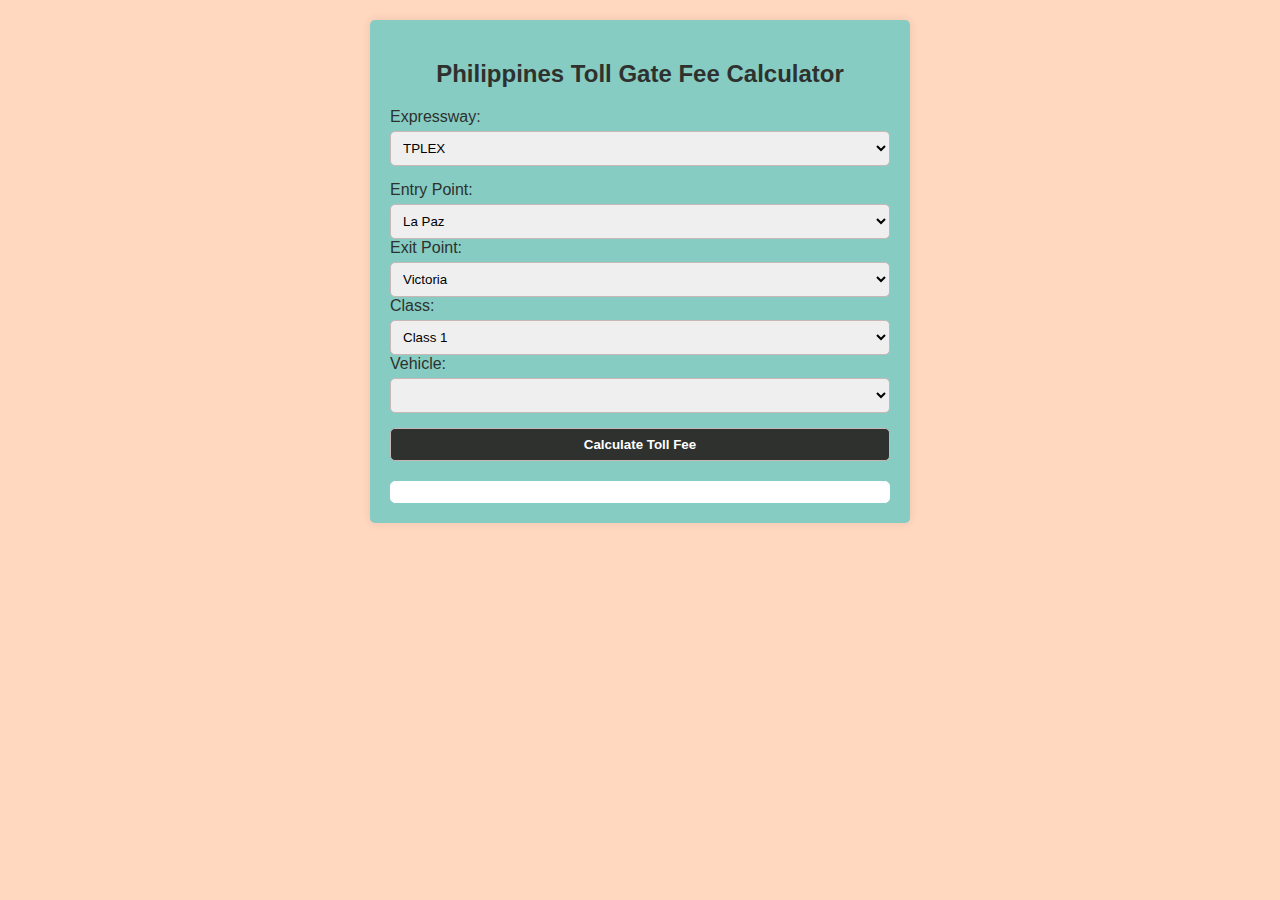
==== PHP TOLL GATE CALC/index.html @ b3de712c "Add files via upload" ====
<!DOCTYPE html>
<html>
<head>
  <title>Philippines Toll Gate Fee Calculator</title>
  <link rel="stylesheet" href="styles.css">
</head>
<body>
  <div class="calculator">
    <h2>Philippines Toll Gate Fee Calculator</h2>
    <form id="tollForm">
      <div class="input-group">
        <label for="expressway">Expressway:</label>
        <select id="expressway" name="expressway" onchange="toggleExpresswayFields()" required>
          <option value="TPLEX">TPLEX</option>
          <option value="NLEX-SCTEX">NLEX-SCTEX</option>
        </select>
      </div>

      <div class="input-group" id="tplexPoints">
        <label for="entry_tplex">Entry Point:</label>
        <select id="entry_tplex" name="entry_tplex" required>
          <option value="La Paz">La Paz</option>
        </select>

        <label for="exit_tplex">Exit Point:</label>
        <select id="exit_tplex" name="exit_tplex" required>
          <option value="Victoria">Victoria</option>
          <option value="Gerona">Gerona</option>
        </select>

        <label for="class_tplex">Class:</label>
        <select id="class_tplex" name="class_tplex" required>
          <option value="class_1">Class 1</option>
          <option value="class_2">Class 2</option>
          <option value="class_3">Class 3</option>
        </select>
        <label for="vehicle_tplex">Vehicle:</label>
        <select id="vehicle_tplex" name="vehicle_tplex" required>
        </select>
      </div>

      <div class="input-group" id="nlexSctexPoints" style="display: none;">
        <label for="entry_nlex_sctex">Entry Point:</label>
        <select id="entry_nlex_sctex" name="entry_nlex_sctex" required>
          <option value="BWK">BWK</option>
          <option value="MIN">MIN</option>
          <option value="KAR">KAR</option>
          <option value="VAL">VAL</option>
          <option value="MEY"> MEY</option>
          <option value="MAR">MAR</option>
          <option value="CDV">CDV</option>
          <option value="BOC">BOC</option>
          <option value="TAM">TAM</option>
          <option value="BAL">BAL</option>
          <option value="STR">STR</option>
          <option value="PUL">PUL</option>
          <option value="SNM">SNM</option>
          <option value="SNF">SNF</option>
          <option value="MXC">MXC</option>
          <option value="ANG">ANG</option>
          <option value="DAU">DAU</option>
          <option value="TIPO/SFEX">TIPO/SFEX</option>
          <option value="DIN">DIN</option>
          <option value="FLOR">FLOR</option>
          <option value="PORAC">PORAC</option>
          <option value="CLARK S">CLARK S</option>
          <option value="MAB">MAB</option>
          <option value="CLARK N">CLARK N</option>
          <option value="DOLORES">DOLORES</option>
          <option value="CONC">CONC</option>
          <option value="S. MIGUEL">S. MIGUEL</option>
          <option value="TARLAC">TARLAC</option>
        </select>

        <label for="exit_nlex_sctex">Exit Point:</label>
        <select id="exit_nlex_sctex" name="exit_nlex_sctex" required>
          <option value="Mindanao Avenue">Mindanao Avenue</option>
          <option value="Karuhatan">Karuhatan</option>
          <option value="Valenzuela">Valenzuela</option>
          <option value="Lawang Bato">Lawang Bato</option>
          <option value="Meycauayan">Meycauayan</option>
          <option value="Marilao">Marilao</option>
          <option value="Ciudad de Victoria">Ciudad de Victoria</option>
          <option value="Bocaue">Bocaue</option>
          <option value="Tambubong">Tambubong</option>
          <option value="Balagtas">Balagtas</option>
          <option value="Tabang">Tabang</option>
          <option value="Sta. Rita">Sta. Rita</option>
          <option value="Pulilan">Pulilan</option>
          <option value="San Simon">San Simon</option>
          <option value="San Fernando">San Fernando</option>
          <option value="Mexico">Mexico</option>
          <option value="Angeles">Angeles</option>
          <option value="Dau">Dau</option>
          <option value="Sta. Ines">Sta. Ines</option>
          <option value="Tipo/SFEX">Tipo/SFEX</option>
          <option value="Dinalupihan">Dinalupihan</option>
          <option value="Floridablanca">Floridablanca</option>
          <option value="Porac">Porac</option>
          <option value="Clark South">Clark South</option>
          <option value="Mabalacat (Mabiga)">Mabalacat (Mabiga)</option>
          <option value="Clark North">Clark North</option>
          <option value="Dolores">Dolores</option>
          <option value="Concepcion">Concepcion</option>
          <option value="San Miguel">San Miguel</option>
          <option value="Tarlac">Tarlac</option>
          
        </select>

        <!-- Class options for NLEX-SCTEX -->
        <label for="class_nlex_sctex">Class:</label>
        <select id="class_nlex_sctex" name="class_nlex_sctex" required>
          <option value="class_1">Class 1</option>
          <option value="class_2">Class 2</option>
          <option value="class_3">Class 3</option>
          <!-- Add more class options for NLEX-SCTEX -->
        </select>

        <!-- Vehicle options for NLEX-SCTEX -->
        <label for="vehicle_nlex_sctex">Vehicle:</label>
        <select id="vehicle_nlex_sctex" name="vehicle_nlex_sctex" required>
          <!-- Vehicle options will be populated dynamically -->
        </select>
      </div>

      <button type="button" onclick="calculateToll()">Calculate Toll Fee</button>
    </form>

    <div id="result" class="result"></div>
  </div>

  <script>
    function toggleExpresswayFields() {
      var selectedExpressway = document.getElementById('expressway').value;
      var tplexFields = document.getElementById('tplexPoints');
      var nlexSctexFields = document.getElementById('nlexSctexPoints');

      if (selectedExpressway === 'TPLEX') {
  tplexFields.style.display = 'block';
  nlexSctexFields.style.display = 'none';
  } else if (selectedExpressway === 'NLEX-SCTEX') {
  tplexFields.style.display = 'none';
  nlexSctexFields.style.display = 'block';
  
  toggleVehicleOptions(document.getElementById("class_nlex_sctex").value);
  }
    }

    
    function toggleVehicleOptions(selectedClass, vehicleDropdownId) {
      const class1Vehicles = ["car", "jeepney", "Van", "pick-up", "Motorcycle"]; // Class 1 vehicles
      const class2Vehicles = ["bus", "truck"]; // Class 2 vehicles
      const class3Vehicles = ["large truck", "large truck with trailer"]; // Class 3 vehicles

      let vehicleOptions = [];

      switch (selectedClass) {
        case "class_1":
          vehicleOptions = class1Vehicles;
          break;
        case "class_2":
          vehicleOptions = class2Vehicles;
          break;
        case "class_3":
          vehicleOptions = class3Vehicles;
          break;
        default:
          break;
      }
      const vehicleDropdown = document.getElementById(vehicleDropdownId);
      // Clear existing options
      vehicleDropdown.innerHTML = "";

      // Add options based on the selected class
      vehicleOptions.forEach((vehicle) => {
        const option = document.createElement("option");
        option.value = vehicle;
        option.text = vehicle.charAt(0).toUpperCase() + vehicle.slice(1);
        vehicleDropdown.appendChild(option);
      });
      
    }
    document.getElementById("class_tplex").addEventListener("change", function () {
      const selectedClass = this.value;
      const selectedExpressway = document.getElementById('expressway').value;

      if (selectedExpressway === 'TPLEX') {
        toggleVehicleOptions(selectedClass, "vehicle_tplex");
      }
    });

    document.getElementById("class_nlex_sctex").addEventListener("change", function () {
      const selectedClass = this.value;
      const selectedExpressway = document.getElementById('expressway').value;

      if (selectedExpressway === 'NLEX-SCTEX') {
        toggleVehicleOptions(selectedClass, "vehicle_nlex_sctex");
      }
    });

    function calculateToll() {
  const selectedExpressway = document.getElementById('expressway').value;
  let entryPoint, exitPoint, selectedClass, selectedVehicle;

  if (selectedExpressway === 'TPLEX') {
    entryPoint = document.getElementById('entry_tplex').value;
    exitPoint = document.getElementById('exit_tplex').value;
    selectedClass = document.getElementById('class_tplex').value;
    selectedVehicle = document.getElementById('vehicle_tplex').value;
  } else if (selectedExpressway === 'NLEX-SCTEX') {
    entryPoint = document.getElementById('entry_nlex_sctex').value;
    exitPoint = document.getElementById('exit_nlex_sctex').value;
    selectedClass = document.getElementById('class_nlex_sctex').value;
    selectedVehicle = document.getElementById('vehicle_nlex_sctex').value;
  }

  
  let tollFee = calculateTollFee(selectedExpressway, entryPoint, exitPoint, selectedClass, selectedVehicle);

  
  displayTollFee(tollFee);
}

function calculateTollFee(expressway, entryPoint, exitPoint, vehicleClass, vehicleType) {
    const tollFeeStructure = {
      TPLEX: {
        'La Paz - Victoria': {
          class_1_car: 30.00,
          class_2_bus: 76.00,
          class_3_large_truck: 91.00,
          class_3_large_truck_with_trailer: 91.00,
        },
        },
      'NLEX-SCTEX': {
        'BWK - Mindanao Avenue': {
         class_1_car: 69.00,
         class_1_jeepney: 69.00,
         class_1_Van: 69.00,
         class_1_pick_up: 69.00,
         class_1_Motorcycle: 69.00,
         class_2_bus: 172.00,
         class_2_truck: 172.00,
         class_3_large_truck: 206.00,
         class_3_large_truck_with_trailer: 206.00,
        },
        'BWK - Karuhatan': {
         class_1_car: 69.00,
         class_1_jeepney: 69.00,
         class_1_Van: 69.00,
         class_1_pick_up: 69.00,
         class_1_Motorcycle: 69.00,
         class_2_bus: 172.00,
         class_2_truck: 172.00,
         class_3_large_truck: 206.00,
         class_3_large_truck_with_trailer: 206.00,
      },
      'BWK - Valenzuela': {
         class_1_car: 69.00,
         class_1_jeepney: 69.00,
         class_1_Van: 69.00,
         class_1_pick_up: 69.00,
         class_1_Motorcycle: 69.00,
         class_2_bus: 172.00,
         class_2_truck: 172.00,
         class_3_large_truck: 206.00,
         class_3_large_truck_with_trailer: 206.00,
      },
      'BWK - Lawang Bato': {
         class_1_car: 69.00,
         class_1_jeepney: 69.00,
         class_1_Van: 69.00,
         class_1_pick_up: 69.00,
         class_1_Motorcycle: 69.00,
         class_2_bus: 172.00,
         class_2_truck: 172.00,
         class_3_large_truck: 206.00,
         class_3_large_truck_with_trailer: 206.00,
      },
      'BWK - Meycauayan': {
         class_1_car: 69.00,
         class_1_jeepney: 69.00,
         class_1_Van: 69.00,
         class_1_pick_up: 69.00,
         class_1_Motorcycle: 69.00,
         class_2_bus: 172.00,
         class_2_truck: 172.00,
         class_3_large_truck: 206.00,
         class_3_large_truck_with_trailer: 206.00,
      },
      'BWK - Marilao': {
         class_1_car: 69.00,
         class_1_jeepney: 69.00,
         class_1_Van: 69.00,
         class_1_pick_up: 69.00,
         class_1_Motorcycle: 69.00,
         class_2_bus: 172.00,
         class_2_truck: 172.00,
         class_3_large_truck: 206.00,
         class_3_large_truck_with_trailer: 206.00,
      },
      'BWK - Ciudad de Victoria': {
         class_1_car: 77.00,
         class_1_jeepney: 77.00,
         class_1_Van: 77.00,
         class_1_pick_up: 77.00,
         class_1_Motorcycle: 77.00,
         class_2_bus: 193.00,
         class_2_truck: 193.00,
         class_3_large_truck: 232.00,
         class_3_large_truck_with_trailer: 232.00,
      },
      'BWK - Bocaue': {
         class_1_car: 84.00,
         class_1_jeepney: 84.00,
         class_1_Van: 84.00,
         class_1_pick_up: 84.00,
         class_1_Motorcycle: 84.00,
         class_2_bus: 210.00,
         class_2_truck: 210.00,
         class_3_large_truck: 252.00,
         class_3_large_truck_with_trailer: 252.00,
      },
      'BWK - Tambubong': {
         class_1_car: 88.00,
         class_1_jeepney: 88.00,
         class_1_Van: 88.00,
         class_1_pick_up: 88.00,
         class_1_Motorcycle: 88.00,
         class_2_bus: 219.00,
         class_2_truck: 219.00,
         class_3_large_truck: 263.00,
         class_3_large_truck_with_trailer: 263.00,
      },
      'BWK - Balagtas': {
         class_1_car: 69.00,
         class_1_jeepney: 69.00,
         class_1_Van: 69.00,
         class_1_pick_up: 69.00,
         class_1_Motorcycle: 69.00,
         class_2_bus: 172.00,
         class_2_truck: 172.00,
         class_3_large_truck: 206.00,
         class_3_large_truck_with_trailer: 206.00,
      },
      'BWK - Tabang': {
         class_1_car: 69.00,
         class_1_jeepney: 69.00,
         class_1_Van: 69.00,
         class_1_pick_up: 69.00,
         class_1_Motorcycle: 69.00,
         class_2_bus: 172.00,
         class_2_truck: 172.00,
         class_3_large_truck: 206.00,
         class_3_large_truck_with_trailer: 206.00,
      },
      'BWK - Sta. Rita': {
         class_1_car: 69.00,
         class_1_jeepney: 69.00,
         class_1_Van: 69.00,
         class_1_pick_up: 69.00,
         class_1_Motorcycle: 69.00,
         class_2_bus: 172.00,
         class_2_truck: 172.00,
         class_3_large_truck: 206.00,
         class_3_large_truck_with_trailer: 206.00,
      },
      'BWK - Pulilan': {
         class_1_car: 69.00,
         class_1_jeepney: 69.00,
         class_1_Van: 69.00,
         class_1_pick_up: 69.00,
         class_1_Motorcycle: 69.00,
         class_2_bus: 172.00,
         class_2_truck: 172.00,
         class_3_large_truck: 206.00,
         class_3_large_truck_with_trailer: 206.00,
      },
      'BWK - San Simon': {
         class_1_car: 69.00,
         class_1_jeepney: 69.00,
         class_1_Van: 69.00,
         class_1_pick_up: 69.00,
         class_1_Motorcycle: 69.00,
         class_2_bus: 172.00,
         class_2_truck: 172.00,
         class_3_large_truck: 206.00,
         class_3_large_truck_with_trailer: 206.00,
      },
      'BWK - San Fernando': {
         class_1_car: 69.00,
         class_1_jeepney: 69.00,
         class_1_Van: 69.00,
         class_1_pick_up: 69.00,
         class_1_Motorcycle: 69.00,
         class_2_bus: 172.00,
         class_2_truck: 172.00,
         class_3_large_truck: 206.00,
         class_3_large_truck_with_trailer: 206.00,
      },
      'BWK - Mexico': {
         class_1_car: 69.00,
         class_1_jeepney: 69.00,
         class_1_Van: 69.00,
         class_1_pick_up: 69.00,
         class_1_Motorcycle: 69.00,
         class_2_bus: 172.00,
         class_2_truck: 172.00,
         class_3_large_truck: 206.00,
         class_3_large_truck_with_trailer: 206.00,
      },
      'BWK - Angeles': {
         class_1_car: 69.00,
         class_1_jeepney: 69.00,
         class_1_Van: 69.00,
         class_1_pick_up: 69.00,
         class_1_Motorcycle: 69.00,
         class_2_bus: 172.00,
         class_2_truck: 172.00,
         class_3_large_truck: 206.00,
         class_3_large_truck_with_trailer: 206.00,
      },
      'BWK - Dau': {
         class_1_car: 69.00,
         class_1_jeepney: 69.00,
         class_1_Van: 69.00,
         class_1_pick_up: 69.00,
         class_1_Motorcycle: 69.00,
         class_2_bus: 172.00,
         class_2_truck: 172.00,
         class_3_large_truck: 206.00,
         class_3_large_truck_with_trailer: 206.00,
      },
      'BWK - Sta. Ines': {
         class_1_car: 69.00,
         class_1_jeepney: 69.00,
         class_1_Van: 69.00,
         class_1_pick_up: 69.00,
         class_1_Motorcycle: 69.00,
         class_2_bus: 172.00,
         class_2_truck: 172.00,
         class_3_large_truck: 206.00,
         class_3_large_truck_with_trailer: 206.00,
      },
      'BWK - Tipo/SFEX': {
         class_1_car: 69.00,
         class_1_jeepney: 69.00,
         class_1_Van: 69.00,
         class_1_pick_up: 69.00,
         class_1_Motorcycle: 69.00,
         class_2_bus: 172.00,
         class_2_truck: 172.00,
         class_3_large_truck: 206.00,
         class_3_large_truck_with_trailer: 206.00,
      },
      'BWK - Dinalupihan': {
         class_1_car: 69.00,
         class_1_jeepney: 69.00,
         class_1_Van: 69.00,
         class_1_pick_up: 69.00,
         class_1_Motorcycle: 69.00,
         class_2_bus: 172.00,
         class_2_truck: 172.00,
         class_3_large_truck: 206.00,
         class_3_large_truck_with_trailer: 206.00,
      },
      'BWK - Floridablanca': {
         class_1_car: 69.00,
         class_1_jeepney: 69.00,
         class_1_Van: 69.00,
         class_1_pick_up: 69.00,
         class_1_Motorcycle: 69.00,
         class_2_bus: 172.00,
         class_2_truck: 172.00,
         class_3_large_truck: 206.00,
         class_3_large_truck_with_trailer: 206.00,
      },
      'BWK - Porac': {
         class_1_car: 69.00,
         class_1_jeepney: 69.00,
         class_1_Van: 69.00,
         class_1_pick_up: 69.00,
         class_1_Motorcycle: 69.00,
         class_2_bus: 172.00,
         class_2_truck: 172.00,
         class_3_large_truck: 206.00,
         class_3_large_truck_with_trailer: 206.00,
      },
      'BWK - Clark South': {
         class_1_car: 69.00,
         class_1_jeepney: 69.00,
         class_1_Van: 69.00,
         class_1_pick_up: 69.00,
         class_1_Motorcycle: 69.00,
         class_2_bus: 172.00,
         class_2_truck: 172.00,
         class_3_large_truck: 206.00,
         class_3_large_truck_with_trailer: 206.00,
      },
      'BWK - Mabalacat (Mabiga)': {
         class_1_car: 69.00,
         class_1_jeepney: 69.00,
         class_1_Van: 69.00,
         class_1_pick_up: 69.00,
         class_1_Motorcycle: 69.00,
         class_2_bus: 172.00,
         class_2_truck: 172.00,
         class_3_large_truck: 206.00,
         class_3_large_truck_with_trailer: 206.00,
      },
      'BWK - Clark North': {
         class_1_car: 69.00,
         class_1_jeepney: 69.00,
         class_1_Van: 69.00,
         class_1_pick_up: 69.00,
         class_1_Motorcycle: 69.00,
         class_2_bus: 172.00,
         class_2_truck: 172.00,
         class_3_large_truck: 206.00,
         class_3_large_truck_with_trailer: 206.00,
      },
      'BWK - Dolores': {
         class_1_car: 69.00,
         class_1_jeepney: 69.00,
         class_1_Van: 69.00,
         class_1_pick_up: 69.00,
         class_1_Motorcycle: 69.00,
         class_2_bus: 172.00,
         class_2_truck: 172.00,
         class_3_large_truck: 206.00,
         class_3_large_truck_with_trailer: 206.00,
      },

      'BWK - Concepcion': {
         class_1_car: 69.00,
         class_1_jeepney: 69.00,
         class_1_Van: 69.00,
         class_1_pick_up: 69.00,
         class_1_Motorcycle: 69.00,
         class_2_bus: 172.00,
         class_2_truck: 172.00,
         class_3_large_truck: 206.00,
         class_3_large_truck_with_trailer: 206.00,
      },
      'BWK - San Miguel': {
         class_1_car: 69.00,
         class_1_jeepney: 69.00,
         class_1_Van: 69.00,
         class_1_pick_up: 69.00,
         class_1_Motorcycle: 69.00,
         class_2_bus: 172.00,
         class_2_truck: 172.00,
         class_3_large_truck: 206.00,
         class_3_large_truck_with_trailer: 206.00,
      },
      'BWK - Tarlac': {
         class_1_car: 69.00,
         class_1_jeepney: 69.00,
         class_1_Van: 69.00,
         class_1_pick_up: 69.00,
         class_1_Motorcycle: 69.00,
         class_2_bus: 172.00,
         class_2_truck: 172.00,
         class_3_large_truck: 206.00,
         class_3_large_truck_with_trailer: 206.00,
      },

        'MIN - Karuhatan': {
         class_1_car: 69.00,
         class_1_jeepney: 69.00,
         class_1_Van: 69.00,
         class_1_pick_up: 69.00,
         class_1_Motorcycle: 69.00,
         class_2_bus: 172.00,
         class_2_truck: 172.00,
         class_3_large_truck: 206.00,
         class_3_large_truck_with_trailer: 206.00,
        }}
  

  }
    const class1Fee = tollFeeStructure[expressway]?.[`${entryPoint} - ${exitPoint}`]?.[`class_1_${vehicleType}`] || 0;
    const class2Fee = tollFeeStructure[expressway]?.[`${entryPoint} - ${exitPoint}`]?.[`class_2_${vehicleType}`] || 0;
    const class3Fee = tollFeeStructure[expressway]?.[`${entryPoint} - ${exitPoint}`]?.[`class_3_${vehicleType}`] || 0;

    
    const totalFee = class1Fee + class2Fee + class3Fee;

    return totalFee;
  }

  function displayTollFee(fee) {
    const resultDiv = document.getElementById('result');
    resultDiv.innerHTML = `Total Toll Fee: ₱ ${fee}`; 
  }
</script>
</body>
</html>
---- PHP TOLL GATE CALC/styles.css ----
body {
  font-family: Arial, sans-serif;
  margin: 20px;
  background-color: #ffd8bf;
}

.calculator {
  max-width: 500px;
  margin: 0 auto;
  background-color: #86ccc3;
  padding: 20px;
  border-radius: 5px;
  box-shadow: 0 0 10px rgba(73, 1, 63, 0.1);
}

h2 {
  text-align: center;
  font-size: 1.5em;
  color: #2e312e;
  margin-bottom: 20px;
}

.input-group {
  margin-bottom: 15px;
}

label {
  display: block;
  margin-bottom: 5px;
  color: #2e312e;
}

select,
button {
  width: 100%;
  padding: 8px;
  border-radius: 5px;
  border: 1px solid #c9b7b7;
  box-sizing: border-box;
}

button {
  background-color: #2e312e;
  color: white;
  font-weight: bold;
  cursor: pointer;
  transition: all 0.2s ease-in-out;
}

button:hover {
  background-color: #020202;
}

.result {
  margin-top: 20px;
  border: 1px solid #ffffff;
  padding: 10px;
  border-radius: 5px;
  background-color: #ffffff;
  display: flex;
  justify-content: center;
  align-items: center;
}

#result-box p {
  margin: 0;
  font-weight: bold;
  color: #2e312e;
}
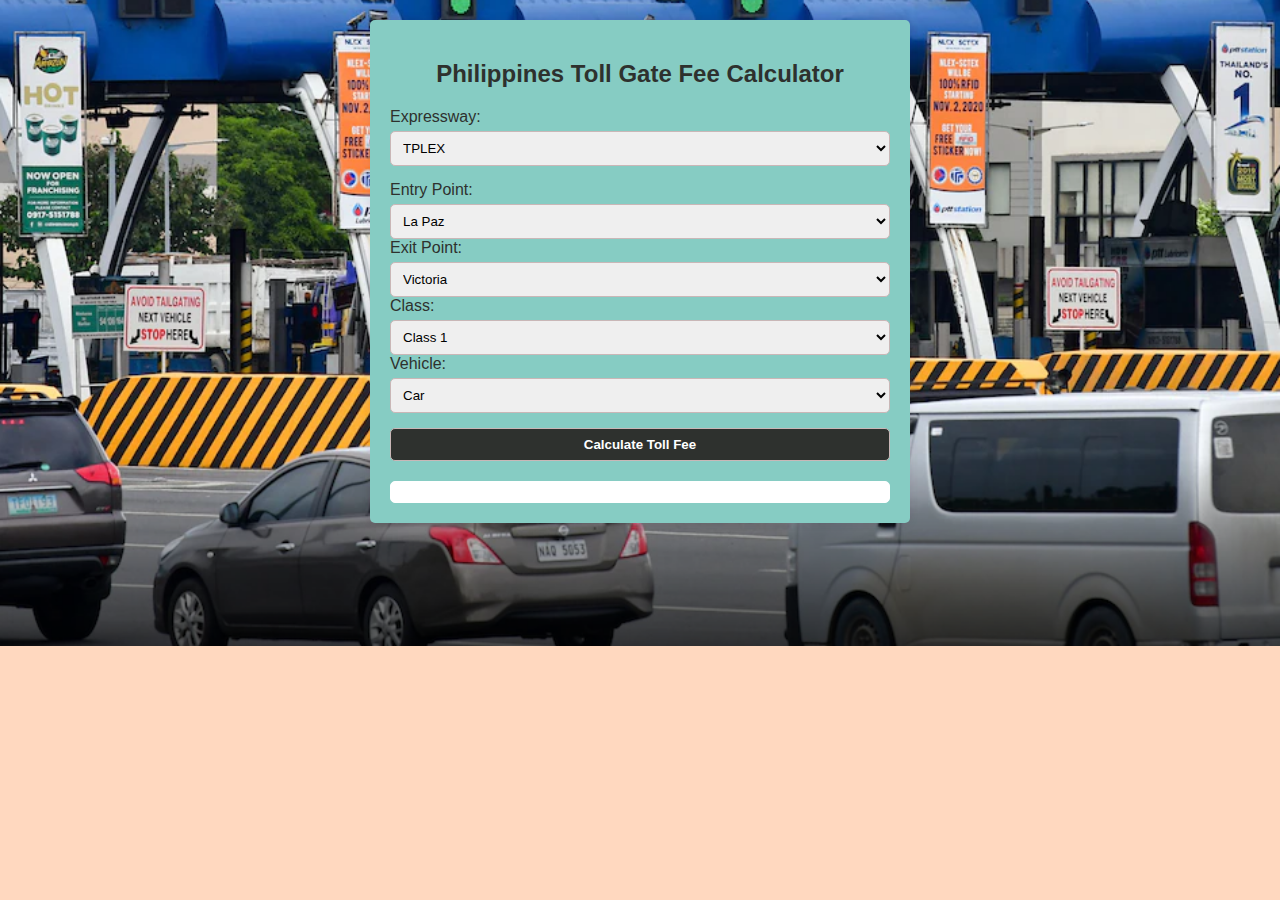
==== commit 87f020cc: "Add files via upload" ====
--- a/PHP TOLL GATE CALC/index.html
+++ b/PHP TOLL GATE CALC/index.html
@@ -36,6 +36,15 @@
         </select>
         <label for="vehicle_tplex">Vehicle:</label>
         <select id="vehicle_tplex" name="vehicle_tplex" required>
+        <option value="class_1_car">Car</option>
+        <option value="class_1_jeepney">Jeepney</option>
+        <option value="class_1_Van">Van</option>
+        <option value="class_1_pickup">Pick-Up</option>
+        <option value="class_1_Motorcycle">Motorcycle</option> 
+        <option value="class_2_bus">Bus</option> 
+        <option value="class_2_truck">Truck</option> 
+        <option value="class_3_largetruck">Large Truck</option> 
+        <option value="class_3_largetruckwithtrailer">Large Truck with Trailer</option> 
         </select>
       </div>
 
@@ -107,19 +116,25 @@
           
         </select>
 
-        <!-- Class options for NLEX-SCTEX -->
+       
         <label for="class_nlex_sctex">Class:</label>
         <select id="class_nlex_sctex" name="class_nlex_sctex" required>
           <option value="class_1">Class 1</option>
           <option value="class_2">Class 2</option>
           <option value="class_3">Class 3</option>
-          <!-- Add more class options for NLEX-SCTEX -->
-        </select>
-
-        <!-- Vehicle options for NLEX-SCTEX -->
+        </select>    
+        
         <label for="vehicle_nlex_sctex">Vehicle:</label>
         <select id="vehicle_nlex_sctex" name="vehicle_nlex_sctex" required>
-          <!-- Vehicle options will be populated dynamically -->
+        <option value="class_1_car">Car</option>
+        <option value="class_1_jeepney">Jeepney</option>
+        <option value="class_1_Van">Van</option>
+        <option value="class_1_pickup">Pick-up</option>
+        <option value="class_1_Motorcycle">Motorcycle</option> 
+        <option value="class_2_bus">Bus</option> 
+        <option value="class_2_truck">Truck</option> 
+        <option value="class_3_largetruck">Large Truck</option> 
+        <option value="class_3_largetruckwithtrailer">Large Truck with Trailer</option> 
         </select>
       </div>
 
@@ -131,72 +146,76 @@
 
   <script>
     function toggleExpresswayFields() {
-      var selectedExpressway = document.getElementById('expressway').value;
-      var tplexFields = document.getElementById('tplexPoints');
-      var nlexSctexFields = document.getElementById('nlexSctexPoints');
+  var selectedExpressway = document.getElementById('expressway').value;
+  var tplexFields = document.getElementById('tplexPoints');
+  var nlexSctexFields = document.getElementById('nlexSctexPoints');
 
-      if (selectedExpressway === 'TPLEX') {
-  tplexFields.style.display = 'block';
-  nlexSctexFields.style.display = 'none';
+  if (selectedExpressway === 'TPLEX') {
+    tplexFields.style.display = 'block';
+    nlexSctexFields.style.display = 'none';
   } else if (selectedExpressway === 'NLEX-SCTEX') {
-  tplexFields.style.display = 'none';
-  nlexSctexFields.style.display = 'block';
-  
-  toggleVehicleOptions(document.getElementById("class_nlex_sctex").value);
+    tplexFields.style.display = 'none';
+    nlexSctexFields.style.display = 'block';
+
+    // Pass the ID 'vehicle_nlex_sctex' as the second argument
+    toggleVehicleOptions(document.getElementById("class_nlex_sctex","class_tplex").value, 'vehicle_nlex_sctex','vehicle_tplex');
   }
-    }
+}
 
-    
-    function toggleVehicleOptions(selectedClass, vehicleDropdownId) {
-      const class1Vehicles = ["car", "jeepney", "Van", "pick-up", "Motorcycle"]; // Class 1 vehicles
-      const class2Vehicles = ["bus", "truck"]; // Class 2 vehicles
-      const class3Vehicles = ["large truck", "large truck with trailer"]; // Class 3 vehicles
+function toggleVehicleOptions(selectedClass, vehicleDropdownId) {
+  const class1Vehicles = ["car", "jeepney", "Van", "pickup", "Motorcycle"];
+  const class2Vehicles = ["bus", "truck"];
+  const class3Vehicles = ["largetruck", "largetruckwithtrailer"];
 
-      let vehicleOptions = [];
+  let vehicleOptions = [];
 
-      switch (selectedClass) {
-        case "class_1":
-          vehicleOptions = class1Vehicles;
-          break;
-        case "class_2":
-          vehicleOptions = class2Vehicles;
-          break;
-        case "class_3":
-          vehicleOptions = class3Vehicles;
-          break;
-        default:
-          break;
-      }
-      const vehicleDropdown = document.getElementById(vehicleDropdownId);
-      // Clear existing options
-      vehicleDropdown.innerHTML = "";
+  switch (selectedClass) {
+    case "class_1":
+      vehicleOptions = class1Vehicles;
+      break;
+    case "class_2":
+      vehicleOptions = class2Vehicles;
+      break;
+    case "class_3":
+      vehicleOptions = class3Vehicles;
+      break;
+    default:
+      break;
+  }
 
-      // Add options based on the selected class
-      vehicleOptions.forEach((vehicle) => {
-        const option = document.createElement("option");
-        option.value = vehicle;
-        option.text = vehicle.charAt(0).toUpperCase() + vehicle.slice(1);
-        vehicleDropdown.appendChild(option);
-      });
-      
-    }
-    document.getElementById("class_tplex").addEventListener("change", function () {
-      const selectedClass = this.value;
-      const selectedExpressway = document.getElementById('expressway').value;
+  const vehicleDropdown = document.getElementById(vehicleDropdownId);
 
-      if (selectedExpressway === 'TPLEX') {
-        toggleVehicleOptions(selectedClass, "vehicle_tplex");
-      }
+  if (vehicleDropdown) {
+    vehicleDropdown.innerHTML = "";
+
+    vehicleOptions.forEach((vehicle) => {
+      const option = document.createElement("option");
+      option.value = vehicle;
+      option.text = vehicle.charAt(0).toUpperCase() + vehicle.slice(1);
+      vehicleDropdown.appendChild(option);
     });
+  } else {
+    console.error("Dropdown element not found or ID is incorrect:", vehicleDropdownId);
+  }
+}
 
-    document.getElementById("class_nlex_sctex").addEventListener("change", function () {
-      const selectedClass = this.value;
-      const selectedExpressway = document.getElementById('expressway').value;
+document.getElementById("class_nlex_sctex").addEventListener("change", function () {
+  const selectedClass = this.value;
+  const selectedExpressway = document.getElementById('expressway').value;
 
-      if (selectedExpressway === 'NLEX-SCTEX') {
-        toggleVehicleOptions(selectedClass, "vehicle_nlex_sctex");
-      }
-    });
+  if (selectedExpressway === 'NLEX-SCTEX') {
+    toggleVehicleOptions(selectedClass, "vehicle_nlex_sctex");
+  }
+});
+
+document.getElementById("class_tplex").addEventListener("change", function () {
+  const selectedClass = this.value;
+  const selectedExpressway = document.getElementById('expressway').value;
+
+  if (selectedExpressway === 'TPLEX') {
+    toggleVehicleOptions(selectedClass, "vehicle_tplex");
+  }
+});
 
     function calculateToll() {
   const selectedExpressway = document.getElementById('expressway').value;
@@ -214,9 +233,7 @@
     selectedVehicle = document.getElementById('vehicle_nlex_sctex').value;
   }
 
-  
   let tollFee = calculateTollFee(selectedExpressway, entryPoint, exitPoint, selectedClass, selectedVehicle);
-
   
   displayTollFee(tollFee);
 }
@@ -227,8 +244,8 @@
         'La Paz - Victoria': {
           class_1_car: 30.00,
           class_2_bus: 76.00,
-          class_3_large_truck: 91.00,
-          class_3_large_truck_with_trailer: 91.00,
+          class_3_largetruck: 91.00,
+          class_3_largetruckwithtrailer: 91.00,
         },
         },
       'NLEX-SCTEX': {
@@ -236,346 +253,3131 @@
          class_1_car: 69.00,
          class_1_jeepney: 69.00,
          class_1_Van: 69.00,
-         class_1_pick_up: 69.00,
+         class_1_pickup: 69.00,
          class_1_Motorcycle: 69.00,
          class_2_bus: 172.00,
          class_2_truck: 172.00,
-         class_3_large_truck: 206.00,
-         class_3_large_truck_with_trailer: 206.00,
+         class_3_largetruck: 206.00,
+         class_3_largetruckwithtrailer: 206.00,
         },
         'BWK - Karuhatan': {
          class_1_car: 69.00,
          class_1_jeepney: 69.00,
          class_1_Van: 69.00,
-         class_1_pick_up: 69.00,
+         class_1_pickup: 69.00,
          class_1_Motorcycle: 69.00,
          class_2_bus: 172.00,
          class_2_truck: 172.00,
-         class_3_large_truck: 206.00,
-         class_3_large_truck_with_trailer: 206.00,
+         class_3_largetruck: 206.00,
+         class_3_largetruckwithtrailer: 206.00,
       },
       'BWK - Valenzuela': {
          class_1_car: 69.00,
          class_1_jeepney: 69.00,
          class_1_Van: 69.00,
-         class_1_pick_up: 69.00,
+         class_1_pickup: 69.00,
          class_1_Motorcycle: 69.00,
          class_2_bus: 172.00,
          class_2_truck: 172.00,
-         class_3_large_truck: 206.00,
-         class_3_large_truck_with_trailer: 206.00,
+         class_3_largetruck: 206.00,
+         class_3_largetruckwithtrailer: 206.00,
       },
       'BWK - Lawang Bato': {
          class_1_car: 69.00,
          class_1_jeepney: 69.00,
          class_1_Van: 69.00,
-         class_1_pick_up: 69.00,
+         class_1_pickup: 69.00,
          class_1_Motorcycle: 69.00,
          class_2_bus: 172.00,
          class_2_truck: 172.00,
-         class_3_large_truck: 206.00,
-         class_3_large_truck_with_trailer: 206.00,
+         class_3_largetruck: 206.00,
+         class_3_largetruckwithtrailer: 206.00,
       },
       'BWK - Meycauayan': {
          class_1_car: 69.00,
          class_1_jeepney: 69.00,
          class_1_Van: 69.00,
-         class_1_pick_up: 69.00,
+         class_1_pickup: 69.00,
          class_1_Motorcycle: 69.00,
          class_2_bus: 172.00,
          class_2_truck: 172.00,
-         class_3_large_truck: 206.00,
-         class_3_large_truck_with_trailer: 206.00,
+         class_3_largetruck: 206.00,
+         class_3_largetruckwithtrailer: 206.00,
       },
       'BWK - Marilao': {
          class_1_car: 69.00,
          class_1_jeepney: 69.00,
          class_1_Van: 69.00,
-         class_1_pick_up: 69.00,
+         class_1_pickup: 69.00,
          class_1_Motorcycle: 69.00,
          class_2_bus: 172.00,
          class_2_truck: 172.00,
-         class_3_large_truck: 206.00,
-         class_3_large_truck_with_trailer: 206.00,
+         class_3_largetruck: 206.00,
+         class_3_largetruckwithtrailer: 206.00,
       },
       'BWK - Ciudad de Victoria': {
          class_1_car: 77.00,
          class_1_jeepney: 77.00,
          class_1_Van: 77.00,
-         class_1_pick_up: 77.00,
+         class_1_pickup: 77.00,
          class_1_Motorcycle: 77.00,
          class_2_bus: 193.00,
          class_2_truck: 193.00,
-         class_3_large_truck: 232.00,
-         class_3_large_truck_with_trailer: 232.00,
+         class_3_largetruck: 232.00,
+         class_3_largetruckwithtrailer: 232.00,
       },
       'BWK - Bocaue': {
          class_1_car: 84.00,
          class_1_jeepney: 84.00,
          class_1_Van: 84.00,
-         class_1_pick_up: 84.00,
+         class_1_pickup: 84.00,
          class_1_Motorcycle: 84.00,
          class_2_bus: 210.00,
          class_2_truck: 210.00,
-         class_3_large_truck: 252.00,
-         class_3_large_truck_with_trailer: 252.00,
+         class_3_largetruck: 252.00,
+         class_3_largetruckwithtrailer: 252.00,
       },
       'BWK - Tambubong': {
          class_1_car: 88.00,
          class_1_jeepney: 88.00,
          class_1_Van: 88.00,
-         class_1_pick_up: 88.00,
+         class_1_pickup: 88.00,
          class_1_Motorcycle: 88.00,
          class_2_bus: 219.00,
          class_2_truck: 219.00,
-         class_3_large_truck: 263.00,
-         class_3_large_truck_with_trailer: 263.00,
+         class_3_largetruck: 263.00,
+         class_3_largetruckwithtrailer: 263.00,
       },
       'BWK - Balagtas': {
-         class_1_car: 69.00,
-         class_1_jeepney: 69.00,
-         class_1_Van: 69.00,
-         class_1_pick_up: 69.00,
-         class_1_Motorcycle: 69.00,
-         class_2_bus: 172.00,
-         class_2_truck: 172.00,
-         class_3_large_truck: 206.00,
-         class_3_large_truck_with_trailer: 206.00,
+         class_1_car: 107.00,
+         class_1_jeepney: 107.00,
+         class_1_Van: 107.00,
+         class_1_pickup: 107.00,
+         class_1_Motorcycle: 107.00,
+         class_2_bus: 267.00,
+         class_2_truck: 267.00,
+         class_3_largetruck: 321.00,
+         class_3_largetruckwithtrailer: 321.00,
       },
       'BWK - Tabang': {
-         class_1_car: 69.00,
-         class_1_jeepney: 69.00,
-         class_1_Van: 69.00,
-         class_1_pick_up: 69.00,
-         class_1_Motorcycle: 69.00,
-         class_2_bus: 172.00,
-         class_2_truck: 172.00,
-         class_3_large_truck: 206.00,
-         class_3_large_truck_with_trailer: 206.00,
+         class_1_car: 122.00,
+         class_1_jeepney: 122.00,
+         class_1_Van: 122.00,
+         class_1_pickup: 122.00,
+         class_1_Motorcycle: 122.00,
+         class_2_bus: 306.00,
+         class_2_truck: 306.00,
+         class_3_largetruck: 367.00,
+         class_3_largetruckwithtrailer: 367.00,
       },
       'BWK - Sta. Rita': {
-         class_1_car: 69.00,
-         class_1_jeepney: 69.00,
-         class_1_Van: 69.00,
-         class_1_pick_up: 69.00,
-         class_1_Motorcycle: 69.00,
-         class_2_bus: 172.00,
-         class_2_truck: 172.00,
-         class_3_large_truck: 206.00,
-         class_3_large_truck_with_trailer: 206.00,
+         class_1_car: 128.00,
+         class_1_jeepney: 128.00,
+         class_1_Van: 128.00,
+         class_1_pickup: 128.00,
+         class_1_Motorcycle: 128.00,
+         class_2_bus: 320.00,
+         class_2_truck: 320.00,
+         class_3_largetruck: 383.00,
+         class_3_largetruckwithtrailer: 383.00,
       },
       'BWK - Pulilan': {
-         class_1_car: 69.00,
-         class_1_jeepney: 69.00,
-         class_1_Van: 69.00,
-         class_1_pick_up: 69.00,
-         class_1_Motorcycle: 69.00,
-         class_2_bus: 172.00,
-         class_2_truck: 172.00,
-         class_3_large_truck: 206.00,
-         class_3_large_truck_with_trailer: 206.00,
+         class_1_car: 156.00,
+         class_1_jeepney: 156.00,
+         class_1_Van: 156.00,
+         class_1_pickup: 156.00,
+         class_1_Motorcycle: 156.00,
+         class_2_bus: 389.00,
+         class_2_truck: 389.00,
+         class_3_largetruck: 467.00,
+         class_3_largetruckwithtrailer: 467.00,
       },
       'BWK - San Simon': {
-         class_1_car: 69.00,
-         class_1_jeepney: 69.00,
-         class_1_Van: 69.00,
-         class_1_pick_up: 69.00,
-         class_1_Motorcycle: 69.00,
-         class_2_bus: 172.00,
-         class_2_truck: 172.00,
-         class_3_large_truck: 206.00,
-         class_3_large_truck_with_trailer: 206.00,
+         class_1_car: 203.00,
+         class_1_jeepney: 203.00,
+         class_1_Van: 203.00,
+         class_1_pickup: 203.00,
+         class_1_Motorcycle: 203.00,
+         class_2_bus: 507.00,
+         class_2_truck: 507.00,
+         class_3_largetruck: 609.00,
+         class_3_largetruckwithtrailer: 609.00,
       },
       'BWK - San Fernando': {
-         class_1_car: 69.00,
-         class_1_jeepney: 69.00,
-         class_1_Van: 69.00,
-         class_1_pick_up: 69.00,
-         class_1_Motorcycle: 69.00,
-         class_2_bus: 172.00,
-         class_2_truck: 172.00,
-         class_3_large_truck: 206.00,
-         class_3_large_truck_with_trailer: 206.00,
+         class_1_car: 239.00,
+         class_1_jeepney: 239.00,
+         class_1_Van: 239.00,
+         class_1_pickup: 239.00,
+         class_1_Motorcycle: 239.00,
+         class_2_bus: 597.00,
+         class_2_truck: 597.00,
+         class_3_largetruck: 717.00,
+         class_3_largetruckwithtrailer: 717.00,
       },
       'BWK - Mexico': {
-         class_1_car: 69.00,
-         class_1_jeepney: 69.00,
-         class_1_Van: 69.00,
-         class_1_pick_up: 69.00,
-         class_1_Motorcycle: 69.00,
-         class_2_bus: 172.00,
-         class_2_truck: 172.00,
-         class_3_large_truck: 206.00,
-         class_3_large_truck_with_trailer: 206.00,
+         class_1_car: 268.00,
+         class_1_jeepney: 268.00,
+         class_1_Van: 268.00,
+         class_1_pickup: 268.00,
+         class_1_Motorcycle: 268.00,
+         class_2_bus: 669.00,
+         class_2_truck: 669.00,
+         class_3_largetruck: 803.00,
+         class_3_largetruckwithtrailer: 803.00,
       },
       'BWK - Angeles': {
-         class_1_car: 69.00,
-         class_1_jeepney: 69.00,
-         class_1_Van: 69.00,
-         class_1_pick_up: 69.00,
-         class_1_Motorcycle: 69.00,
-         class_2_bus: 172.00,
-         class_2_truck: 172.00,
-         class_3_large_truck: 206.00,
-         class_3_large_truck_with_trailer: 206.00,
+         class_1_car: 302.00,
+         class_1_jeepney: 302.00,
+         class_1_Van: 302.00,
+         class_1_pickup: 302.00,
+         class_1_Motorcycle: 302.00,
+         class_2_bus: 755.00,
+         class_2_truck: 755.00,
+         class_3_largetruck: 905.00,
+         class_3_largetruckwithtrailer: 905.00,
       },
       'BWK - Dau': {
-         class_1_car: 69.00,
-         class_1_jeepney: 69.00,
-         class_1_Van: 69.00,
-         class_1_pick_up: 69.00,
-         class_1_Motorcycle: 69.00,
-         class_2_bus: 172.00,
-         class_2_truck: 172.00,
-         class_3_large_truck: 206.00,
-         class_3_large_truck_with_trailer: 206.00,
+         class_1_car: 310.00,
+         class_1_jeepney: 310.00,
+         class_1_Van: 310.00,
+         class_1_pickup: 310.00,
+         class_1_Motorcycle: 310.00,
+         class_2_bus: 775.00,
+         class_2_truck: 775.00,
+         class_3_largetruck: 930.00,
+         class_3_largetruckwithtrailer: 930.00,
       },
       'BWK - Sta. Ines': {
-         class_1_car: 69.00,
-         class_1_jeepney: 69.00,
-         class_1_Van: 69.00,
-         class_1_pick_up: 69.00,
-         class_1_Motorcycle: 69.00,
-         class_2_bus: 172.00,
-         class_2_truck: 172.00,
-         class_3_large_truck: 206.00,
-         class_3_large_truck_with_trailer: 206.00,
+         class_1_car: 332.00,
+         class_1_jeepney: 322.00,
+         class_1_Van: 322.00,
+         class_1_pickup: 322.00,
+         class_1_Motorcycle: 322.00,
+         class_2_bus: 829.00,
+         class_2_truck: 829.00,
+         class_3_largetruck: 995.00,
+         class_3_largetruckwithtrailer: 995.00,
       },
       'BWK - Tipo/SFEX': {
-         class_1_car: 69.00,
-         class_1_jeepney: 69.00,
-         class_1_Van: 69.00,
-         class_1_pick_up: 69.00,
-         class_1_Motorcycle: 69.00,
-         class_2_bus: 172.00,
-         class_2_truck: 172.00,
-         class_3_large_truck: 206.00,
-         class_3_large_truck_with_trailer: 206.00,
+         class_1_car: 656.00,
+         class_1_jeepney: 656.00,
+         class_1_Van: 656.00,
+         class_1_pickup: 656.00,
+         class_1_Motorcycle: 656.00,
+         class_2_bus: 1494.00,
+         class_2_truck: 1494.00,
+         class_3_largetruck: 1967.00,
+         class_3_largetruckwithtrailer: 1967.00,
       },
       'BWK - Dinalupihan': {
-         class_1_car: 69.00,
-         class_1_jeepney: 69.00,
-         class_1_Van: 69.00,
-         class_1_pick_up: 69.00,
-         class_1_Motorcycle: 69.00,
-         class_2_bus: 172.00,
-         class_2_truck: 172.00,
-         class_3_large_truck: 206.00,
-         class_3_large_truck_with_trailer: 206.00,
+         class_1_car: 560.00,
+         class_1_jeepney: 560.00,
+         class_1_Van: 560.00,
+         class_1_pickup: 560.00,
+         class_1_Motorcycle: 560.00,
+         class_2_bus: 1284.00,
+         class_2_truck: 1284.00,
+         class_3_largetruck: 1678.00,
+         class_3_largetruckwithtrailer: 1678.00,
       },
       'BWK - Floridablanca': {
-         class_1_car: 69.00,
-         class_1_jeepney: 69.00,
-         class_1_Van: 69.00,
-         class_1_pick_up: 69.00,
-         class_1_Motorcycle: 69.00,
-         class_2_bus: 172.00,
-         class_2_truck: 172.00,
-         class_3_large_truck: 206.00,
-         class_3_large_truck_with_trailer: 206.00,
+         class_1_car: 464.00,
+         class_1_jeepney: 464.00,
+         class_1_Van: 464.00,
+         class_1_pickup: 464.00,
+         class_1_Motorcycle: 464.00,
+         class_2_bus: 1092.00,
+         class_2_truck: 1092.00,
+         class_3_largetruck: 1390.00,
+         class_3_largetruckwithtrailer: 1390.00,
       },
       'BWK - Porac': {
-         class_1_car: 69.00,
-         class_1_jeepney: 69.00,
-         class_1_Van: 69.00,
-         class_1_pick_up: 69.00,
-         class_1_Motorcycle: 69.00,
-         class_2_bus: 172.00,
-         class_2_truck: 172.00,
-         class_3_large_truck: 206.00,
-         class_3_large_truck_with_trailer: 206.00,
+         class_1_car: 393.00,
+         class_1_jeepney: 393.00,
+         class_1_Van: 393.00,
+         class_1_pickup: 393.00,
+         class_1_Motorcycle: 393.00,
+         class_2_bus: 952.00,
+         class_2_truck: 952.00,
+         class_3_largetruck: 1179.00,
+         class_3_largetruckwithtrailer: 1179.00,
       },
       'BWK - Clark South': {
-         class_1_car: 69.00,
-         class_1_jeepney: 69.00,
-         class_1_Van: 69.00,
-         class_1_pick_up: 69.00,
-         class_1_Motorcycle: 69.00,
-         class_2_bus: 172.00,
-         class_2_truck: 172.00,
-         class_3_large_truck: 206.00,
-         class_3_large_truck_with_trailer: 206.00,
+         class_1_car: 341.00,
+         class_1_jeepney: 341.00,
+         class_1_Van: 341.00,
+         class_1_pickup: 341.00,
+         class_1_Motorcycle: 341.00,
+         class_2_bus: 846.00,
+         class_2_truck: 846.00,
+         class_3_largetruck: 1021.00,
+         class_3_largetruckwithtrailer: 1021.00,
       },
       'BWK - Mabalacat (Mabiga)': {
-         class_1_car: 69.00,
-         class_1_jeepney: 69.00,
-         class_1_Van: 69.00,
-         class_1_pick_up: 69.00,
-         class_1_Motorcycle: 69.00,
-         class_2_bus: 172.00,
-         class_2_truck: 172.00,
-         class_3_large_truck: 206.00,
-         class_3_large_truck_with_trailer: 206.00,
+         class_1_car: 332.00,
+         class_1_jeepney: 332.00,
+         class_1_Van: 332.00,
+         class_1_pickup: 332.00,
+         class_1_Motorcycle: 332.00,
+         class_2_bus: 829.00,
+         class_2_truck: 829.00,
+         class_3_largetruck: 995.00,
+         class_3_largetruckwithtrailer: 995.00,
       },
       'BWK - Clark North': {
-         class_1_car: 69.00,
-         class_1_jeepney: 69.00,
-         class_1_Van: 69.00,
-         class_1_pick_up: 69.00,
-         class_1_Motorcycle: 69.00,
-         class_2_bus: 172.00,
-         class_2_truck: 172.00,
-         class_3_large_truck: 206.00,
-         class_3_large_truck_with_trailer: 206.00,
+         class_1_car: 353.00,
+         class_1_jeepney: 353.00,
+         class_1_Van: 353.00,
+         class_1_pickup: 353.00,
+         class_1_Motorcycle: 353.00,
+         class_2_bus: 871.00,
+         class_2_truck: 871.00,
+         class_3_largetruck: 1059.00,
+         class_3_largetruckwithtrailer: 1059.00,
       },
       'BWK - Dolores': {
-         class_1_car: 69.00,
-         class_1_jeepney: 69.00,
-         class_1_Van: 69.00,
-         class_1_pick_up: 69.00,
-         class_1_Motorcycle: 69.00,
-         class_2_bus: 172.00,
-         class_2_truck: 172.00,
-         class_3_large_truck: 206.00,
-         class_3_large_truck_with_trailer: 206.00,
-      },
-
+         class_1_car: 361.00,
+         class_1_jeepney: 361.00,
+         class_1_Van: 361.00,
+         class_1_pickup: 361.00,
+         class_1_Motorcycle: 361.00,
+         class_2_bus: 887.00,
+         class_2_truck: 887.00,
+         class_3_largetruck: 1082.00,
+         class_3_largetruckwithtrailer: 1082.00,
+      },
       'BWK - Concepcion': {
-         class_1_car: 69.00,
-         class_1_jeepney: 69.00,
-         class_1_Van: 69.00,
-         class_1_pick_up: 69.00,
-         class_1_Motorcycle: 69.00,
-         class_2_bus: 172.00,
-         class_2_truck: 172.00,
-         class_3_large_truck: 206.00,
-         class_3_large_truck_with_trailer: 206.00,
+         class_1_car: 414.00,
+         class_1_jeepney: 414.00,
+         class_1_Van: 414.00,
+         class_1_pickup: 414.00,
+         class_1_Motorcycle: 414.00,
+         class_2_bus: 994.00,
+         class_2_truck: 994.00,
+         class_3_largetruck: 1242.00,
+         class_3_largetruckwithtrailer: 1242.00,
       },
       'BWK - San Miguel': {
-         class_1_car: 69.00,
-         class_1_jeepney: 69.00,
-         class_1_Van: 69.00,
-         class_1_pick_up: 69.00,
-         class_1_Motorcycle: 69.00,
-         class_2_bus: 172.00,
-         class_2_truck: 172.00,
-         class_3_large_truck: 206.00,
-         class_3_large_truck_with_trailer: 206.00,
+         class_1_car: 487.00,
+         class_1_jeepney: 487.00,
+         class_1_Van: 487.00,
+         class_1_pickup: 487.00,
+         class_1_Motorcycle: 487.00,
+         class_2_bus: 1138.00,
+         class_2_truck: 1138.00,
+         class_3_largetruck: 1459.00,
+         class_3_largetruckwithtrailer: 1459.00,
       },
       'BWK - Tarlac': {
-         class_1_car: 69.00,
-         class_1_jeepney: 69.00,
-         class_1_Van: 69.00,
-         class_1_pick_up: 69.00,
-         class_1_Motorcycle: 69.00,
-         class_2_bus: 172.00,
-         class_2_truck: 172.00,
-         class_3_large_truck: 206.00,
-         class_3_large_truck_with_trailer: 206.00,
-      },
-
+         class_1_car: 512.00,
+         class_1_jeepney: 512.00,
+         class_1_Van: 512.00,
+         class_1_pickup: 512.00,
+         class_1_Motorcycle: 512.00,
+         class_2_bus: 1188.00,
+         class_2_truck: 1188.00,
+         class_3_largetruck: 1534.00,
+         class_3_largetruckwithtrailer: 1534.00,
+      },
         'MIN - Karuhatan': {
          class_1_car: 69.00,
          class_1_jeepney: 69.00,
          class_1_Van: 69.00,
-         class_1_pick_up: 69.00,
+         class_1_pickup: 69.00,
          class_1_Motorcycle: 69.00,
          class_2_bus: 172.00,
          class_2_truck: 172.00,
-         class_3_large_truck: 206.00,
-         class_3_large_truck_with_trailer: 206.00,
-        }}
-  
+         class_3_largetruck: 206.00,
+         class_3_largetruckwithtrailer: 206.00,
+        },  
+         'MIN - Valenzuela': {
+         class_1_car: 69.00,
+         class_1_jeepney: 69.00,
+         class_1_Van: 69.00,
+         class_1_pickup: 69.00,
+         class_1_Motorcycle: 69.00,
+         class_2_bus: 172.00,
+         class_2_truck: 172.00,
+         class_3_largetruck: 206.00,
+         class_3_largetruckwithtrailer: 206.00,
+      },
+      'MIN - Lawang Bato': {
+         class_1_car: 69.00,
+         class_1_jeepney: 69.00,
+         class_1_Van: 69.00,
+         class_1_pickup: 69.00,
+         class_1_Motorcycle: 69.00,
+         class_2_bus: 172.00,
+         class_2_truck: 172.00,
+         class_3_largetruck: 206.00,
+         class_3_largetruckwithtrailer: 206.00,
+      },
+      'MIN - Meycauayan': {
+         class_1_car: 69.00,
+         class_1_jeepney: 69.00,
+         class_1_Van: 69.00,
+         class_1_pickup: 69.00,
+         class_1_Motorcycle: 69.00,
+         class_2_bus: 172.00,
+         class_2_truck: 172.00,
+         class_3_largetruck: 206.00,
+         class_3_largetruckwithtrailer: 206.00,
+      },
+      'MIN - Marilao': {
+         class_1_car: 69.00,
+         class_1_jeepney: 69.00,
+         class_1_Van: 69.00,
+         class_1_pickup: 69.00,
+         class_1_Motorcycle: 69.00,
+         class_2_bus: 172.00,
+         class_2_truck: 172.00,
+         class_3_largetruck: 206.00,
+         class_3_largetruckwithtrailer: 206.00,
+      },
+      'MIN - Ciudad de Victoria': {
+         class_1_car: 77.00,
+         class_1_jeepney: 77.00,
+         class_1_Van: 77.00,
+         class_1_pickup: 77.00,
+         class_1_Motorcycle: 77.00,
+         class_2_bus: 193.00,
+         class_2_truck: 193.00,
+         class_3_largetruck: 232.00,
+         class_3_largetruckwithtrailer: 232.00,
+      },
+      'MIN - Bocaue': {
+         class_1_car: 84.00,
+         class_1_jeepney: 84.00,
+         class_1_Van: 84.00,
+         class_1_pickup: 84.00,
+         class_1_Motorcycle: 84.00,
+         class_2_bus: 210.00,
+         class_2_truck: 210.00,
+         class_3_largetruck: 252.00,
+         class_3_largetruckwithtrailer: 252.00,
+      },
+      'MIN - Tambubong': {
+         class_1_car: 88.00,
+         class_1_jeepney: 88.00,
+         class_1_Van: 88.00,
+         class_1_pickup: 88.00,
+         class_1_Motorcycle: 88.00,
+         class_2_bus: 219.00,
+         class_2_truck: 219.00,
+         class_3_largetruck: 263.00,
+         class_3_largetruckwithtrailer: 263.00,
+      },
+      'MIN - Balagtas': {
+         class_1_car: 107.00,
+         class_1_jeepney: 107.00,
+         class_1_Van: 107.00,
+         class_1_pickup: 107.00,
+         class_1_Motorcycle: 107.00,
+         class_2_bus: 267.00,
+         class_2_truck: 267.00,
+         class_3_largetruck: 321.00,
+         class_3_largetruckwithtrailer: 321.00,
+      },
+      'MIN - Tabang': {
+         class_1_car: 122.00,
+         class_1_jeepney: 122.00,
+         class_1_Van: 122.00,
+         class_1_pickup: 122.00,
+         class_1_Motorcycle: 122.00,
+         class_2_bus: 306.00,
+         class_2_truck: 306.00,
+         class_3_largetruck: 367.00,
+         class_3_largetruckwithtrailer: 367.00,
+      },
+      'MIN - Sta. Rita': {
+         class_1_car: 128.00,
+         class_1_jeepney: 128.00,
+         class_1_Van: 128.00,
+         class_1_pickup: 128.00,
+         class_1_Motorcycle: 128.00,
+         class_2_bus: 320.00,
+         class_2_truck: 320.00,
+         class_3_largetruck: 383.00,
+         class_3_largetruckwithtrailer: 383.00,
+      },
+      'MIN - Pulilan': {
+         class_1_car: 156.00,
+         class_1_jeepney: 156.00,
+         class_1_Van: 156.00,
+         class_1_pickup: 156.00,
+         class_1_Motorcycle: 156.00,
+         class_2_bus: 389.00,
+         class_2_truck: 389.00,
+         class_3_largetruck: 467.00,
+         class_3_largetruckwithtrailer: 467.00,
+      },
+      'MIN - San Simon': {
+         class_1_car: 203.00,
+         class_1_jeepney: 203.00,
+         class_1_Van: 203.00,
+         class_1_pickup: 203.00,
+         class_1_Motorcycle: 203.00,
+         class_2_bus: 507.00,
+         class_2_truck: 507.00,
+         class_3_largetruck: 609.00,
+         class_3_largetruckwithtrailer: 609.00,
+      },
+      'MIN - San Fernando': {
+         class_1_car: 239.00,
+         class_1_jeepney: 239.00,
+         class_1_Van: 239.00,
+         class_1_pickup: 239.00,
+         class_1_Motorcycle: 239.00,
+         class_2_bus: 597.00,
+         class_2_truck: 597.00,
+         class_3_largetruck: 717.00,
+         class_3_largetruckwithtrailer: 717.00,
+      },
+      'MIN - Mexico': {
+         class_1_car: 268.00,
+         class_1_jeepney: 268.00,
+         class_1_Van: 268.00,
+         class_1_pickup: 268.00,
+         class_1_Motorcycle: 268.00,
+         class_2_bus: 669.00,
+         class_2_truck: 669.00,
+         class_3_largetruck: 803.00,
+         class_3_largetruckwithtrailer: 803.00,
+      },
+      'MIN - Angeles': {
+         class_1_car: 302.00,
+         class_1_jeepney: 302.00,
+         class_1_Van: 302.00,
+         class_1_pickup: 302.00,
+         class_1_Motorcycle: 302.00,
+         class_2_bus: 755.00,
+         class_2_truck: 755.00,
+         class_3_largetruck: 905.00,
+         class_3_largetruckwithtrailer: 905.00,
+      },
+      'MIN - Dau': {
+         class_1_car: 310.00,
+         class_1_jeepney: 310.00,
+         class_1_Van: 310.00,
+         class_1_pickup: 310.00,
+         class_1_Motorcycle: 310.00,
+         class_2_bus: 775.00,
+         class_2_truck: 775.00,
+         class_3_largetruck: 930.00,
+         class_3_largetruckwithtrailer: 930.00,
+      },
+      'MIN - Sta. Ines': {
+         class_1_car: 332.00,
+         class_1_jeepney: 322.00,
+         class_1_Van: 322.00,
+         class_1_pickup: 322.00,
+         class_1_Motorcycle: 322.00,
+         class_2_bus: 829.00,
+         class_2_truck: 829.00,
+         class_3_largetruck: 995.00,
+         class_3_largetruckwithtrailer: 995.00,
+      },
+      'MIN - Tipo/SFEX': {
+         class_1_car: 656.00,
+         class_1_jeepney: 656.00,
+         class_1_Van: 656.00,
+         class_1_pickup: 656.00,
+         class_1_Motorcycle: 656.00,
+         class_2_bus: 1494.00,
+         class_2_truck: 1494.00,
+         class_3_largetruck: 1967.00,
+         class_3_largetruckwithtrailer: 1967.00,
+      },
+      'MIN - Dinalupihan': {
+         class_1_car: 560.00,
+         class_1_jeepney: 560.00,
+         class_1_Van: 560.00,
+         class_1_pickup: 560.00,
+         class_1_Motorcycle: 560.00,
+         class_2_bus: 1284.00,
+         class_2_truck: 1284.00,
+         class_3_largetruck: 1678.00,
+         class_3_largetruckwithtrailer: 1678.00,
+      },
+      'MIN - Floridablanca': {
+         class_1_car: 464.00,
+         class_1_jeepney: 464.00,
+         class_1_Van: 464.00,
+         class_1_pickup: 464.00,
+         class_1_Motorcycle: 464.00,
+         class_2_bus: 1092.00,
+         class_2_truck: 1092.00,
+         class_3_largetruck: 1390.00,
+         class_3_largetruckwithtrailer: 1390.00,
+      },
+      'MIN - Porac': {
+         class_1_car: 393.00,
+         class_1_jeepney: 393.00,
+         class_1_Van: 393.00,
+         class_1_pickup: 393.00,
+         class_1_Motorcycle: 393.00,
+         class_2_bus: 952.00,
+         class_2_truck: 952.00,
+         class_3_largetruck: 1179.00,
+         class_3_largetruckwithtrailer: 1179.00,
+      },
+      'MIN - Clark South': {
+         class_1_car: 341.00,
+         class_1_jeepney: 341.00,
+         class_1_Van: 341.00,
+         class_1_pickup: 341.00,
+         class_1_Motorcycle: 341.00,
+         class_2_bus: 846.00,
+         class_2_truck: 846.00,
+         class_3_largetruck: 1021.00,
+         class_3_largetruckwithtrailer: 1021.00,
+      },
+      'MIN - Mabalacat (Mabiga)': {
+         class_1_car: 332.00,
+         class_1_jeepney: 332.00,
+         class_1_Van: 332.00,
+         class_1_pickup: 332.00,
+         class_1_Motorcycle: 332.00,
+         class_2_bus: 829.00,
+         class_2_truck: 829.00,
+         class_3_largetruck: 995.00,
+         class_3_largetruckwithtrailer: 995.00,
+      },
+      'MIN - Clark North': {
+         class_1_car: 353.00,
+         class_1_jeepney: 353.00,
+         class_1_Van: 353.00,
+         class_1_pickup: 353.00,
+         class_1_Motorcycle: 353.00,
+         class_2_bus: 871.00,
+         class_2_truck: 871.00,
+         class_3_largetruck: 1059.00,
+         class_3_largetruckwithtrailer: 1059.00,
+      },
+      'MIN - Dolores': {
+         class_1_car: 361.00,
+         class_1_jeepney: 361.00,
+         class_1_Van: 361.00,
+         class_1_pickup: 361.00,
+         class_1_Motorcycle: 361.00,
+         class_2_bus: 887.00,
+         class_2_truck: 887.00,
+         class_3_largetruck: 1082.00,
+         class_3_largetruckwithtrailer: 1082.00,
+      },
+
+      'MIN - Concepcion': {
+         class_1_car: 414.00,
+         class_1_jeepney: 414.00,
+         class_1_Van: 414.00,
+         class_1_pickup: 414.00,
+         class_1_Motorcycle: 414.00,
+         class_2_bus: 994.00,
+         class_2_truck: 994.00,
+         class_3_largetruck: 1242.00,
+         class_3_largetruckwithtrailer: 1242.00,
+      },
+      'MIN - San Miguel': {
+         class_1_car: 487.00,
+         class_1_jeepney: 487.00,
+         class_1_Van: 487.00,
+         class_1_pickup: 487.00,
+         class_1_Motorcycle: 487.00,
+         class_2_bus: 1138.00,
+         class_2_truck: 1138.00,
+         class_3_largetruck: 1459.00,
+         class_3_largetruckwithtrailer: 1459.00,
+      },
+      'MIN - Tarlac': {
+         class_1_car: 512.00,
+         class_1_jeepney: 512.00,
+         class_1_Van: 512.00,
+         class_1_pickup: 512.00,
+         class_1_Motorcycle: 512.00,
+         class_2_bus: 1188.00,
+         class_2_truck: 1188.00,
+         class_3_largetruck: 1534.00,
+         class_3_largetruckwithtrailer: 1534.00,
+        },  
+         'KAR - Valenzuela': {
+         class_1_car: 69.00,
+         class_1_jeepney: 69.00,
+         class_1_Van: 69.00,
+         class_1_pickup: 69.00,
+         class_1_Motorcycle: 69.00,
+         class_2_bus: 172.00,
+         class_2_truck: 172.00,
+         class_3_largetruck: 206.00,
+         class_3_largetruckwithtrailer: 206.00,
+      },
+      'KAR - Lawang Bato': {
+         class_1_car: 69.00,
+         class_1_jeepney: 69.00,
+         class_1_Van: 69.00,
+         class_1_pickup: 69.00,
+         class_1_Motorcycle: 69.00,
+         class_2_bus: 172.00,
+         class_2_truck: 172.00,
+         class_3_largetruck: 206.00,
+         class_3_largetruckwithtrailer: 206.00,
+      },
+      'KAR - Meycauayan': {
+         class_1_car: 69.00,
+         class_1_jeepney: 69.00,
+         class_1_Van: 69.00,
+         class_1_pickup: 69.00,
+         class_1_Motorcycle: 69.00,
+         class_2_bus: 172.00,
+         class_2_truck: 172.00,
+         class_3_largetruck: 206.00,
+         class_3_largetruckwithtrailer: 206.00,
+      },
+      'KAR - Marilao': {
+         class_1_car: 69.00,
+         class_1_jeepney: 69.00,
+         class_1_Van: 69.00,
+         class_1_pickup: 69.00,
+         class_1_Motorcycle: 69.00,
+         class_2_bus: 172.00,
+         class_2_truck: 172.00,
+         class_3_largetruck: 206.00,
+         class_3_largetruckwithtrailer: 206.00,
+      },
+      'KAR - Ciudad de Victoria': {
+         class_1_car: 77.00,
+         class_1_jeepney: 77.00,
+         class_1_Van: 77.00,
+         class_1_pickup: 77.00,
+         class_1_Motorcycle: 77.00,
+         class_2_bus: 193.00,
+         class_2_truck: 193.00,
+         class_3_largetruck: 232.00,
+         class_3_largetruckwithtrailer: 232.00,
+      },
+      'KAR - Bocaue': {
+         class_1_car: 84.00,
+         class_1_jeepney: 84.00,
+         class_1_Van: 84.00,
+         class_1_pickup: 84.00,
+         class_1_Motorcycle: 84.00,
+         class_2_bus: 210.00,
+         class_2_truck: 210.00,
+         class_3_largetruck: 252.00,
+         class_3_largetruckwithtrailer: 252.00,
+      },
+      'KAR - Tambubong': {
+         class_1_car: 88.00,
+         class_1_jeepney: 88.00,
+         class_1_Van: 88.00,
+         class_1_pickup: 88.00,
+         class_1_Motorcycle: 88.00,
+         class_2_bus: 219.00,
+         class_2_truck: 219.00,
+         class_3_largetruck: 263.00,
+         class_3_largetruckwithtrailer: 263.00,
+      },
+      'KAR - Balagtas': {
+         class_1_car: 107.00,
+         class_1_jeepney: 107.00,
+         class_1_Van: 107.00,
+         class_1_pickup: 107.00,
+         class_1_Motorcycle: 107.00,
+         class_2_bus: 267.00,
+         class_2_truck: 267.00,
+         class_3_largetruck: 321.00,
+         class_3_largetruckwithtrailer: 321.00,
+      },
+      'KAR - Tabang': {
+         class_1_car: 122.00,
+         class_1_jeepney: 122.00,
+         class_1_Van: 122.00,
+         class_1_pickup: 122.00,
+         class_1_Motorcycle: 122.00,
+         class_2_bus: 306.00,
+         class_2_truck: 306.00,
+         class_3_largetruck: 367.00,
+         class_3_largetruckwithtrailer: 367.00,
+      },
+      'KAR - Sta. Rita': {
+         class_1_car: 128.00,
+         class_1_jeepney: 128.00,
+         class_1_Van: 128.00,
+         class_1_pickup: 128.00,
+         class_1_Motorcycle: 128.00,
+         class_2_bus: 320.00,
+         class_2_truck: 320.00,
+         class_3_largetruck: 383.00,
+         class_3_largetruckwithtrailer: 383.00,
+      },
+      'KAR - Pulilan': {
+         class_1_car: 156.00,
+         class_1_jeepney: 156.00,
+         class_1_Van: 156.00,
+         class_1_pickup: 156.00,
+         class_1_Motorcycle: 156.00,
+         class_2_bus: 389.00,
+         class_2_truck: 389.00,
+         class_3_largetruck: 467.00,
+         class_3_largetruckwithtrailer: 467.00,
+      },
+      'KAR - San Simon': {
+         class_1_car: 203.00,
+         class_1_jeepney: 203.00,
+         class_1_Van: 203.00,
+         class_1_pickup: 203.00,
+         class_1_Motorcycle: 203.00,
+         class_2_bus: 507.00,
+         class_2_truck: 507.00,
+         class_3_largetruck: 609.00,
+         class_3_largetruckwithtrailer: 609.00,
+      },
+      'KAR - San Fernando': {
+         class_1_car: 239.00,
+         class_1_jeepney: 239.00,
+         class_1_Van: 239.00,
+         class_1_pickup: 239.00,
+         class_1_Motorcycle: 239.00,
+         class_2_bus: 597.00,
+         class_2_truck: 597.00,
+         class_3_largetruck: 717.00,
+         class_3_largetruckwithtrailer: 717.00,
+      },
+      'KAR - Mexico': {
+         class_1_car: 268.00,
+         class_1_jeepney: 268.00,
+         class_1_Van: 268.00,
+         class_1_pickup: 268.00,
+         class_1_Motorcycle: 268.00,
+         class_2_bus: 669.00,
+         class_2_truck: 669.00,
+         class_3_largetruck: 803.00,
+         class_3_largetruckwithtrailer: 803.00,
+      },
+      'KAR - Angeles': {
+         class_1_car: 302.00,
+         class_1_jeepney: 302.00,
+         class_1_Van: 302.00,
+         class_1_pickup: 302.00,
+         class_1_Motorcycle: 302.00,
+         class_2_bus: 755.00,
+         class_2_truck: 755.00,
+         class_3_largetruck: 905.00,
+         class_3_largetruckwithtrailer: 905.00,
+      },
+      'KAR - Dau': {
+         class_1_car: 310.00,
+         class_1_jeepney: 310.00,
+         class_1_Van: 310.00,
+         class_1_pickup: 310.00,
+         class_1_Motorcycle: 310.00,
+         class_2_bus: 775.00,
+         class_2_truck: 775.00,
+         class_3_largetruck: 930.00,
+         class_3_largetruckwithtrailer: 930.00,
+      },
+      'KAR - Sta. Ines': {
+         class_1_car: 332.00,
+         class_1_jeepney: 322.00,
+         class_1_Van: 322.00,
+         class_1_pickup: 322.00,
+         class_1_Motorcycle: 322.00,
+         class_2_bus: 829.00,
+         class_2_truck: 829.00,
+         class_3_largetruck: 995.00,
+         class_3_largetruckwithtrailer: 995.00,
+      },
+      'KAR - Tipo/SFEX': {
+         class_1_car: 656.00,
+         class_1_jeepney: 656.00,
+         class_1_Van: 656.00,
+         class_1_pickup: 656.00,
+         class_1_Motorcycle: 656.00,
+         class_2_bus: 1494.00,
+         class_2_truck: 1494.00,
+         class_3_largetruck: 1967.00,
+         class_3_largetruckwithtrailer: 1967.00,
+      },
+      'KAR - Dinalupihan': {
+         class_1_car: 560.00,
+         class_1_jeepney: 560.00,
+         class_1_Van: 560.00,
+         class_1_pickup: 560.00,
+         class_1_Motorcycle: 560.00,
+         class_2_bus: 1284.00,
+         class_2_truck: 1284.00,
+         class_3_largetruck: 1678.00,
+         class_3_largetruckwithtrailer: 1678.00,
+      },
+      'KAR - Floridablanca': {
+         class_1_car: 464.00,
+         class_1_jeepney: 464.00,
+         class_1_Van: 464.00,
+         class_1_pickup: 464.00,
+         class_1_Motorcycle: 464.00,
+         class_2_bus: 1092.00,
+         class_2_truck: 1092.00,
+         class_3_largetruck: 1390.00,
+         class_3_largetruckwithtrailer: 1390.00,
+      },
+      'KAR - Porac': {
+         class_1_car: 393.00,
+         class_1_jeepney: 393.00,
+         class_1_Van: 393.00,
+         class_1_pickup: 393.00,
+         class_1_Motorcycle: 393.00,
+         class_2_bus: 952.00,
+         class_2_truck: 952.00,
+         class_3_largetruck: 1179.00,
+         class_3_largetruckwithtrailer: 1179.00,
+      },
+      'KAR - Clark South': {
+         class_1_car: 341.00,
+         class_1_jeepney: 341.00,
+         class_1_Van: 341.00,
+         class_1_pickup: 341.00,
+         class_1_Motorcycle: 341.00,
+         class_2_bus: 846.00,
+         class_2_truck: 846.00,
+         class_3_largetruck: 1021.00,
+         class_3_largetruckwithtrailer: 1021.00,
+      },
+      'KAR - Mabalacat (Mabiga)': {
+         class_1_car: 332.00,
+         class_1_jeepney: 332.00,
+         class_1_Van: 332.00,
+         class_1_pickup: 332.00,
+         class_1_Motorcycle: 332.00,
+         class_2_bus: 829.00,
+         class_2_truck: 829.00,
+         class_3_largetruck: 995.00,
+         class_3_largetruckwithtrailer: 995.00,
+      },
+      'KAR - Clark North': {
+         class_1_car: 353.00,
+         class_1_jeepney: 353.00,
+         class_1_Van: 353.00,
+         class_1_pickup: 353.00,
+         class_1_Motorcycle: 353.00,
+         class_2_bus: 871.00,
+         class_2_truck: 871.00,
+         class_3_largetruck: 1059.00,
+         class_3_largetruckwithtrailer: 1059.00,
+      },
+      'KAR - Dolores': {
+         class_1_car: 361.00,
+         class_1_jeepney: 361.00,
+         class_1_Van: 361.00,
+         class_1_pickup: 361.00,
+         class_1_Motorcycle: 361.00,
+         class_2_bus: 887.00,
+         class_2_truck: 887.00,
+         class_3_largetruck: 1082.00,
+         class_3_largetruckwithtrailer: 1082.00,
+      },
+      'KAR - Concepcion': {
+         class_1_car: 414.00,
+         class_1_jeepney: 414.00,
+         class_1_Van: 414.00,
+         class_1_pickup: 414.00,
+         class_1_Motorcycle: 414.00,
+         class_2_bus: 994.00,
+         class_2_truck: 994.00,
+         class_3_largetruck: 1242.00,
+         class_3_largetruckwithtrailer: 1242.00,
+      },
+      'KAR - San Miguel': {
+         class_1_car: 487.00,
+         class_1_jeepney: 487.00,
+         class_1_Van: 487.00,
+         class_1_pickup: 487.00,
+         class_1_Motorcycle: 487.00,
+         class_2_bus: 1138.00,
+         class_2_truck: 1138.00,
+         class_3_largetruck: 1459.00,
+         class_3_largetruckwithtrailer: 1459.00,
+      },
+      'KAR - Tarlac': {
+         class_1_car: 512.00,
+         class_1_jeepney: 512.00,
+         class_1_Van: 512.00,
+         class_1_pickup: 512.00,
+         class_1_Motorcycle: 512.00,
+         class_2_bus: 1188.00,
+         class_2_truck: 1188.00,
+         class_3_largetruck: 1534.00,
+         class_3_largetruckwithtrailer: 1534.00,
+     },
+      'VAL - Lawang Bato': {
+         class_1_car: 69.00,
+         class_1_jeepney: 69.00,
+         class_1_Van: 69.00,
+         class_1_pickup: 69.00,
+         class_1_Motorcycle: 69.00,
+         class_2_bus: 172.00,
+         class_2_truck: 172.00,
+         class_3_largetruck: 206.00,
+         class_3_largetruckwithtrailer: 206.00,
+      },
+      'VAL - Meycauayan': {
+         class_1_car: 69.00,
+         class_1_jeepney: 69.00,
+         class_1_Van: 69.00,
+         class_1_pickup: 69.00,
+         class_1_Motorcycle: 69.00,
+         class_2_bus: 172.00,
+         class_2_truck: 172.00,
+         class_3_largetruck: 206.00,
+         class_3_largetruckwithtrailer: 206.00,
+      },
+      'VAL - Marilao': {
+         class_1_car: 69.00,
+         class_1_jeepney: 69.00,
+         class_1_Van: 69.00,
+         class_1_pickup: 69.00,
+         class_1_Motorcycle: 69.00,
+         class_2_bus: 172.00,
+         class_2_truck: 172.00,
+         class_3_largetruck: 206.00,
+         class_3_largetruckwithtrailer: 206.00,
+      },
+      'VAL - Ciudad de Victoria': {
+         class_1_car: 77.00,
+         class_1_jeepney: 77.00,
+         class_1_Van: 77.00,
+         class_1_pickup: 77.00,
+         class_1_Motorcycle: 77.00,
+         class_2_bus: 193.00,
+         class_2_truck: 193.00,
+         class_3_largetruck: 232.00,
+         class_3_largetruckwithtrailer: 232.00,
+      },
+      'VAL - Bocaue': {
+         class_1_car: 84.00,
+         class_1_jeepney: 84.00,
+         class_1_Van: 84.00,
+         class_1_pickup: 84.00,
+         class_1_Motorcycle: 84.00,
+         class_2_bus: 210.00,
+         class_2_truck: 210.00,
+         class_3_largetruck: 252.00,
+         class_3_largetruckwithtrailer: 252.00,
+      },
+      'VAL - Tambubong': {
+         class_1_car: 88.00,
+         class_1_jeepney: 88.00,
+         class_1_Van: 88.00,
+         class_1_pickup: 88.00,
+         class_1_Motorcycle: 88.00,
+         class_2_bus: 219.00,
+         class_2_truck: 219.00,
+         class_3_largetruck: 263.00,
+         class_3_largetruckwithtrailer: 263.00,
+      },
+      'VAL - Balagtas': {
+         class_1_car: 107.00,
+         class_1_jeepney: 107.00,
+         class_1_Van: 107.00,
+         class_1_pickup: 107.00,
+         class_1_Motorcycle: 107.00,
+         class_2_bus: 267.00,
+         class_2_truck: 267.00,
+         class_3_largetruck: 321.00,
+         class_3_largetruckwithtrailer: 321.00,
+      },
+      'VAL - Tabang': {
+         class_1_car: 122.00,
+         class_1_jeepney: 122.00,
+         class_1_Van: 122.00,
+         class_1_pickup: 122.00,
+         class_1_Motorcycle: 122.00,
+         class_2_bus: 306.00,
+         class_2_truck: 306.00,
+         class_3_largetruck: 367.00,
+         class_3_largetruckwithtrailer: 367.00,
+      },
+      'VAL - Sta. Rita': {
+         class_1_car: 128.00,
+         class_1_jeepney: 128.00,
+         class_1_Van: 128.00,
+         class_1_pickup: 128.00,
+         class_1_Motorcycle: 128.00,
+         class_2_bus: 320.00,
+         class_2_truck: 320.00,
+         class_3_largetruck: 383.00,
+         class_3_largetruckwithtrailer: 383.00,
+      },
+      'VAL - Pulilan': {
+         class_1_car: 156.00,
+         class_1_jeepney: 156.00,
+         class_1_Van: 156.00,
+         class_1_pickup: 156.00,
+         class_1_Motorcycle: 156.00,
+         class_2_bus: 389.00,
+         class_2_truck: 389.00,
+         class_3_largetruck: 467.00,
+         class_3_largetruckwithtrailer: 467.00,
+      },
+      'VAL - San Simon': {
+         class_1_car: 203.00,
+         class_1_jeepney: 203.00,
+         class_1_Van: 203.00,
+         class_1_pickup: 203.00,
+         class_1_Motorcycle: 203.00,
+         class_2_bus: 507.00,
+         class_2_truck: 507.00,
+         class_3_largetruck: 609.00,
+         class_3_largetruckwithtrailer: 609.00,
+      },
+      'VAL - San Fernando': {
+         class_1_car: 239.00,
+         class_1_jeepney: 239.00,
+         class_1_Van: 239.00,
+         class_1_pickup: 239.00,
+         class_1_Motorcycle: 239.00,
+         class_2_bus: 597.00,
+         class_2_truck: 597.00,
+         class_3_largetruck: 717.00,
+         class_3_largetruckwithtrailer: 717.00,
+      },
+      'VAL - Mexico': {
+         class_1_car: 268.00,
+         class_1_jeepney: 268.00,
+         class_1_Van: 268.00,
+         class_1_pickup: 268.00,
+         class_1_Motorcycle: 268.00,
+         class_2_bus: 669.00,
+         class_2_truck: 669.00,
+         class_3_largetruck: 803.00,
+         class_3_largetruckwithtrailer: 803.00,
+      },
+      'VAL - Angeles': {
+         class_1_car: 302.00,
+         class_1_jeepney: 302.00,
+         class_1_Van: 302.00,
+         class_1_pickup: 302.00,
+         class_1_Motorcycle: 302.00,
+         class_2_bus: 755.00,
+         class_2_truck: 755.00,
+         class_3_largetruck: 905.00,
+         class_3_largetruckwithtrailer: 905.00,
+      },
+      'VAL - Dau': {
+         class_1_car: 310.00,
+         class_1_jeepney: 310.00,
+         class_1_Van: 310.00,
+         class_1_pickup: 310.00,
+         class_1_Motorcycle: 310.00,
+         class_2_bus: 775.00,
+         class_2_truck: 775.00,
+         class_3_largetruck: 930.00,
+         class_3_largetruckwithtrailer: 930.00,
+      },
+      'VAL - Sta. Ines': {
+         class_1_car: 332.00,
+         class_1_jeepney: 322.00,
+         class_1_Van: 322.00,
+         class_1_pickup: 322.00,
+         class_1_Motorcycle: 322.00,
+         class_2_bus: 829.00,
+         class_2_truck: 829.00,
+         class_3_largetruck: 995.00,
+         class_3_largetruckwithtrailer: 995.00,
+      },
+      'VAL - Tipo/SFEX': {
+         class_1_car: 656.00,
+         class_1_jeepney: 656.00,
+         class_1_Van: 656.00,
+         class_1_pickup: 656.00,
+         class_1_Motorcycle: 656.00,
+         class_2_bus: 1494.00,
+         class_2_truck: 1494.00,
+         class_3_largetruck: 1967.00,
+         class_3_largetruckwithtrailer: 1967.00,
+      },
+      'VAL - Dinalupihan': {
+         class_1_car: 560.00,
+         class_1_jeepney: 560.00,
+         class_1_Van: 560.00,
+         class_1_pickup: 560.00,
+         class_1_Motorcycle: 560.00,
+         class_2_bus: 1284.00,
+         class_2_truck: 1284.00,
+         class_3_largetruck: 1678.00,
+         class_3_largetruckwithtrailer: 1678.00,
+      },
+      'VAL - Floridablanca': {
+         class_1_car: 464.00,
+         class_1_jeepney: 464.00,
+         class_1_Van: 464.00,
+         class_1_pickup: 464.00,
+         class_1_Motorcycle: 464.00,
+         class_2_bus: 1092.00,
+         class_2_truck: 1092.00,
+         class_3_largetruck: 1390.00,
+         class_3_largetruckwithtrailer: 1390.00,
+      },
+      'VAL - Porac': {
+         class_1_car: 393.00,
+         class_1_jeepney: 393.00,
+         class_1_Van: 393.00,
+         class_1_pickup: 393.00,
+         class_1_Motorcycle: 393.00,
+         class_2_bus: 952.00,
+         class_2_truck: 952.00,
+         class_3_largetruck: 1179.00,
+         class_3_largetruckwithtrailer: 1179.00,
+      },
+      'VAL - Clark South': {
+         class_1_car: 341.00,
+         class_1_jeepney: 341.00,
+         class_1_Van: 341.00,
+         class_1_pickup: 341.00,
+         class_1_Motorcycle: 341.00,
+         class_2_bus: 846.00,
+         class_2_truck: 846.00,
+         class_3_largetruck: 1021.00,
+         class_3_largetruckwithtrailer: 1021.00,
+      },
+      'VAL - Mabalacat (Mabiga)': {
+         class_1_car: 332.00,
+         class_1_jeepney: 332.00,
+         class_1_Van: 332.00,
+         class_1_pickup: 332.00,
+         class_1_Motorcycle: 332.00,
+         class_2_bus: 829.00,
+         class_2_truck: 829.00,
+         class_3_largetruck: 995.00,
+         class_3_largetruckwithtrailer: 995.00,
+      },
+      'VAL - Clark North': {
+         class_1_car: 353.00,
+         class_1_jeepney: 353.00,
+         class_1_Van: 353.00,
+         class_1_pickup: 353.00,
+         class_1_Motorcycle: 353.00,
+         class_2_bus: 871.00,
+         class_2_truck: 871.00,
+         class_3_largetruck: 1059.00,
+         class_3_largetruckwithtrailer: 1059.00,
+      },
+      'VAL - Dolores': {
+         class_1_car: 361.00,
+         class_1_jeepney: 361.00,
+         class_1_Van: 361.00,
+         class_1_pickup: 361.00,
+         class_1_Motorcycle: 361.00,
+         class_2_bus: 887.00,
+         class_2_truck: 887.00,
+         class_3_largetruck: 1082.00,
+         class_3_largetruckwithtrailer: 1082.00,
+      },
+      'VAL - Concepcion': {
+         class_1_car: 414.00,
+         class_1_jeepney: 414.00,
+         class_1_Van: 414.00,
+         class_1_pickup: 414.00,
+         class_1_Motorcycle: 414.00,
+         class_2_bus: 994.00,
+         class_2_truck: 994.00,
+         class_3_largetruck: 1242.00,
+         class_3_largetruckwithtrailer: 1242.00,
+      },
+      'VAL - San Miguel': {
+         class_1_car: 487.00,
+         class_1_jeepney: 487.00,
+         class_1_Van: 487.00,
+         class_1_pickup: 487.00,
+         class_1_Motorcycle: 487.00,
+         class_2_bus: 1138.00,
+         class_2_truck: 1138.00,
+         class_3_largetruck: 1459.00,
+         class_3_largetruckwithtrailer: 1459.00,
+      },
+      'VAL - Tarlac': {
+         class_1_car: 512.00,
+         class_1_jeepney: 512.00,
+         class_1_Van: 512.00,
+         class_1_pickup: 512.00,
+         class_1_Motorcycle: 512.00,
+         class_2_bus: 1188.00,
+         class_2_truck: 1188.00,
+         class_3_largetruck: 1534.00,
+         class_3_largetruckwithtrailer: 1534.00,
+        },
+      'MEY - Marilao': {
+         class_1_car: 69.00,
+         class_1_jeepney: 69.00,
+         class_1_Van: 69.00,
+         class_1_pickup: 69.00,
+         class_1_Motorcycle: 69.00,
+         class_2_bus: 172.00,
+         class_2_truck: 172.00,
+         class_3_largetruck: 206.00,
+         class_3_largetruckwithtrailer: 206.00,
+      },
+      'MEY - Ciudad de Victoria': {
+         class_1_car: 77.00,
+         class_1_jeepney: 77.00,
+         class_1_Van: 77.00,
+         class_1_pickup: 77.00,
+         class_1_Motorcycle: 77.00,
+         class_2_bus: 193.00,
+         class_2_truck: 193.00,
+         class_3_largetruck: 232.00,
+         class_3_largetruckwithtrailer: 232.00,
+      },
+      'MEY - Bocaue': {
+         class_1_car: 84.00,
+         class_1_jeepney: 84.00,
+         class_1_Van: 84.00,
+         class_1_pickup: 84.00,
+         class_1_Motorcycle: 84.00,
+         class_2_bus: 210.00,
+         class_2_truck: 210.00,
+         class_3_largetruck: 252.00,
+         class_3_largetruckwithtrailer: 252.00,
+      },
+      'MEY - Tambubong': {
+         class_1_car: 88.00,
+         class_1_jeepney: 88.00,
+         class_1_Van: 88.00,
+         class_1_pickup: 88.00,
+         class_1_Motorcycle: 88.00,
+         class_2_bus: 219.00,
+         class_2_truck: 219.00,
+         class_3_largetruck: 263.00,
+         class_3_largetruckwithtrailer: 263.00,
+      },
+      'MEY - Balagtas': {
+         class_1_car: 107.00,
+         class_1_jeepney: 107.00,
+         class_1_Van: 107.00,
+         class_1_pickup: 107.00,
+         class_1_Motorcycle: 107.00,
+         class_2_bus: 267.00,
+         class_2_truck: 267.00,
+         class_3_largetruck: 321.00,
+         class_3_largetruckwithtrailer: 321.00,
+      },
+      'MEY - Tabang': {
+         class_1_car: 122.00,
+         class_1_jeepney: 122.00,
+         class_1_Van: 122.00,
+         class_1_pickup: 122.00,
+         class_1_Motorcycle: 122.00,
+         class_2_bus: 306.00,
+         class_2_truck: 306.00,
+         class_3_largetruck: 367.00,
+         class_3_largetruckwithtrailer: 367.00,
+      },
+      'MEY - Sta. Rita': {
+         class_1_car: 128.00,
+         class_1_jeepney: 128.00,
+         class_1_Van: 128.00,
+         class_1_pickup: 128.00,
+         class_1_Motorcycle: 128.00,
+         class_2_bus: 320.00,
+         class_2_truck: 320.00,
+         class_3_largetruck: 383.00,
+         class_3_largetruckwithtrailer: 383.00,
+      },
+      'MEY - Pulilan': {
+         class_1_car: 156.00,
+         class_1_jeepney: 156.00,
+         class_1_Van: 156.00,
+         class_1_pickup: 156.00,
+         class_1_Motorcycle: 156.00,
+         class_2_bus: 389.00,
+         class_2_truck: 389.00,
+         class_3_largetruck: 467.00,
+         class_3_largetruckwithtrailer: 467.00,
+      },
+      'MEY - San Simon': {
+         class_1_car: 203.00,
+         class_1_jeepney: 203.00,
+         class_1_Van: 203.00,
+         class_1_pickup: 203.00,
+         class_1_Motorcycle: 203.00,
+         class_2_bus: 507.00,
+         class_2_truck: 507.00,
+         class_3_largetruck: 609.00,
+         class_3_largetruckwithtrailer: 609.00,
+      },
+      'MEY - San Fernando': {
+         class_1_car: 239.00,
+         class_1_jeepney: 239.00,
+         class_1_Van: 239.00,
+         class_1_pickup: 239.00,
+         class_1_Motorcycle: 239.00,
+         class_2_bus: 597.00,
+         class_2_truck: 597.00,
+         class_3_largetruck: 717.00,
+         class_3_largetruckwithtrailer: 717.00,
+      },
+      'MEY - Mexico': {
+         class_1_car: 268.00,
+         class_1_jeepney: 268.00,
+         class_1_Van: 268.00,
+         class_1_pickup: 268.00,
+         class_1_Motorcycle: 268.00,
+         class_2_bus: 669.00,
+         class_2_truck: 669.00,
+         class_3_largetruck: 803.00,
+         class_3_largetruckwithtrailer: 803.00,
+      },
+      'MEY - Angeles': {
+         class_1_car: 302.00,
+         class_1_jeepney: 302.00,
+         class_1_Van: 302.00,
+         class_1_pickup: 302.00,
+         class_1_Motorcycle: 302.00,
+         class_2_bus: 755.00,
+         class_2_truck: 755.00,
+         class_3_largetruck: 905.00,
+         class_3_largetruckwithtrailer: 905.00,
+      },
+      'MEY - Dau': {
+         class_1_car: 310.00,
+         class_1_jeepney: 310.00,
+         class_1_Van: 310.00,
+         class_1_pickup: 310.00,
+         class_1_Motorcycle: 310.00,
+         class_2_bus: 775.00,
+         class_2_truck: 775.00,
+         class_3_largetruck: 930.00,
+         class_3_largetruckwithtrailer: 930.00,
+      },
+      'MEY - Sta. Ines': {
+         class_1_car: 332.00,
+         class_1_jeepney: 322.00,
+         class_1_Van: 322.00,
+         class_1_pickup: 322.00,
+         class_1_Motorcycle: 322.00,
+         class_2_bus: 829.00,
+         class_2_truck: 829.00,
+         class_3_largetruck: 995.00,
+         class_3_largetruckwithtrailer: 995.00,
+      },
+      'MEY - Tipo/SFEX': {
+         class_1_car: 656.00,
+         class_1_jeepney: 656.00,
+         class_1_Van: 656.00,
+         class_1_pickup: 656.00,
+         class_1_Motorcycle: 656.00,
+         class_2_bus: 1494.00,
+         class_2_truck: 1494.00,
+         class_3_largetruck: 1967.00,
+         class_3_largetruckwithtrailer: 1967.00,
+      },
+      'MEY - Dinalupihan': {
+         class_1_car: 560.00,
+         class_1_jeepney: 560.00,
+         class_1_Van: 560.00,
+         class_1_pickup: 560.00,
+         class_1_Motorcycle: 560.00,
+         class_2_bus: 1284.00,
+         class_2_truck: 1284.00,
+         class_3_largetruck: 1678.00,
+         class_3_largetruckwithtrailer: 1678.00,
+      },
+      'MEY - Floridablanca': {
+         class_1_car: 464.00,
+         class_1_jeepney: 464.00,
+         class_1_Van: 464.00,
+         class_1_pickup: 464.00,
+         class_1_Motorcycle: 464.00,
+         class_2_bus: 1092.00,
+         class_2_truck: 1092.00,
+         class_3_largetruck: 1390.00,
+         class_3_largetruckwithtrailer: 1390.00,
+      },
+      'MEY - Porac': {
+         class_1_car: 393.00,
+         class_1_jeepney: 393.00,
+         class_1_Van: 393.00,
+         class_1_pickup: 393.00,
+         class_1_Motorcycle: 393.00,
+         class_2_bus: 952.00,
+         class_2_truck: 952.00,
+         class_3_largetruck: 1179.00,
+         class_3_largetruckwithtrailer: 1179.00,
+      },
+      'MEY - Clark South': {
+         class_1_car: 341.00,
+         class_1_jeepney: 341.00,
+         class_1_Van: 341.00,
+         class_1_pickup: 341.00,
+         class_1_Motorcycle: 341.00,
+         class_2_bus: 846.00,
+         class_2_truck: 846.00,
+         class_3_largetruck: 1021.00,
+         class_3_largetruckwithtrailer: 1021.00,
+      },
+      'MEY - Mabalacat (Mabiga)': {
+         class_1_car: 332.00,
+         class_1_jeepney: 332.00,
+         class_1_Van: 332.00,
+         class_1_pickup: 332.00,
+         class_1_Motorcycle: 332.00,
+         class_2_bus: 829.00,
+         class_2_truck: 829.00,
+         class_3_largetruck: 995.00,
+         class_3_largetruckwithtrailer: 995.00,
+      },
+      'MEY - Clark North': {
+         class_1_car: 353.00,
+         class_1_jeepney: 353.00,
+         class_1_Van: 353.00,
+         class_1_pickup: 353.00,
+         class_1_Motorcycle: 353.00,
+         class_2_bus: 871.00,
+         class_2_truck: 871.00,
+         class_3_largetruck: 1059.00,
+         class_3_largetruckwithtrailer: 1059.00,
+      },
+      'MEY - Dolores': {
+         class_1_car: 361.00,
+         class_1_jeepney: 361.00,
+         class_1_Van: 361.00,
+         class_1_pickup: 361.00,
+         class_1_Motorcycle: 361.00,
+         class_2_bus: 887.00,
+         class_2_truck: 887.00,
+         class_3_largetruck: 1082.00,
+         class_3_largetruckwithtrailer: 1082.00,
+      },
+
+      'MEY - Concepcion': {
+         class_1_car: 414.00,
+         class_1_jeepney: 414.00,
+         class_1_Van: 414.00,
+         class_1_pickup: 414.00,
+         class_1_Motorcycle: 414.00,
+         class_2_bus: 994.00,
+         class_2_truck: 994.00,
+         class_3_largetruck: 1242.00,
+         class_3_largetruckwithtrailer: 1242.00,
+      },
+      'MEY - San Miguel': {
+         class_1_car: 487.00,
+         class_1_jeepney: 487.00,
+         class_1_Van: 487.00,
+         class_1_pickup: 487.00,
+         class_1_Motorcycle: 487.00,
+         class_2_bus: 1138.00,
+         class_2_truck: 1138.00,
+         class_3_largetruck: 1459.00,
+         class_3_largetruckwithtrailer: 1459.00,
+      },
+      'MEY - Tarlac': {
+         class_1_car: 512.00,
+         class_1_jeepney: 512.00,
+         class_1_Van: 512.00,
+         class_1_pickup: 512.00,
+         class_1_Motorcycle: 512.00,
+         class_2_bus: 1188.00,
+         class_2_truck: 1188.00,
+         class_3_largetruck: 1534.00,
+         class_3_largetruckwithtrailer: 1534.00,
+        },
+      'MAR - Ciudad de Victoria': {
+         class_1_car: 77.00,
+         class_1_jeepney: 77.00,
+         class_1_Van: 77.00,
+         class_1_pickup: 77.00,
+         class_1_Motorcycle: 77.00,
+         class_2_bus: 193.00,
+         class_2_truck: 193.00,
+         class_3_largetruck: 232.00,
+         class_3_largetruckwithtrailer: 232.00,
+      },
+      'MAR - Bocaue': {
+         class_1_car: 84.00,
+         class_1_jeepney: 84.00,
+         class_1_Van: 84.00,
+         class_1_pickup: 84.00,
+         class_1_Motorcycle: 84.00,
+         class_2_bus: 210.00,
+         class_2_truck: 210.00,
+         class_3_largetruck: 252.00,
+         class_3_largetruckwithtrailer: 252.00,
+      },
+      'MAR - Tambubong': {
+         class_1_car: 88.00,
+         class_1_jeepney: 88.00,
+         class_1_Van: 88.00,
+         class_1_pickup: 88.00,
+         class_1_Motorcycle: 88.00,
+         class_2_bus: 219.00,
+         class_2_truck: 219.00,
+         class_3_largetruck: 263.00,
+         class_3_largetruckwithtrailer: 263.00,
+      },
+      'MAR - Balagtas': {
+         class_1_car: 107.00,
+         class_1_jeepney: 107.00,
+         class_1_Van: 107.00,
+         class_1_pickup: 107.00,
+         class_1_Motorcycle: 107.00,
+         class_2_bus: 267.00,
+         class_2_truck: 267.00,
+         class_3_largetruck: 321.00,
+         class_3_largetruckwithtrailer: 321.00,
+      },
+      'MAR - Tabang': {
+         class_1_car: 122.00,
+         class_1_jeepney: 122.00,
+         class_1_Van: 122.00,
+         class_1_pickup: 122.00,
+         class_1_Motorcycle: 122.00,
+         class_2_bus: 306.00,
+         class_2_truck: 306.00,
+         class_3_largetruck: 367.00,
+         class_3_largetruckwithtrailer: 367.00,
+      },
+      'MAR - Sta. Rita': {
+         class_1_car: 128.00,
+         class_1_jeepney: 128.00,
+         class_1_Van: 128.00,
+         class_1_pickup: 128.00,
+         class_1_Motorcycle: 128.00,
+         class_2_bus: 320.00,
+         class_2_truck: 320.00,
+         class_3_largetruck: 383.00,
+         class_3_largetruckwithtrailer: 383.00,
+      },
+      'MAR - Pulilan': {
+         class_1_car: 156.00,
+         class_1_jeepney: 156.00,
+         class_1_Van: 156.00,
+         class_1_pickup: 156.00,
+         class_1_Motorcycle: 156.00,
+         class_2_bus: 389.00,
+         class_2_truck: 389.00,
+         class_3_largetruck: 467.00,
+         class_3_largetruckwithtrailer: 467.00,
+      },
+      'MAR - San Simon': {
+         class_1_car: 203.00,
+         class_1_jeepney: 203.00,
+         class_1_Van: 203.00,
+         class_1_pickup: 203.00,
+         class_1_Motorcycle: 203.00,
+         class_2_bus: 507.00,
+         class_2_truck: 507.00,
+         class_3_largetruck: 609.00,
+         class_3_largetruckwithtrailer: 609.00,
+      },
+      'MAR - San Fernando': {
+         class_1_car: 239.00,
+         class_1_jeepney: 239.00,
+         class_1_Van: 239.00,
+         class_1_pickup: 239.00,
+         class_1_Motorcycle: 239.00,
+         class_2_bus: 597.00,
+         class_2_truck: 597.00,
+         class_3_largetruck: 717.00,
+         class_3_largetruckwithtrailer: 717.00,
+      },
+      'MAR - Mexico': {
+         class_1_car: 268.00,
+         class_1_jeepney: 268.00,
+         class_1_Van: 268.00,
+         class_1_pickup: 268.00,
+         class_1_Motorcycle: 268.00,
+         class_2_bus: 669.00,
+         class_2_truck: 669.00,
+         class_3_largetruck: 803.00,
+         class_3_largetruckwithtrailer: 803.00,
+      },
+      'MAR - Angeles': {
+         class_1_car: 302.00,
+         class_1_jeepney: 302.00,
+         class_1_Van: 302.00,
+         class_1_pickup: 302.00,
+         class_1_Motorcycle: 302.00,
+         class_2_bus: 755.00,
+         class_2_truck: 755.00,
+         class_3_largetruck: 905.00,
+         class_3_largetruckwithtrailer: 905.00,
+      },
+      'MAR - Dau': {
+         class_1_car: 310.00,
+         class_1_jeepney: 310.00,
+         class_1_Van: 310.00,
+         class_1_pickup: 310.00,
+         class_1_Motorcycle: 310.00,
+         class_2_bus: 775.00,
+         class_2_truck: 775.00,
+         class_3_largetruck: 930.00,
+         class_3_largetruckwithtrailer: 930.00,
+      },
+      'MAR - Sta. Ines': {
+         class_1_car: 332.00,
+         class_1_jeepney: 322.00,
+         class_1_Van: 322.00,
+         class_1_pickup: 322.00,
+         class_1_Motorcycle: 322.00,
+         class_2_bus: 829.00,
+         class_2_truck: 829.00,
+         class_3_largetruck: 995.00,
+         class_3_largetruckwithtrailer: 995.00,
+      },
+      'MAR - Tipo/SFEX': {
+         class_1_car: 656.00,
+         class_1_jeepney: 656.00,
+         class_1_Van: 656.00,
+         class_1_pickup: 656.00,
+         class_1_Motorcycle: 656.00,
+         class_2_bus: 1494.00,
+         class_2_truck: 1494.00,
+         class_3_largetruck: 1967.00,
+         class_3_largetruckwithtrailer: 1967.00,
+      },
+      'MAR - Dinalupihan': {
+         class_1_car: 560.00,
+         class_1_jeepney: 560.00,
+         class_1_Van: 560.00,
+         class_1_pickup: 560.00,
+         class_1_Motorcycle: 560.00,
+         class_2_bus: 1284.00,
+         class_2_truck: 1284.00,
+         class_3_largetruck: 1678.00,
+         class_3_largetruckwithtrailer: 1678.00,
+      },
+      'MAR - Floridablanca': {
+         class_1_car: 464.00,
+         class_1_jeepney: 464.00,
+         class_1_Van: 464.00,
+         class_1_pickup: 464.00,
+         class_1_Motorcycle: 464.00,
+         class_2_bus: 1092.00,
+         class_2_truck: 1092.00,
+         class_3_largetruck: 1390.00,
+         class_3_largetruckwithtrailer: 1390.00,
+      },
+      'MAR - Porac': {
+         class_1_car: 393.00,
+         class_1_jeepney: 393.00,
+         class_1_Van: 393.00,
+         class_1_pickup: 393.00,
+         class_1_Motorcycle: 393.00,
+         class_2_bus: 952.00,
+         class_2_truck: 952.00,
+         class_3_largetruck: 1179.00,
+         class_3_largetruckwithtrailer: 1179.00,
+      },
+      'MAR - Clark South': {
+         class_1_car: 341.00,
+         class_1_jeepney: 341.00,
+         class_1_Van: 341.00,
+         class_1_pickup: 341.00,
+         class_1_Motorcycle: 341.00,
+         class_2_bus: 846.00,
+         class_2_truck: 846.00,
+         class_3_largetruck: 1021.00,
+         class_3_largetruckwithtrailer: 1021.00,
+      },
+      'MAR - Mabalacat (Mabiga)': {
+         class_1_car: 332.00,
+         class_1_jeepney: 332.00,
+         class_1_Van: 332.00,
+         class_1_pickup: 332.00,
+         class_1_Motorcycle: 332.00,
+         class_2_bus: 829.00,
+         class_2_truck: 829.00,
+         class_3_largetruck: 995.00,
+         class_3_largetruckwithtrailer: 995.00,
+      },
+      'MAR - Clark North': {
+         class_1_car: 353.00,
+         class_1_jeepney: 353.00,
+         class_1_Van: 353.00,
+         class_1_pickup: 353.00,
+         class_1_Motorcycle: 353.00,
+         class_2_bus: 871.00,
+         class_2_truck: 871.00,
+         class_3_largetruck: 1059.00,
+         class_3_largetruckwithtrailer: 1059.00,
+      },
+      'MAR - Dolores': {
+         class_1_car: 361.00,
+         class_1_jeepney: 361.00,
+         class_1_Van: 361.00,
+         class_1_pickup: 361.00,
+         class_1_Motorcycle: 361.00,
+         class_2_bus: 887.00,
+         class_2_truck: 887.00,
+         class_3_largetruck: 1082.00,
+         class_3_largetruckwithtrailer: 1082.00,
+      },
+
+      'MAR - Concepcion': {
+         class_1_car: 414.00,
+         class_1_jeepney: 414.00,
+         class_1_Van: 414.00,
+         class_1_pickup: 414.00,
+         class_1_Motorcycle: 414.00,
+         class_2_bus: 994.00,
+         class_2_truck: 994.00,
+         class_3_largetruck: 1242.00,
+         class_3_largetruckwithtrailer: 1242.00,
+      },
+      'MAR - San Miguel': {
+         class_1_car: 487.00,
+         class_1_jeepney: 487.00,
+         class_1_Van: 487.00,
+         class_1_pickup: 487.00,
+         class_1_Motorcycle: 487.00,
+         class_2_bus: 1138.00,
+         class_2_truck: 1138.00,
+         class_3_largetruck: 1459.00,
+         class_3_largetruckwithtrailer: 1459.00,
+      },
+      'MAR - Tarlac': {
+         class_1_car: 512.00,
+         class_1_jeepney: 512.00,
+         class_1_Van: 512.00,
+         class_1_pickup: 512.00,
+         class_1_Motorcycle: 512.00,
+         class_2_bus: 1188.00,
+         class_2_truck: 1188.00,
+         class_3_largetruck: 1534.00,
+         class_3_largetruckwithtrailer: 1534.00,
+        },
+      'CDV - Bocaue': {
+         class_1_car: 7.00,
+         class_1_jeepney: 7.00,
+         class_1_Van: 7.00,
+         class_1_pickup: 7.00,
+         class_1_Motorcycle: 7.00,
+         class_2_bus: 17.00,
+         class_2_truck: 17.00,
+         class_3_largetruck: 20.00,
+         class_3_largetruckwithtrailer: 20.00,
+      },
+      'CDV - Tambubong': {
+         class_1_car: 10.00,
+         class_1_jeepney: 10.00,
+         class_1_Van: 10.00,
+         class_1_pickup: 10.00,
+         class_1_Motorcycle: 10.00,
+         class_2_bus: 26.00,
+         class_2_truck: 26.00,
+         class_3_largetruck: 31.00,
+         class_3_largetruckwithtrailer: 31.00,
+      },
+      'CDV - Balagtas': {
+         class_1_car: 30.00,
+         class_1_jeepney: 30.00,
+         class_1_Van: 30.00,
+         class_1_pickup: 30.00,
+         class_1_Motorcycle: 30.00,
+         class_2_bus: 74.00,
+         class_2_truck: 74.00,
+         class_3_largetruck: 89.00,
+         class_3_largetruckwithtrailer: 89.00,
+      },
+      'CDV - Tabang': {
+         class_1_car: 45.00,
+         class_1_jeepney: 45.00,
+         class_1_Van: 45.00,
+         class_1_pickup: 45.00,
+         class_1_Motorcycle: 45.00,
+         class_2_bus: 113.00,
+         class_2_truck: 113.00,
+         class_3_largetruck: 135.00,
+         class_3_largetruckwithtrailer: 135.00,
+      },
+      'CDV - Sta. Rita': {
+         class_1_car: 51.00,
+         class_1_jeepney: 51.00,
+         class_1_Van: 51.00,
+         class_1_pickup: 51.00,
+         class_1_Motorcycle: 51.00,
+         class_2_bus: 126.00,
+         class_2_truck: 126.00,
+         class_3_largetruck: 152.00,
+         class_3_largetruckwithtrailer: 152.00,
+      },
+      'CDV - Pulilan': {
+         class_1_car: 78.00,
+         class_1_jeepney: 78.00,
+         class_1_Van: 78.00,
+         class_1_pickup: 78.00,
+         class_1_Motorcycle: 78.00,
+         class_2_bus: 196.00,
+         class_2_truck: 196.00,
+         class_3_largetruck: 235.00,
+         class_3_largetruckwithtrailer: 235.00,
+      },
+      'CDV - San Simon': {
+         class_1_car: 126.00,
+         class_1_jeepney: 126.00,
+         class_1_Van: 126.00,
+         class_1_pickup: 126.00,
+         class_1_Motorcycle: 126.00,
+         class_2_bus: 314.00,
+         class_2_truck: 314.00,
+         class_3_largetruck: 377.00,
+         class_3_largetruckwithtrailer: 377.00,
+      },
+      'CDV - San Fernando': {
+         class_1_car: 162.00,
+         class_1_jeepney: 162.00,
+         class_1_Van: 162.00,
+         class_1_pickup: 162.00,
+         class_1_Motorcycle: 162.00,
+         class_2_bus: 404.00,
+         class_2_truck: 404.00,
+         class_3_largetruck: 485.00,
+         class_3_largetruckwithtrailer: 485.00,
+      },
+      'CDV - Mexico': {
+         class_1_car: 190.00,
+         class_1_jeepney: 190.00,
+         class_1_Van: 190.00,
+         class_1_pickup: 190.00,
+         class_1_Motorcycle: 190.00,
+         class_2_bus: 476.00,
+         class_2_truck: 476.00,
+         class_3_largetruck: 571.00,
+         class_3_largetruckwithtrailer: 571.00,
+      },
+      'CDV - Angeles': {
+         class_1_car: 225.00,
+         class_1_jeepney: 225.00,
+         class_1_Van: 225.00,
+         class_1_pickup: 225.00,
+         class_1_Motorcycle: 225.00,
+         class_2_bus: 561.00,
+         class_2_truck: 561.00,
+         class_3_largetruck: 674.00,
+         class_3_largetruckwithtrailer: 674.00,
+      },
+      'CDV - Dau': {
+         class_1_car: 233.00,
+         class_1_jeepney: 233.00,
+         class_1_Van: 233.00,
+         class_1_pickup: 233.00,
+         class_1_Motorcycle: 233.00,
+         class_2_bus: 582.00,
+         class_2_truck: 582.00,
+         class_3_largetruck: 699.00,
+         class_3_largetruckwithtrailer: 699.00,
+      },
+      'CDV - Sta. Ines': {
+         class_1_car: 254.00,
+         class_1_jeepney: 254.00,
+         class_1_Van: 254.00,
+         class_1_pickup: 254.00,
+         class_1_Motorcycle: 254.00,
+         class_2_bus: 636.00,
+         class_2_truck: 636.00,
+         class_3_largetruck: 763.00,
+         class_3_largetruckwithtrailer: 763.00,
+      },
+      'CDV - Tipo/SFEX': {
+         class_1_car: 578.00,
+         class_1_jeepney: 578.00,
+         class_1_Van: 578.00,
+         class_1_pickup: 578.00,
+         class_1_Motorcycle: 578.00,
+         class_2_bus: 1301.00,
+         class_2_truck: 1301.00,
+         class_3_largetruck: 1735.00,
+         class_3_largetruckwithtrailer: 1735.00,
+      },
+      'CDV - Dinalupihan': {
+         class_1_car: 482.00,
+         class_1_jeepney: 482.00,
+         class_1_Van: 482.00,
+         class_1_pickup: 482.00,
+         class_1_Motorcycle: 482.00,
+         class_2_bus: 1091.00,
+         class_2_truck: 1091.00,
+         class_3_largetruck: 1446.00,
+         class_3_largetruckwithtrailer: 1446.00,
+      },
+      'CDV - Floridablanca': {
+         class_1_car: 386.00,
+         class_1_jeepney: 386.00,
+         class_1_Van: 386.00,
+         class_1_pickup: 386.00,
+         class_1_Motorcycle: 386.00,
+         class_2_bus: 899.00,
+         class_2_truck: 899.00,
+         class_3_largetruck: 1158.00,
+         class_3_largetruckwithtrailer: 1158.00,
+      },
+      'CDV - Porac': {
+         class_1_car: 315.00,
+         class_1_jeepney: 315.00,
+         class_1_Van: 315.00,
+         class_1_pickup: 315.00,
+         class_1_Motorcycle: 315.00,
+         class_2_bus: 759.00,
+         class_2_truck: 759.00,
+         class_3_largetruck: 947.00,
+         class_3_largetruckwithtrailer: 947.00,
+      },
+      'CDV - Clark South': {
+         class_1_car: 263.00,
+         class_1_jeepney: 263.00,
+         class_1_Van: 263.00,
+         class_1_pickup: 263.00,
+         class_1_Motorcycle: 263.00,
+         class_2_bus: 653.00,
+         class_2_truck: 653.00,
+         class_3_largetruck: 789.00,
+         class_3_largetruckwithtrailer: 789.00,
+      },
+      'CDV - Mabalacat (Mabiga)': {
+         class_1_car: 254.00,
+         class_1_jeepney: 254.00,
+         class_1_Van: 254.00,
+         class_1_pickup: 254.00,
+         class_1_Motorcycle: 254.00,
+         class_2_bus: 636.00,
+         class_2_truck: 636.00,
+         class_3_largetruck: 763.00,
+         class_3_largetruckwithtrailer: 763.00,
+      },
+      'CDV - Clark North': {
+         class_1_car: 275.00,
+         class_1_jeepney: 275.00,
+         class_1_Van: 275.00,
+         class_1_pickup: 275.00,
+         class_1_Motorcycle: 275.00,
+         class_2_bus: 678.00,
+         class_2_truck: 678.00,
+         class_3_largetruck: 827.00,
+         class_3_largetruckwithtrailer: 827.00,
+      },
+      'CDV - Dolores': {
+         class_1_car: 283.00,
+         class_1_jeepney: 283.00,
+         class_1_Van: 283.00,
+         class_1_pickup: 283.00,
+         class_1_Motorcycle: 283.00,
+         class_2_bus: 694.00,
+         class_2_truck: 694.00,
+         class_3_largetruck: 850.00,
+         class_3_largetruckwithtrailer: 850.00,
+      },
+
+      'CDV - Concepcion': {
+         class_1_car: 336.00,
+         class_1_jeepney: 336.00,
+         class_1_Van: 336.00,
+         class_1_pickup: 336.00,
+         class_1_Motorcycle: 336.00,
+         class_2_bus: 801.00,
+         class_2_truck: 801.00,
+         class_3_largetruck: 1010.00,
+         class_3_largetruckwithtrailer: 1010.00,
+      },
+      'CDV - San Miguel': {
+         class_1_car: 409.00,
+         class_1_jeepney: 409.00,
+         class_1_Van: 409.00,
+         class_1_pickup: 409.00,
+         class_1_Motorcycle: 409.00,
+         class_2_bus: 945.00,
+         class_2_truck: 945.00,
+         class_3_largetruck: 1227.00,
+         class_3_largetruckwithtrailer: 1227.00,
+      },
+      'CDV - Tarlac': {
+         class_1_car: 434.00,
+         class_1_jeepney: 434.00,
+         class_1_Van: 434.00,
+         class_1_pickup: 434.00,
+         class_1_Motorcycle: 434.00,
+         class_2_bus: 995.00,
+         class_2_truck: 995.00,
+         class_3_largetruck: 1302.00,
+         class_3_largetruckwithtrailer: 1302.00,
+        },
+         'BOC - Tambubong': {
+         class_1_car: 4.00,
+         class_1_jeepney: 4.00,
+         class_1_Van: 4.00,
+         class_1_pickup: 4.00,
+         class_1_Motorcycle: 4.00,
+         class_2_bus: 9.00,
+         class_2_truck: 9.00,
+         class_3_largetruck: 11.00,
+         class_3_largetruckwithtrailer: 11.00,
+      },
+      'BOC - Balagtas': {
+         class_1_car: 23.00,
+         class_1_jeepney: 23.00,
+         class_1_Van: 23.00,
+         class_1_pickup: 23.00,
+         class_1_Motorcycle: 23.00,
+         class_2_bus: 57.00,
+         class_2_truck: 57.00,
+         class_3_largetruck: 68.00,
+         class_3_largetruckwithtrailer: 68.00,
+      },
+      'BOC - Tabang': {
+         class_1_car: 38.00,
+         class_1_jeepney: 38.00,
+         class_1_Van: 38.00,
+         class_1_pickup: 38.00,
+         class_1_Motorcycle: 38.00,
+         class_2_bus: 96.00,
+         class_2_truck: 96.00,
+         class_3_largetruck: 115.00,
+         class_3_largetruckwithtrailer: 115.00,
+      },
+      'BOC - Sta. Rita': {
+         class_1_car: 44.00,
+         class_1_jeepney: 44.00,
+         class_1_Van: 44.00,
+         class_1_pickup: 44.00,
+         class_1_Motorcycle: 44.00,
+         class_2_bus: 109.00,
+         class_2_truck: 109.00,
+         class_3_largetruck: 131.00,
+         class_3_largetruckwithtrailer: 131.00,
+      },
+      'BOC - Pulilan': {
+         class_1_car: 71.00,
+         class_1_jeepney: 71.00,
+         class_1_Van: 71.00,
+         class_1_pickup: 71.00,
+         class_1_Motorcycle: 71.00,
+         class_2_bus: 179.00,
+         class_2_truck: 179.00,
+         class_3_largetruck: 214.00,
+         class_3_largetruckwithtrailer: 214.00,
+      },
+      'BOC - San Simon': {
+         class_1_car: 119.00,
+         class_1_jeepney: 119.00,
+         class_1_Van: 119.00,
+         class_1_pickup: 119.00,
+         class_1_Motorcycle: 119.00,
+         class_2_bus: 297.00,
+         class_2_truck: 297.00,
+         class_3_largetruck: 356.00,
+         class_3_largetruckwithtrailer: 356.00,
+      },
+      'BOC - San Fernando': {
+         class_1_car: 155.00,
+         class_1_jeepney: 155.00,
+         class_1_Van: 155.00,
+         class_1_pickup: 155.00,
+         class_1_Motorcycle: 155.00,
+         class_2_bus: 387.00,
+         class_2_truck: 387.00,
+         class_3_largetruck: 464.00,
+         class_3_largetruckwithtrailer: 464.00,
+      },
+      'BOC - Mexico': {
+         class_1_car: 184.00,
+         class_1_jeepney: 184.00,
+         class_1_Van: 184.00,
+         class_1_pickup: 184.00,
+         class_1_Motorcycle: 184.00,
+         class_2_bus: 459.00,
+         class_2_truck: 459.00,
+         class_3_largetruck: 551.00,
+         class_3_largetruckwithtrailer: 551.00,
+      },
+      'BOC - Angeles': {
+         class_1_car: 218.00,
+         class_1_jeepney: 218.00,
+         class_1_Van: 218.00,
+         class_1_pickup: 218.00,
+         class_1_Motorcycle: 218.00,
+         class_2_bus: 544.00,
+         class_2_truck: 544.00,
+         class_3_largetruck: 653.00,
+         class_3_largetruckwithtrailer: 653.00,
+      },
+      'BOC - Dau': {
+         class_1_car: 226.00,
+         class_1_jeepney: 226.00,
+         class_1_Van: 226.00,
+         class_1_pickup: 226.00,
+         class_1_Motorcycle: 226.00,
+         class_2_bus: 565.00,
+         class_2_truck: 565.00,
+         class_3_largetruck: 678.00,
+         class_3_largetruckwithtrailer: 678.00,
+      },
+      'BOC - Sta. Ines': {
+         class_1_car: 248.00,
+         class_1_jeepney: 248.00,
+         class_1_Van: 248.00,
+         class_1_pickup: 248.00,
+         class_1_Motorcycle: 248.00,
+         class_2_bus: 619.00,
+         class_2_truck: 619.00,
+         class_3_largetruck: 743.00,
+         class_3_largetruckwithtrailer: 743.00,
+      },
+      'BOC - Tipo/SFEX': {
+         class_1_car: 572.00,
+         class_1_jeepney: 572.00,
+         class_1_Van: 572.00,
+         class_1_pickup: 572.00,
+         class_1_Motorcycle: 572.00,
+         class_2_bus: 1284.00,
+         class_2_truck: 1284.00,
+         class_3_largetruck: 1715.00,
+         class_3_largetruckwithtrailer: 1715.00,
+      },
+      'BOC - Dinalupihan': {
+         class_1_car: 476.00,
+         class_1_jeepney: 476.00,
+         class_1_Van: 476.00,
+         class_1_pickup: 476.00,
+         class_1_Motorcycle: 476.00,
+         class_2_bus: 1074.00,
+         class_2_truck: 1091.00,
+         class_3_largetruck: 1074.00,
+         class_3_largetruckwithtrailer: 1426.00,
+      },
+      'BOC - Floridablanca': {
+         class_1_car: 380.00,
+         class_1_jeepney: 380.00,
+         class_1_Van: 380.00,
+         class_1_pickup: 380.00,
+         class_1_Motorcycle: 380.00,
+         class_2_bus: 882.00,
+         class_2_truck: 882.00,
+         class_3_largetruck: 1138.00,
+         class_3_largetruckwithtrailer: 1138.00,
+      },
+      'BOC - Porac': {
+         class_1_car: 309.00,
+         class_1_jeepney: 309.00,
+         class_1_Van: 309.00,
+         class_1_pickup: 309.00,
+         class_1_Motorcycle: 309.00,
+         class_2_bus: 742.00,
+         class_2_truck: 742.00,
+         class_3_largetruck: 927.00,
+         class_3_largetruckwithtrailer: 927.00,
+      },
+      'BOC - Clark South': {
+         class_1_car: 257.00,
+         class_1_jeepney: 257.00,
+         class_1_Van: 257.00,
+         class_1_pickup: 257.00,
+         class_1_Motorcycle: 257.00,
+         class_2_bus: 636.00,
+         class_2_truck: 636.00,
+         class_3_largetruck: 769.00,
+         class_3_largetruckwithtrailer: 769.00,
+      },
+      'BOC - Mabalacat (Mabiga)': {
+         class_1_car: 248.00,
+         class_1_jeepney: 248.00,
+         class_1_Van: 248.00,
+         class_1_pickup: 248.00,
+         class_1_Motorcycle: 248.00,
+         class_2_bus: 636.00,
+         class_2_truck: 636.00,
+         class_3_largetruck: 763.00,
+         class_3_largetruckwithtrailer: 763.00,
+      },
+      'BOC - Clark North': {
+         class_1_car: 269.00,
+         class_1_jeepney: 269.00,
+         class_1_Van: 269.00,
+         class_1_pickup: 269.00,
+         class_1_Motorcycle: 269.00,
+         class_2_bus: 661.00,
+         class_2_truck: 661.00,
+         class_3_largetruck: 807.00,
+         class_3_largetruckwithtrailer: 807.00,
+      },
+      'BOC - Dolores': {
+         class_1_car: 277.00,
+         class_1_jeepney: 277.00,
+         class_1_Van: 277.00,
+         class_1_pickup: 277.00,
+         class_1_Motorcycle: 277.00,
+         class_2_bus: 677.00,
+         class_2_truck: 677.00,
+         class_3_largetruck: 830.00,
+         class_3_largetruckwithtrailer: 830.00,
+      },
+
+      'BOC - Concepcion': {
+         class_1_car: 330.00,
+         class_1_jeepney: 330.00,
+         class_1_Van: 330.00,
+         class_1_pickup: 330.00,
+         class_1_Motorcycle: 330.00,
+         class_2_bus: 784.00,
+         class_2_truck: 784.00,
+         class_3_largetruck: 990.00,
+         class_3_largetruckwithtrailer: 990.00,
+      },
+      'BOC - San Miguel': {
+         class_1_car: 403.00,
+         class_1_jeepney: 403.00,
+         class_1_Van: 403.00,
+         class_1_pickup: 403.00,
+         class_1_Motorcycle: 403.00,
+         class_2_bus: 928.00,
+         class_2_truck: 928.00,
+         class_3_largetruck: 1207.00,
+         class_3_largetruckwithtrailer: 1207.00,
+      },
+      'BOC - Tarlac': {
+         class_1_car: 428.00,
+         class_1_jeepney: 428.00,
+         class_1_Van: 428.00,
+         class_1_pickup: 428.00,
+         class_1_Motorcycle: 428.00,
+         class_2_bus: 978.00,
+         class_2_truck: 978.00,
+         class_3_largetruck: 1282.00,
+         class_3_largetruckwithtrailer: 1282.00,
+        },
+      'TAM - Balagtas': {
+         class_1_car: 19.00,
+         class_1_jeepney: 19.00,
+         class_1_Van: 19.00,
+         class_1_pickup: 19.00,
+         class_1_Motorcycle: 19.00,
+         class_2_bus: 48.00,
+         class_2_truck: 48.00,
+         class_3_largetruck: 57.00,
+         class_3_largetruckwithtrailer: 57.00,
+      },
+      'TAM - Tabang': {
+         class_1_car: 35.00,
+         class_1_jeepney: 35.00,
+         class_1_Van: 35.00,
+         class_1_pickup: 35.00,
+         class_1_Motorcycle: 35.00,
+         class_2_bus: 87.00,
+         class_2_truck: 87.00,
+         class_3_largetruck: 104.00,
+         class_3_largetruckwithtrailer: 104.00,
+      },
+      'TAM - Sta. Rita': {
+         class_1_car: 40.00,
+         class_1_jeepney: 40.00,
+         class_1_Van: 40.00,
+         class_1_pickup: 40.00,
+         class_1_Motorcycle: 40.00,
+         class_2_bus: 100.00,
+         class_2_truck: 100.00,
+         class_3_largetruck: 120.00,
+         class_3_largetruckwithtrailer: 120.00,
+      },
+      'TAM - Pulilan': {
+         class_1_car: 68.00,
+         class_1_jeepney: 68.00,
+         class_1_Van: 68.00,
+         class_1_pickup: 68.00,
+         class_1_Motorcycle: 68.00,
+         class_2_bus: 170.00,
+         class_2_truck: 170.00,
+         class_3_largetruck: 203.00,
+         class_3_largetruckwithtrailer: 203.00,
+      },
+      'TAM - San Simon': {
+         class_1_car: 115.00,
+         class_1_jeepney: 115.00,
+         class_1_Van: 115.00,
+         class_1_pickup: 115.00,
+         class_1_Motorcycle: 115.00,
+         class_2_bus: 288.00,
+         class_2_truck: 288.00,
+         class_3_largetruck: 345.00,
+         class_3_largetruckwithtrailer: 345.00,
+      },
+      'TAM - San Fernando': {
+         class_1_car: 151.00,
+         class_1_jeepney: 151.00,
+         class_1_Van: 151.00,
+         class_1_pickup: 151.00,
+         class_1_Motorcycle: 151.00,
+         class_2_bus: 378.00,
+         class_2_truck: 378.00,
+         class_3_largetruck: 453.00,
+         class_3_largetruckwithtrailer: 453.00,
+      },
+      'TAM - Mexico': {
+         class_1_car: 180.00,
+         class_1_jeepney: 180.00,
+         class_1_Van: 180.00,
+         class_1_pickup: 180.00,
+         class_1_Motorcycle: 180.00,
+         class_2_bus: 450.00,
+         class_2_truck: 450.00,
+         class_3_largetruck: 540.00,
+         class_3_largetruckwithtrailer: 540.00,
+      },
+      'TAM - Angeles': {
+         class_1_car: 214.00,
+         class_1_jeepney: 214.00,
+         class_1_Van: 214.00,
+         class_1_pickup: 214.00,
+         class_1_Motorcycle: 214.00,
+         class_2_bus: 535.00,
+         class_2_truck: 535.00,
+         class_3_largetruck: 642.00,
+         class_3_largetruckwithtrailer: 642.00,
+      },
+      'TAM - Dau': {
+         class_1_car: 222.00,
+         class_1_jeepney: 222.00,
+         class_1_Van: 222.00,
+         class_1_pickup: 222.00,
+         class_1_Motorcycle: 222.00,
+         class_2_bus: 556.00,
+         class_2_truck: 556.00,
+         class_3_largetruck: 667.00,
+         class_3_largetruckwithtrailer: 667.00,
+      },
+      'TAM - Sta. Ines': {
+         class_1_car: 244.00,
+         class_1_jeepney: 244.00,
+         class_1_Van: 244.00,
+         class_1_pickup: 244.00,
+         class_1_Motorcycle: 244.00,
+         class_2_bus: 610.00,
+         class_2_truck: 610.00,
+         class_3_largetruck: 732.00,
+         class_3_largetruckwithtrailer: 732.00,
+      },
+      'TAM - Tipo/SFEX': {
+         class_1_car: 568.00,
+         class_1_jeepney: 568.00,
+         class_1_Van: 568.00,
+         class_1_pickup: 568.00,
+         class_1_Motorcycle: 568.00,
+         class_2_bus: 1275.00,
+         class_2_truck: 1275.00,
+         class_3_largetruck: 1704.00,
+         class_3_largetruckwithtrailer: 1704.00,
+      },
+      'TAM - Dinalupihan': {
+         class_1_car: 472.00,
+         class_1_jeepney: 472.00,
+         class_1_Van: 472.00,
+         class_1_pickup: 472.00,
+         class_1_Motorcycle: 472.00,
+         class_2_bus: 1065.00,
+         class_2_truck: 1065.00,
+         class_3_largetruck: 1415.00,
+         class_3_largetruckwithtrailer: 1415.00,
+      },
+      'TAM - Floridablanca': {
+         class_1_car: 376.00,
+         class_1_jeepney: 376.00,
+         class_1_Van: 376.00,
+         class_1_pickup: 376.00,
+         class_1_Motorcycle: 376.00,
+         class_2_bus: 873.00,
+         class_2_truck: 873.00,
+         class_3_largetruck: 1127.00,
+         class_3_largetruckwithtrailer: 1127.00,
+      },
+      'TAM - Porac': {
+         class_1_car: 305.00,
+         class_1_jeepney: 305.00,
+         class_1_Van: 305.00,
+         class_1_pickup: 305.00,
+         class_1_Motorcycle: 305.00,
+         class_2_bus: 733.00,
+         class_2_truck: 733.00,
+         class_3_largetruck: 916.00,
+         class_3_largetruckwithtrailer: 916.00,
+      },
+      'TAM - Clark South': {
+         class_1_car: 253.00,
+         class_1_jeepney: 253.00,
+         class_1_Van: 253.00,
+         class_1_pickup: 253.00,
+         class_1_Motorcycle: 253.00,
+         class_2_bus: 627.00,
+         class_2_truck: 627.00,
+         class_3_largetruck: 758.00,
+         class_3_largetruckwithtrailer: 758.00,
+      },
+      'TAM - Mabalacat (Mabiga)': {
+         class_1_car: 244.00,
+         class_1_jeepney: 244.00,
+         class_1_Van: 244.00,
+         class_1_pickup: 244.00,
+         class_1_Motorcycle: 244.00,
+         class_2_bus: 610.00,
+         class_2_truck: 610.00,
+         class_3_largetruck: 732.00,
+         class_3_largetruckwithtrailer: 732.00,
+      },
+      'TAM - Clark North': {
+         class_1_car: 265.00,
+         class_1_jeepney: 265.00,
+         class_1_Van: 265.00,
+         class_1_pickup: 265.00,
+         class_1_Motorcycle: 265.00,
+         class_2_bus: 652.00,
+         class_2_truck: 652.00,
+         class_3_largetruck: 796.00,
+         class_3_largetruckwithtrailer: 796.00,
+      },
+      'TAM - Dolores': {
+         class_1_car: 273.00,
+         class_1_jeepney: 273.00,
+         class_1_Van: 273.00,
+         class_1_pickup: 273.00,
+         class_1_Motorcycle: 273.00,
+         class_2_bus: 668.00,
+         class_2_truck: 668.00,
+         class_3_largetruck: 819.00,
+         class_3_largetruckwithtrailer: 819.00,
+      },
+      'TAM - Concepcion': {
+         class_1_car: 326.00,
+         class_1_jeepney: 326.00,
+         class_1_Van: 326.00,
+         class_1_pickup: 326.00,
+         class_1_Motorcycle: 326.00,
+         class_2_bus: 775.00,
+         class_2_truck: 775.00,
+         class_3_largetruck: 979.00,
+         class_3_largetruckwithtrailer: 979.00,
+      },
+      'TAM - San Miguel': {
+         class_1_car: 399.00,
+         class_1_jeepney: 399.00,
+         class_1_Van: 399.00,
+         class_1_pickup: 399.00,
+         class_1_Motorcycle: 399.00,
+         class_2_bus: 919.00,
+         class_2_truck: 919.00,
+         class_3_largetruck: 1196.00,
+         class_3_largetruckwithtrailer: 1196.00,
+      },
+      'TAM - Tarlac': {
+         class_1_car: 424.00,
+         class_1_jeepney: 424.00,
+         class_1_Van: 424.00,
+         class_1_pickup: 424.00,
+         class_1_Motorcycle: 424.00,
+         class_2_bus: 969.00,
+         class_2_truck: 969.00,
+         class_3_largetruck: 1271.00,
+         class_3_largetruckwithtrailer: 1271.00,
+        },
+      'BAL - Tabang': {
+         class_1_car: 15.00,
+         class_1_jeepney: 15.00,
+         class_1_Van: 15.00,
+         class_1_pickup: 15.00,
+         class_1_Motorcycle: 15.00,
+         class_2_bus: 39.00,
+         class_2_truck: 39.00,
+         class_3_largetruck: 46.00,
+         class_3_largetruckwithtrailer: 46.00,
+      },
+      'BAL - Sta. Rita': {
+         class_1_car: 21.00,
+         class_1_jeepney: 21.00,
+         class_1_Van: 21.00,
+         class_1_pickup: 21.00,
+         class_1_Motorcycle: 21.00,
+         class_2_bus: 52.00,
+         class_2_truck: 52.00,
+         class_3_largetruck: 63.00,
+         class_3_largetruckwithtrailer: 63.00,
+      },
+      'BAL - Pulilan': {
+         class_1_car: 49.00,
+         class_1_jeepney: 49.00,
+         class_1_Van: 49.00,
+         class_1_pickup: 49.00,
+         class_1_Motorcycle: 49.00,
+         class_2_bus: 122.00,
+         class_2_truck: 122.00,
+         class_3_largetruck: 146.00,
+         class_3_largetruckwithtrailer: 146.00,
+      },
+      'BAL - San Simon': {
+         class_1_car: 96.00,
+         class_1_jeepney: 96.00,
+         class_1_Van: 96.00,
+         class_1_pickup: 96.00,
+         class_1_Motorcycle: 96.00,
+         class_2_bus: 240.00,
+         class_2_truck: 240.00,
+         class_3_largetruck: 288.00,
+         class_3_largetruckwithtrailer: 288.00,
+      },
+      'BAL - San Fernando': {
+         class_1_car: 132.00,
+         class_1_jeepney: 132.00,
+         class_1_Van: 132.00,
+         class_1_pickup: 132.00,
+         class_1_Motorcycle: 132.00,
+         class_2_bus: 330.00,
+         class_2_truck: 330.00,
+         class_3_largetruck: 396.00,
+         class_3_largetruckwithtrailer: 396.00,
+      },
+      'BAL - Mexico': {
+         class_1_car: 161.00,
+         class_1_jeepney: 161.00,
+         class_1_Van: 161.00,
+         class_1_pickup: 161.00,
+         class_1_Motorcycle: 161.00,
+         class_2_bus: 402.00,
+         class_2_truck: 402.00,
+         class_3_largetruck: 482.00,
+         class_3_largetruckwithtrailer: 482.00,
+      },
+      'BAL - Angeles': {
+         class_1_car: 195.00,
+         class_1_jeepney: 195.00,
+         class_1_Van: 195.00,
+         class_1_pickup: 195.00,
+         class_1_Motorcycle: 195.00,
+         class_2_bus: 487.00,
+         class_2_truck: 487.00,
+         class_3_largetruck: 585.00,
+         class_3_largetruckwithtrailer: 585.00,
+      },
+      'BAL - Dau': {
+         class_1_car: 203.00,
+         class_1_jeepney: 203.00,
+         class_1_Van: 203.00,
+         class_1_pickup: 203.00,
+         class_1_Motorcycle: 203.00,
+         class_2_bus: 508.00,
+         class_2_truck: 508.00,
+         class_3_largetruck: 610.00,
+         class_3_largetruckwithtrailer: 610.00,
+      },
+      'BAL - Sta. Ines': {
+         class_1_car: 225.00,
+         class_1_jeepney: 225.00,
+         class_1_Van: 225.00,
+         class_1_pickup: 225.00,
+         class_1_Motorcycle: 225.00,
+         class_2_bus: 562.00,
+         class_2_truck: 562.00,
+         class_3_largetruck: 674.00,
+         class_3_largetruckwithtrailer: 674.00,
+      },
+      'BAL - Tipo/SFEX': {
+         class_1_car: 549.00,
+         class_1_jeepney: 549.00,
+         class_1_Van: 549.00,
+         class_1_pickup: 549.00,
+         class_1_Motorcycle: 549.00,
+         class_2_bus: 1227.00,
+         class_2_truck: 1227.00,
+         class_3_largetruck: 1646.00,
+         class_3_largetruckwithtrailer: 1646.00,
+      },
+      'BAL - Dinalupihan': {
+         class_1_car: 453.00,
+         class_1_jeepney: 453.00,
+         class_1_Van: 453.00,
+         class_1_pickup: 453.00,
+         class_1_Motorcycle: 453.00,
+         class_2_bus: 1017.00,
+         class_2_truck: 1017.00,
+         class_3_largetruck: 1357.00,
+         class_3_largetruckwithtrailer: 1357.00,
+      },
+      'BAL - Floridablanca': {
+         class_1_car: 357.00,
+         class_1_jeepney: 357.00,
+         class_1_Van: 357.00,
+         class_1_pickup: 357.00,
+         class_1_Motorcycle: 357.00,
+         class_2_bus: 825.00,
+         class_2_truck: 825.00,
+         class_3_largetruck: 1069.00,
+         class_3_largetruckwithtrailer: 1069.00,
+      },
+      'BAL - Porac': {
+         class_1_car: 286.00,
+         class_1_jeepney: 286.00,
+         class_1_Van: 286.00,
+         class_1_pickup: 286.00,
+         class_1_Motorcycle: 286.00,
+         class_2_bus: 685.00,
+         class_2_truck: 685.00,
+         class_3_largetruck: 858.00,
+         class_3_largetruckwithtrailer: 858.00,
+      },
+      'BAL - Clark South': {
+         class_1_car: 234.00,
+         class_1_jeepney: 234.00,
+         class_1_Van: 234.00,
+         class_1_pickup: 234.00,
+         class_1_Motorcycle: 234.00,
+         class_2_bus: 579.00,
+         class_2_truck: 579.00,
+         class_3_largetruck: 700.00,
+         class_3_largetruckwithtrailer: 700.00,
+      },
+      'BAL - Mabalacat (Mabiga)': {
+         class_1_car: 225.00,
+         class_1_jeepney: 225.00,
+         class_1_Van: 225.00,
+         class_1_pickup: 225.00,
+         class_1_Motorcycle: 225.00,
+         class_2_bus: 562.00,
+         class_2_truck: 562.00,
+         class_3_largetruck: 674.00,
+         class_3_largetruckwithtrailer: 674.00,
+      },
+      'BAL - Clark North': {
+         class_1_car: 246.00,
+         class_1_jeepney: 246.00,
+         class_1_Van: 246.00,
+         class_1_pickup: 246.00,
+         class_1_Motorcycle: 246.00,
+         class_2_bus: 604.00,
+         class_2_truck: 604.00,
+         class_3_largetruck: 738.00,
+         class_3_largetruckwithtrailer: 738.00,
+      },
+      'BAL - Dolores': {
+         class_1_car: 254.00,
+         class_1_jeepney: 254.00,
+         class_1_Van: 254.00,
+         class_1_pickup: 254.00,
+         class_1_Motorcycle: 254.00,
+         class_2_bus: 620.00,
+         class_2_truck: 620.00,
+         class_3_largetruck: 761.00,
+         class_3_largetruckwithtrailer: 761.00,
+      },
+      'BAL - Concepcion': {
+         class_1_car: 307.00,
+         class_1_jeepney: 307.00,
+         class_1_Van: 307.00,
+         class_1_pickup: 307.00,
+         class_1_Motorcycle: 307.00,
+         class_2_bus: 727.00,
+         class_2_truck: 727.00,
+         class_3_largetruck: 921.00,
+         class_3_largetruckwithtrailer: 921.00,
+      },
+      'BAL - San Miguel': {
+         class_1_car: 380.00,
+         class_1_jeepney: 380.00,
+         class_1_Van: 380.00,
+         class_1_pickup: 380.00,
+         class_1_Motorcycle: 380.00,
+         class_2_bus: 871.00,
+         class_2_truck: 871.00,
+         class_3_largetruck: 1138.00,
+         class_3_largetruckwithtrailer: 1138.00,
+      },
+      'BAL - Tarlac': {
+         class_1_car: 405.00,
+         class_1_jeepney: 405.00,
+         class_1_Van: 405.00,
+         class_1_pickup: 405.00,
+         class_1_Motorcycle: 405.00,
+         class_2_bus: 921.00,
+         class_2_truck: 921.00,
+         class_3_largetruck: 1213.00,
+         class_3_largetruckwithtrailer: 1213.00,
+        },
+      'STR - Pulilan': {
+         class_1_car: 28.00,
+         class_1_jeepney: 28.00,
+         class_1_Van: 28.00,
+         class_1_pickup: 28.00,
+         class_1_Motorcycle: 28.00,
+         class_2_bus: 69.00,
+         class_2_truck: 69.00,
+         class_3_largetruck: 83.00,
+         class_3_largetruckwithtrailer: 83.00,
+      },
+      'STR - San Simon': {
+         class_1_car: 75.00,
+         class_1_jeepney: 75.00,
+         class_1_Van: 75.00,
+         class_1_pickup: 75.00,
+         class_1_Motorcycle: 75.00,
+         class_2_bus: 188.00,
+         class_2_truck: 188.00,
+         class_3_largetruck: 225.00,
+         class_3_largetruckwithtrailer: 225.00,
+      },
+      'STR - San Fernando': {
+         class_1_car: 111.00,
+         class_1_jeepney: 111.00,
+         class_1_Van: 111.00,
+         class_1_pickup: 111.00,
+         class_1_Motorcycle: 111.00,
+         class_2_bus: 278.00,
+         class_2_truck: 278.00,
+         class_3_largetruck: 333.00,
+         class_3_largetruckwithtrailer: 333.00,
+      },
+      'STR - Mexico': {
+         class_1_car: 140.00,
+         class_1_jeepney: 140.00,
+         class_1_Van: 140.00,
+         class_1_pickup: 140.00,
+         class_1_Motorcycle: 140.00,
+         class_2_bus: 349.00,
+         class_2_truck: 349.00,
+         class_3_largetruck: 419.00,
+         class_3_largetruckwithtrailer: 419.00,
+      },
+      'STR - Angeles': {
+         class_1_car: 174.00,
+         class_1_jeepney: 174.00,
+         class_1_Van: 174.00,
+         class_1_pickup: 174.00,
+         class_1_Motorcycle: 174.00,
+         class_2_bus: 435.00,
+         class_2_truck: 435.00,
+         class_3_largetruck: 522.00,
+         class_3_largetruckwithtrailer: 522.00,
+      },
+      'STR - Dau': {
+         class_1_car: 182.00,
+         class_1_jeepney: 182.00,
+         class_1_Van: 182.00,
+         class_1_pickup: 182.00,
+         class_1_Motorcycle: 182.00,
+         class_2_bus: 456.00,
+         class_2_truck: 456.00,
+         class_3_largetruck: 547.00,
+         class_3_largetruckwithtrailer: 547.00,
+      },
+      'STR - Sta. Ines': {
+         class_1_car: 204.00,
+         class_1_jeepney: 204.00,
+         class_1_Van: 204.00,
+         class_1_pickup: 204.00,
+         class_1_Motorcycle: 204.00,
+         class_2_bus: 509.00,
+         class_2_truck: 509.00,
+         class_3_largetruck: 611.00,
+         class_3_largetruckwithtrailer: 611.00,
+      },
+      'STR - Tipo/SFEX': {
+         class_1_car: 528.00,
+         class_1_jeepney: 528.00,
+         class_1_Van: 528.00,
+         class_1_pickup: 528.00,
+         class_1_Motorcycle: 528.00,
+         class_2_bus: 1174.00,
+         class_2_truck: 1174.00,
+         class_3_largetruck: 1583.00,
+         class_3_largetruckwithtrailer: 1583.00,
+      },
+      'STR - Dinalupihan': {
+         class_1_car: 432.00,
+         class_1_jeepney: 432.00,
+         class_1_Van: 432.00,
+         class_1_pickup: 432.00,
+         class_1_Motorcycle: 432.00,
+         class_2_bus: 964.00,
+         class_2_truck: 964.00,
+         class_3_largetruck: 1294.00,
+         class_3_largetruckwithtrailer: 1294.00,
+      },
+      'STR - Floridablanca': {
+         class_1_car: 336.00,
+         class_1_jeepney: 336.00,
+         class_1_Van: 336.00,
+         class_1_pickup: 336.00,
+         class_1_Motorcycle: 336.00,
+         class_2_bus: 772.00,
+         class_2_truck: 772.00,
+         class_3_largetruck: 1006.00,
+         class_3_largetruckwithtrailer: 1006.00,
+      },
+      'STR - Porac': {
+         class_1_car: 265.00,
+         class_1_jeepney: 265.00,
+         class_1_Van: 265.00,
+         class_1_pickup: 265.00,
+         class_1_Motorcycle: 265.00,
+         class_2_bus: 632.00,
+         class_2_truck: 632.00,
+         class_3_largetruck: 795.00,
+         class_3_largetruckwithtrailer: 795.00,
+      },
+      'STR - Clark South': {
+         class_1_car: 213.00,
+         class_1_jeepney: 213.00,
+         class_1_Van: 213.00,
+         class_1_pickup: 213.00,
+         class_1_Motorcycle: 213.00,
+         class_2_bus: 526.00,
+         class_2_truck: 526.00,
+         class_3_largetruck: 637.00,
+         class_3_largetruckwithtrailer: 637.00,
+      },
+      'STR - Mabalacat (Mabiga)': {
+         class_1_car: 204.00,
+         class_1_jeepney: 204.00,
+         class_1_Van: 204.00,
+         class_1_pickup: 204.00,
+         class_1_Motorcycle: 204.00,
+         class_2_bus: 509.00,
+         class_2_truck: 509.00,
+         class_3_largetruck: 611.00,
+         class_3_largetruckwithtrailer: 611.00,
+      },
+      'STR - Clark North': {
+         class_1_car: 225.00,
+         class_1_jeepney: 225.00,
+         class_1_Van: 225.00,
+         class_1_pickup: 225.00,
+         class_1_Motorcycle: 225.00,
+         class_2_bus: 551.00,
+         class_2_truck: 551.00,
+         class_3_largetruck: 675.00,
+         class_3_largetruckwithtrailer: 675.00,
+      },
+      'STR - Dolores': {
+         class_1_car: 233.00,
+         class_1_jeepney: 233.00,
+         class_1_Van: 233.00,
+         class_1_pickup: 233.00,
+         class_1_Motorcycle: 233.00,
+         class_2_bus: 567.00,
+         class_2_truck: 567.00,
+         class_3_largetruck: 698.00,
+         class_3_largetruckwithtrailer: 698.00,
+      },
+      'STR - Concepcion': {
+         class_1_car: 286.00,
+         class_1_jeepney: 286.00,
+         class_1_Van: 286.00,
+         class_1_pickup: 286.00,
+         class_1_Motorcycle: 286.00,
+         class_2_bus: 674.00,
+         class_2_truck: 674.00,
+         class_3_largetruck: 858.00,
+         class_3_largetruckwithtrailer: 858.00,
+      },
+      'STR - San Miguel': {
+         class_1_car: 359.00,
+         class_1_jeepney: 359.00,
+         class_1_Van: 359.00,
+         class_1_pickup: 359.00,
+         class_1_Motorcycle: 359.00,
+         class_2_bus: 818.00,
+         class_2_truck: 818.00,
+         class_3_largetruck: 1075.00,
+         class_3_largetruckwithtrailer: 1075.00,
+      },
+      'STR - Tarlac': {
+         class_1_car: 384.00,
+         class_1_jeepney: 384.00,
+         class_1_Van: 384.00,
+         class_1_pickup: 384.00,
+         class_1_Motorcycle: 384.00,
+         class_2_bus: 868.00,
+         class_2_truck: 868.00,
+         class_3_largetruck: 1150.00,
+         class_3_largetruckwithtrailer: 1150.00,
+        },
+      'PUL - San Simon': {
+         class_1_car: 47.00,
+         class_1_jeepney: 47.00,
+         class_1_Van: 47.00,
+         class_1_pickup: 47.00,
+         class_1_Motorcycle: 47.00,
+         class_2_bus: 118.00,
+         class_2_truck: 118.00,
+         class_3_largetruck: 142.00,
+         class_3_largetruckwithtrailer: 142.00,
+      },
+      'PUL - San Fernando': {
+         class_1_car: 83.00,
+         class_1_jeepney: 83.00,
+         class_1_Van: 83.00,
+         class_1_pickup: 83.00,
+         class_1_Motorcycle: 83.00,
+         class_2_bus: 208.00,
+         class_2_truck: 208.00,
+         class_3_largetruck: 250.00,
+         class_3_largetruckwithtrailer: 250.00,
+      },
+      'PUL - Mexico': {
+         class_1_car: 140.00,
+         class_1_jeepney: 140.00,
+         class_1_Van: 140.00,
+         class_1_pickup: 140.00,
+         class_1_Motorcycle: 140.00,
+         class_2_bus: 349.00,
+         class_2_truck: 349.00,
+         class_3_largetruck: 419.00,
+         class_3_largetruckwithtrailer: 419.00,
+      },
+      'PUL - Angeles': {
+         class_1_car: 174.00,
+         class_1_jeepney: 174.00,
+         class_1_Van: 174.00,
+         class_1_pickup: 174.00,
+         class_1_Motorcycle: 174.00,
+         class_2_bus: 435.00,
+         class_2_truck: 435.00,
+         class_3_largetruck: 522.00,
+         class_3_largetruckwithtrailer: 522.00,
+      },
+      'PUL - Dau': {
+         class_1_car: 182.00,
+         class_1_jeepney: 182.00,
+         class_1_Van: 182.00,
+         class_1_pickup: 182.00,
+         class_1_Motorcycle: 182.00,
+         class_2_bus: 456.00,
+         class_2_truck: 456.00,
+         class_3_largetruck: 547.00,
+         class_3_largetruckwithtrailer: 547.00,
+      },
+      'PUL - Sta. Ines': {
+         class_1_car: 204.00,
+         class_1_jeepney: 204.00,
+         class_1_Van: 204.00,
+         class_1_pickup: 204.00,
+         class_1_Motorcycle: 204.00,
+         class_2_bus: 509.00,
+         class_2_truck: 509.00,
+         class_3_largetruck: 611.00,
+         class_3_largetruckwithtrailer: 611.00,
+      },
+      'PUL - Tipo/SFEX': {
+         class_1_car: 528.00,
+         class_1_jeepney: 528.00,
+         class_1_Van: 528.00,
+         class_1_pickup: 528.00,
+         class_1_Motorcycle: 528.00,
+         class_2_bus: 1174.00,
+         class_2_truck: 1174.00,
+         class_3_largetruck: 1583.00,
+         class_3_largetruckwithtrailer: 1583.00,
+      },
+      'PUL - Dinalupihan': {
+         class_1_car: 432.00,
+         class_1_jeepney: 432.00,
+         class_1_Van: 432.00,
+         class_1_pickup: 432.00,
+         class_1_Motorcycle: 432.00,
+         class_2_bus: 964.00,
+         class_2_truck: 964.00,
+         class_3_largetruck: 1294.00,
+         class_3_largetruckwithtrailer: 1294.00,
+      },
+      'PUL - Floridablanca': {
+         class_1_car: 336.00,
+         class_1_jeepney: 336.00,
+         class_1_Van: 336.00,
+         class_1_pickup: 336.00,
+         class_1_Motorcycle: 336.00,
+         class_2_bus: 772.00,
+         class_2_truck: 772.00,
+         class_3_largetruck: 1006.00,
+         class_3_largetruckwithtrailer: 1006.00,
+      },
+      'PUL - Porac': {
+         class_1_car: 265.00,
+         class_1_jeepney: 265.00,
+         class_1_Van: 265.00,
+         class_1_pickup: 265.00,
+         class_1_Motorcycle: 265.00,
+         class_2_bus: 632.00,
+         class_2_truck: 632.00,
+         class_3_largetruck: 795.00,
+         class_3_largetruckwithtrailer: 795.00,
+      },
+      'PUL - Clark South': {
+         class_1_car: 213.00,
+         class_1_jeepney: 213.00,
+         class_1_Van: 213.00,
+         class_1_pickup: 213.00,
+         class_1_Motorcycle: 213.00,
+         class_2_bus: 526.00,
+         class_2_truck: 526.00,
+         class_3_largetruck: 637.00,
+         class_3_largetruckwithtrailer: 637.00,
+      },
+      'PUL - Mabalacat (Mabiga)': {
+         class_1_car: 204.00,
+         class_1_jeepney: 204.00,
+         class_1_Van: 204.00,
+         class_1_pickup: 204.00,
+         class_1_Motorcycle: 204.00,
+         class_2_bus: 509.00,
+         class_2_truck: 509.00,
+         class_3_largetruck: 611.00,
+         class_3_largetruckwithtrailer: 611.00,
+      },
+      'PUL - Clark North': {
+         class_1_car: 225.00,
+         class_1_jeepney: 225.00,
+         class_1_Van: 225.00,
+         class_1_pickup: 225.00,
+         class_1_Motorcycle: 225.00,
+         class_2_bus: 551.00,
+         class_2_truck: 551.00,
+         class_3_largetruck: 675.00,
+         class_3_largetruckwithtrailer: 675.00,
+      },
+      'PUL - Dolores': {
+         class_1_car: 233.00,
+         class_1_jeepney: 233.00,
+         class_1_Van: 233.00,
+         class_1_pickup: 233.00,
+         class_1_Motorcycle: 233.00,
+         class_2_bus: 567.00,
+         class_2_truck: 567.00,
+         class_3_largetruck: 698.00,
+         class_3_largetruckwithtrailer: 698.00,
+      },
+      'PUL - Concepcion': {
+         class_1_car: 286.00,
+         class_1_jeepney: 286.00,
+         class_1_Van: 286.00,
+         class_1_pickup: 286.00,
+         class_1_Motorcycle: 286.00,
+         class_2_bus: 674.00,
+         class_2_truck: 674.00,
+         class_3_largetruck: 858.00,
+         class_3_largetruckwithtrailer: 858.00,
+      },
+      'PUL - San Miguel': {
+         class_1_car: 359.00,
+         class_1_jeepney: 359.00,
+         class_1_Van: 359.00,
+         class_1_pickup: 359.00,
+         class_1_Motorcycle: 359.00,
+         class_2_bus: 818.00,
+         class_2_truck: 818.00,
+         class_3_largetruck: 1075.00,
+         class_3_largetruckwithtrailer: 1075.00,
+      },
+      'PUL - Tarlac': {
+         class_1_car: 384.00,
+         class_1_jeepney: 384.00,
+         class_1_Van: 384.00,
+         class_1_pickup: 384.00,
+         class_1_Motorcycle: 384.00,
+         class_2_bus: 868.00,
+         class_2_truck: 868.00,
+         class_3_largetruck: 1150.00,
+         class_3_largetruckwithtrailer: 1150.00,
+      }}  
 
   }
     const class1Fee = tollFeeStructure[expressway]?.[`${entryPoint} - ${exitPoint}`]?.[`class_1_${vehicleType}`] || 0;
@@ -591,7 +3393,7 @@
   function displayTollFee(fee) {
     const resultDiv = document.getElementById('result');
     resultDiv.innerHTML = `Total Toll Fee: ₱ ${fee}`; 
-  }
+  } 
 </script>
 </body>
 </html>--- a/PHP TOLL GATE CALC/styles.css
+++ b/PHP TOLL GATE CALC/styles.css
@@ -1,7 +1,12 @@
 body {
   font-family: Arial, sans-serif;
   margin: 20px;
+  background-image: url(img/Screenshot_1.png);
   background-color: #ffd8bf;
+  height: 400px; 
+  background-position: center; 
+  background-repeat: no-repeat; 
+  background-size: cover; /
 }
 
 .calculator {
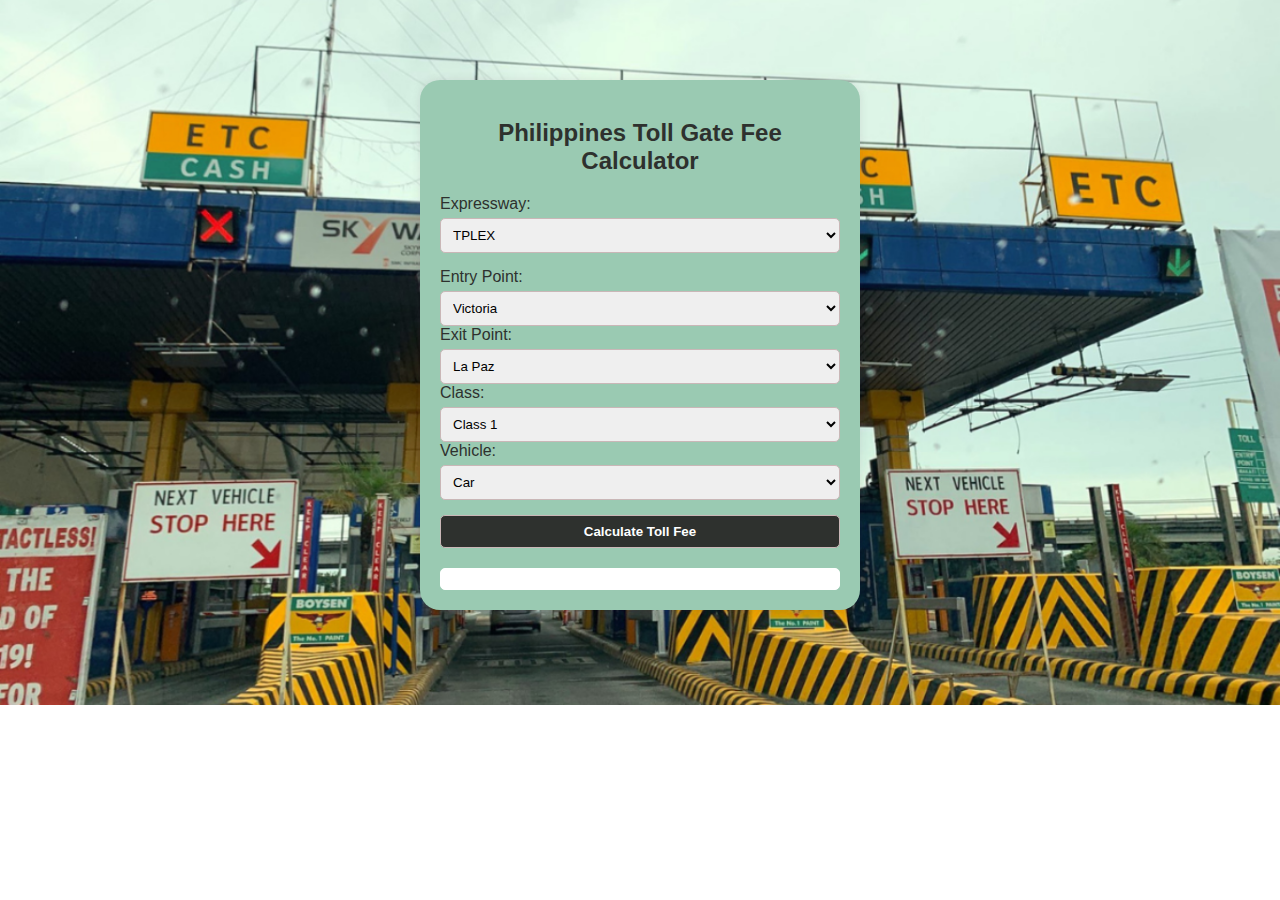
==== commit 59e125df: "Add files via upload" ====
--- a/PHP TOLL GATE CALC/index.html
+++ b/PHP TOLL GATE CALC/index.html
@@ -19,13 +19,30 @@
       <div class="input-group" id="tplexPoints">
         <label for="entry_tplex">Entry Point:</label>
         <select id="entry_tplex" name="entry_tplex" required>
-          <option value="La Paz">La Paz</option>
+          <option value="Victoria">Victoria</option>
+          <option value="Gerona">Gerona</option>
+          <option value="Paniqui">Paniqui</option>
+          <option value="Moncada">Moncada</option>
+          <option value="Carmen">Carmen</option>
+          <option value="Urdaneta">Urdaneta</option>
+          <option value="Binalonan">Binalonan</option>
+          <option value="Pozorrubio">Pozorrubio</option>
+          <option value="Sison">Sison</option>
+          <option value="Rosario">Rosario</option>
         </select>
 
         <label for="exit_tplex">Exit Point:</label>
         <select id="exit_tplex" name="exit_tplex" required>
+          <option value="La Paz">La Paz</option>
           <option value="Victoria">Victoria</option>
           <option value="Gerona">Gerona</option>
+          <option value="Paniqui">Paniqui</option>
+          <option value="Moncada">Moncada</option>
+          <option value="Carmen">Carmen</option>
+          <option value="Urdaneta">Urdaneta</option>
+          <option value="Binalonan">Binalonan</option>
+          <option value="Pozorrubio">Pozorrubio</option>
+          <option value="Sison">Sison</option>
         </select>
 
         <label for="class_tplex">Class:</label>
@@ -83,6 +100,7 @@
 
         <label for="exit_nlex_sctex">Exit Point:</label>
         <select id="exit_nlex_sctex" name="exit_nlex_sctex" required>
+          <option value="BWK">BWK</option>
           <option value="Mindanao Avenue">Mindanao Avenue</option>
           <option value="Karuhatan">Karuhatan</option>
           <option value="Valenzuela">Valenzuela</option>
@@ -240,14 +258,54 @@
 
 function calculateTollFee(expressway, entryPoint, exitPoint, vehicleClass, vehicleType) {
     const tollFeeStructure = {
-      TPLEX: {
-        'La Paz - Victoria': {
-          class_1_car: 30.00,
-          class_2_bus: 76.00,
-          class_3_largetruck: 91.00,
-          class_3_largetruckwithtrailer: 91.00,
+    TPLEX: {
+        'Victoria - Lapaz': {
+         class_1_car: 30.00,
+         class_1_jeepney: 30.00,
+         class_1_Van: 30.00,
+         class_1_pickup: 30.00,
+         class_1_Motorcycle: 30.00,
+         class_2_bus: 76.00,
+         class_2_truck: 76.00,
+         class_3_largetruck: 91.00,
+         class_3_largetruckwithtrailer: 91.00,
         },
-        },
+         'Gerona - Lapaz': {
+         class_1_car: 58.00,
+         class_1_jeepney: 58.00,
+         class_1_Van: 58.00,
+         class_1_pickup: 58.00,
+         class_1_Motorcycle: 58.00,
+         class_2_bus: 145.00,
+         class_2_truck: 145.00,
+         class_3_largetruck: 175.00,
+         class_3_largetruckwithtrailer: 175.00,
+         },
+         'Gerona - Victoria': {
+         class_1_car: 30.00,
+         class_1_jeepney: 30.00,
+         class_1_Van: 30.00,
+         class_1_pickup: 30.00,
+         class_1_Motorcycle: 30.00,
+         class_2_bus: 76.00,
+         class_2_truck: 76.00,
+         class_3_largetruck: 91.00,
+         class_3_largetruckwithtrailer: 91.00,
+         },
+         'La Paz - Victoria': {
+         class_1_car: 30.00,
+         class_1_jeepney: 30.00,
+         class_1_Van: 30.00,
+         class_1_pickup: 30.00,
+         class_1_Motorcycle: 30.00,
+         class_2_bus: 76.00,
+         class_2_truck: 76.00,
+         class_3_largetruck: 91.00,
+         class_3_largetruckwithtrailer: 91.00,
+       }
+      },
+      
+
       'NLEX-SCTEX': {
         'BWK - Mindanao Avenue': {
          class_1_car: 69.00,
@@ -3214,169 +3272,1555 @@
          class_3_largetruckwithtrailer: 250.00,
       },
       'PUL - Mexico': {
-         class_1_car: 140.00,
-         class_1_jeepney: 140.00,
-         class_1_Van: 140.00,
-         class_1_pickup: 140.00,
-         class_1_Motorcycle: 140.00,
-         class_2_bus: 349.00,
-         class_2_truck: 349.00,
-         class_3_largetruck: 419.00,
-         class_3_largetruckwithtrailer: 419.00,
+         class_1_car: 112.00,
+         class_1_jeepney: 112.00,
+         class_1_Van: 112.00,
+         class_1_pickup: 112.00,
+         class_1_Motorcycle: 112.00,
+         class_2_bus: 280.00,
+         class_2_truck: 280.00,
+         class_3_largetruck: 336.00,
+         class_3_largetruckwithtrailer: 336.00,
       },
       'PUL - Angeles': {
-         class_1_car: 174.00,
-         class_1_jeepney: 174.00,
-         class_1_Van: 174.00,
-         class_1_pickup: 174.00,
-         class_1_Motorcycle: 174.00,
-         class_2_bus: 435.00,
-         class_2_truck: 435.00,
-         class_3_largetruck: 522.00,
-         class_3_largetruckwithtrailer: 522.00,
+         class_1_car: 146.00,
+         class_1_jeepney: 146.00,
+         class_1_Van: 146.00,
+         class_1_pickup: 146.00,
+         class_1_Motorcycle: 146.00,
+         class_2_bus: 366.00,
+         class_2_truck: 366.00,
+         class_3_largetruck: 439.00,
+         class_3_largetruckwithtrailer: 439.00,
       },
       'PUL - Dau': {
-         class_1_car: 182.00,
-         class_1_jeepney: 182.00,
-         class_1_Van: 182.00,
-         class_1_pickup: 182.00,
-         class_1_Motorcycle: 182.00,
-         class_2_bus: 456.00,
-         class_2_truck: 456.00,
-         class_3_largetruck: 547.00,
-         class_3_largetruckwithtrailer: 547.00,
+         class_1_car: 155.00,
+         class_1_jeepney: 155.00,
+         class_1_Van: 155.00,
+         class_1_pickup: 155.00,
+         class_1_Motorcycle: 155.00,
+         class_2_bus: 386.00,
+         class_2_truck: 386.00,
+         class_3_largetruck: 464.00,
+         class_3_largetruckwithtrailer: 464.00,
       },
       'PUL - Sta. Ines': {
-         class_1_car: 204.00,
-         class_1_jeepney: 204.00,
-         class_1_Van: 204.00,
-         class_1_pickup: 204.00,
-         class_1_Motorcycle: 204.00,
-         class_2_bus: 509.00,
-         class_2_truck: 509.00,
-         class_3_largetruck: 611.00,
-         class_3_largetruckwithtrailer: 611.00,
+         class_1_car: 176.00,
+         class_1_jeepney: 176.00,
+         class_1_Van: 176.00,
+         class_1_pickup: 176.00,
+         class_1_Motorcycle: 176.00,
+         class_2_bus: 440.00,
+         class_2_truck: 440.00,
+         class_3_largetruck: 528.00,
+         class_3_largetruckwithtrailer: 528.00,
       },
       'PUL - Tipo/SFEX': {
-         class_1_car: 528.00,
-         class_1_jeepney: 528.00,
-         class_1_Van: 528.00,
-         class_1_pickup: 528.00,
-         class_1_Motorcycle: 528.00,
-         class_2_bus: 1174.00,
-         class_2_truck: 1174.00,
-         class_3_largetruck: 1583.00,
-         class_3_largetruckwithtrailer: 1583.00,
+         class_1_car: 500.00,
+         class_1_jeepney: 500.00,
+         class_1_Van: 500.00,
+         class_1_pickup: 500.00,
+         class_1_Motorcycle: 500.00,
+         class_2_bus: 1105.00,
+         class_2_truck: 1105.00,
+         class_3_largetruck: 1500.00,
+         class_3_largetruckwithtrailer: 1500.00,
       },
       'PUL - Dinalupihan': {
-         class_1_car: 432.00,
-         class_1_jeepney: 432.00,
-         class_1_Van: 432.00,
-         class_1_pickup: 432.00,
-         class_1_Motorcycle: 432.00,
-         class_2_bus: 964.00,
-         class_2_truck: 964.00,
-         class_3_largetruck: 1294.00,
-         class_3_largetruckwithtrailer: 1294.00,
+         class_1_car: 404.00,
+         class_1_jeepney: 404.00,
+         class_1_Van: 404.00,
+         class_1_pickup: 404.00,
+         class_1_Motorcycle: 404.00,
+         class_2_bus: 895.00,
+         class_2_truck: 895.00,
+         class_3_largetruck: 1211.00,
+         class_3_largetruckwithtrailer: 1211.00,
       },
       'PUL - Floridablanca': {
-         class_1_car: 336.00,
-         class_1_jeepney: 336.00,
-         class_1_Van: 336.00,
-         class_1_pickup: 336.00,
-         class_1_Motorcycle: 336.00,
-         class_2_bus: 772.00,
-         class_2_truck: 772.00,
-         class_3_largetruck: 1006.00,
-         class_3_largetruckwithtrailer: 1006.00,
+         class_1_car: 308.00,
+         class_1_jeepney: 308.00,
+         class_1_Van: 308.00,
+         class_1_pickup: 308.00,
+         class_1_Motorcycle: 308.00,
+         class_2_bus: 703.00,
+         class_2_truck: 703.00,
+         class_3_largetruck: 923.00,
+         class_3_largetruckwithtrailer: 923.00,
       },
       'PUL - Porac': {
-         class_1_car: 265.00,
-         class_1_jeepney: 265.00,
-         class_1_Van: 265.00,
-         class_1_pickup: 265.00,
-         class_1_Motorcycle: 265.00,
-         class_2_bus: 632.00,
-         class_2_truck: 632.00,
-         class_3_largetruck: 795.00,
-         class_3_largetruckwithtrailer: 795.00,
+         class_1_car: 237.00,
+         class_1_jeepney: 237.00,
+         class_1_Van: 237.00,
+         class_1_pickup: 237.00,
+         class_1_Motorcycle: 237.00,
+         class_2_bus: 563.00,
+         class_2_truck: 563.00,
+         class_3_largetruck: 712.00,
+         class_3_largetruckwithtrailer: 712.00,
       },
       'PUL - Clark South': {
-         class_1_car: 213.00,
-         class_1_jeepney: 213.00,
-         class_1_Van: 213.00,
-         class_1_pickup: 213.00,
-         class_1_Motorcycle: 213.00,
-         class_2_bus: 526.00,
-         class_2_truck: 526.00,
-         class_3_largetruck: 637.00,
-         class_3_largetruckwithtrailer: 637.00,
+         class_1_car: 185.00,
+         class_1_jeepney: 185.00,
+         class_1_Van: 185.00,
+         class_1_pickup: 185.00,
+         class_1_Motorcycle: 185.00,
+         class_2_bus: 457.00,
+         class_2_truck: 457.00,
+         class_3_largetruck: 554.00,
+         class_3_largetruckwithtrailer: 554.00,
       },
       'PUL - Mabalacat (Mabiga)': {
-         class_1_car: 204.00,
-         class_1_jeepney: 204.00,
-         class_1_Van: 204.00,
-         class_1_pickup: 204.00,
-         class_1_Motorcycle: 204.00,
-         class_2_bus: 509.00,
-         class_2_truck: 509.00,
-         class_3_largetruck: 611.00,
-         class_3_largetruckwithtrailer: 611.00,
+         class_1_car: 176.00,
+         class_1_jeepney: 176.00,
+         class_1_Van: 176.00,
+         class_1_pickup: 176.00,
+         class_1_Motorcycle: 176.00,
+         class_2_bus: 440.00,
+         class_2_truck: 440.00,
+         class_3_largetruck: 528.00,
+         class_3_largetruckwithtrailer: 528.00,
       },
       'PUL - Clark North': {
+         class_1_car: 197.00,
+         class_1_jeepney: 197.00,
+         class_1_Van: 197.00,
+         class_1_pickup: 197.00,
+         class_1_Motorcycle: 197.00,
+         class_2_bus: 482.00,
+         class_2_truck: 482.00,
+         class_3_largetruck: 592.00,
+         class_3_largetruckwithtrailer: 592.00,
+      },
+      'PUL - Dolores': {
+         class_1_car: 205.00,
+         class_1_jeepney: 205.00,
+         class_1_Van: 205.00,
+         class_1_pickup: 205.00,
+         class_1_Motorcycle: 205.00,
+         class_2_bus: 498.00,
+         class_2_truck: 498.00,
+         class_3_largetruck: 615.00,
+         class_3_largetruckwithtrailer: 615.00,
+      },
+      'PUL - Concepcion': {
+         class_1_car: 258.00,
+         class_1_jeepney: 258.00,
+         class_1_Van: 258.00,
+         class_1_pickup: 258.00,
+         class_1_Motorcycle: 258.00,
+         class_2_bus: 605.00,
+         class_2_truck: 605.00,
+         class_3_largetruck: 775.00,
+         class_3_largetruckwithtrailer: 775.00,
+      },
+      'PUL - San Miguel': {
+         class_1_car: 331.00,
+         class_1_jeepney: 331.00,
+         class_1_Van: 331.00,
+         class_1_pickup: 331.00,
+         class_1_Motorcycle: 331.00,
+         class_2_bus: 749.00,
+         class_2_truck: 749.00,
+         class_3_largetruck: 992.00,
+         class_3_largetruckwithtrailer: 992.00,
+      },
+      'PUL - Tarlac': {
+         class_1_car: 356.00,
+         class_1_jeepney: 356.00,
+         class_1_Van: 384.00,
+         class_1_pickup: 384.00,
+         class_1_Motorcycle: 384.00,
+         class_2_bus: 799.00,
+         class_2_truck: 799.00,
+         class_3_largetruck: 1067.00,
+         class_3_largetruckwithtrailer: 1067.00,
+      },
+         'SNM - San Fernando': {
+         class_1_car: 36.00,
+         class_1_jeepney: 36.00,
+         class_1_Van: 36.00,
+         class_1_pickup: 36.00,
+         class_1_Motorcycle: 36.00,
+         class_2_bus: 90.00,
+         class_2_truck: 90.00,
+         class_3_largetruck: 108.00,
+         class_3_largetruckwithtrailer: 108.00,
+      },
+      'SNM - Mexico': {
+         class_1_car: 65.00,
+         class_1_jeepney: 65.00,
+         class_1_Van: 65.00,
+         class_1_pickup: 65.00,
+         class_1_Motorcycle: 65.00,
+         class_2_bus: 162.00,
+         class_2_truck: 162.00,
+         class_3_largetruck: 194.00,
+         class_3_largetruckwithtrailer: 194.00,
+      },
+      'SNM - Angeles': {
+         class_1_car: 99.00,
+         class_1_jeepney: 99.00,
+         class_1_Van: 99.00,
+         class_1_pickup: 99.00,
+         class_1_Motorcycle: 99.00,
+         class_2_bus: 247.00,
+         class_2_truck: 247.00,
+         class_3_largetruck: 297.00,
+         class_3_largetruckwithtrailer: 297.00,
+      },
+      'SNM - Dau': {
+         class_1_car: 107.00,
+         class_1_jeepney: 107.00,
+         class_1_Van: 107.00,
+         class_1_pickup: 107.00,
+         class_1_Motorcycle: 107.00,
+         class_2_bus: 268.00,
+         class_2_truck: 268.00,
+         class_3_largetruck: 322.00,
+         class_3_largetruckwithtrailer: 322.00,
+      },
+      'SNM - Sta. Ines': {
+         class_1_car: 129.00,
+         class_1_jeepney: 129.00,
+         class_1_Van: 129.00,
+         class_1_pickup: 129.00,
+         class_1_Motorcycle: 129.00,
+         class_2_bus: 322.00,
+         class_2_truck: 322.00,
+         class_3_largetruck: 386.00,
+         class_3_largetruckwithtrailer: 386.00,
+      },
+      'SNM - Tipo/SFEX': {
+         class_1_car: 453.00,
+         class_1_jeepney: 453.00,
+         class_1_Van: 453.00,
+         class_1_pickup: 453.00,
+         class_1_Motorcycle: 453.00,
+         class_2_bus: 987.00,
+         class_2_truck: 987.00,
+         class_3_largetruck: 1358.00,
+         class_3_largetruckwithtrailer: 1358.00,
+      },
+      'SNM - Dinalupihan': {
+         class_1_car: 357.00,
+         class_1_jeepney: 357.00,
+         class_1_Van: 357.00,
+         class_1_pickup: 357.00,
+         class_1_Motorcycle: 357.00,
+         class_2_bus: 777.00,
+         class_2_truck: 777.00,
+         class_3_largetruck: 1069.00,
+         class_3_largetruckwithtrailer: 1069.00,
+      },
+      'SNM - Floridablanca': {
+         class_1_car: 261.00,
+         class_1_jeepney: 261.00,
+         class_1_Van: 261.00,
+         class_1_pickup: 261.00,
+         class_1_Motorcycle: 261.00,
+         class_2_bus: 585.00,
+         class_2_truck: 585.00,
+         class_3_largetruck: 781.00,
+         class_3_largetruckwithtrailer: 781.00,
+      },
+      'SNM - Porac': {
+         class_1_car: 190.00,
+         class_1_jeepney: 190.00,
+         class_1_Van: 190.00,
+         class_1_pickup: 190.00,
+         class_1_Motorcycle: 190.00,
+         class_2_bus: 445.00,
+         class_2_truck: 445.00,
+         class_3_largetruck: 570.00,
+         class_3_largetruckwithtrailer: 570.00,
+      },
+      'SNM - Clark South': {
+         class_1_car: 138.00,
+         class_1_jeepney: 138.00,
+         class_1_Van: 138.00,
+         class_1_pickup: 138.00,
+         class_1_Motorcycle: 138.00,
+         class_2_bus: 339.00,
+         class_2_truck: 339.00,
+         class_3_largetruck: 412.00,
+         class_3_largetruckwithtrailer: 412.00,
+      },
+      'SNM - Mabalacat (Mabiga)': {
+         class_1_car: 129.00,
+         class_1_jeepney: 129.00,
+         class_1_Van: 129.00,
+         class_1_pickup: 129.00,
+         class_1_Motorcycle: 129.00,
+         class_2_bus: 322.00,
+         class_2_truck: 322.00,
+         class_3_largetruck: 386.00,
+         class_3_largetruckwithtrailer: 386.00,
+      },
+      'SNM - Clark North': {
+         class_1_car: 150.00,
+         class_1_jeepney: 150.00,
+         class_1_Van: 150.00,
+         class_1_pickup: 150.00,
+         class_1_Motorcycle: 150.00,
+         class_2_bus: 364.00,
+         class_2_truck: 364.00,
+         class_3_largetruck: 450.00,
+         class_3_largetruckwithtrailer: 450.00,
+      },
+      'SNM - Dolores': {
+         class_1_car: 158.00,
+         class_1_jeepney: 158.00,
+         class_1_Van: 158.00,
+         class_1_pickup: 158.00,
+         class_1_Motorcycle: 158.00,
+         class_2_bus: 380.00,
+         class_2_truck: 380.00,
+         class_3_largetruck: 473.00,
+         class_3_largetruckwithtrailer: 473.00,
+      },
+      'SNM - Concepcion': {
+         class_1_car: 211.00,
+         class_1_jeepney: 211.00,
+         class_1_Van: 211.00,
+         class_1_pickup: 211.00,
+         class_1_Motorcycle: 211.00,
+         class_2_bus: 487.00,
+         class_2_truck: 487.00,
+         class_3_largetruck: 633.00,
+         class_3_largetruckwithtrailer: 633.00,
+      },
+      'SNM - San Miguel': {
+         class_1_car: 284.00,
+         class_1_jeepney: 284.00,
+         class_1_Van: 284.00,
+         class_1_pickup: 284.00,
+         class_1_Motorcycle: 284.00,
+         class_2_bus: 631.00,
+         class_2_truck: 631.00,
+         class_3_largetruck: 850.00,
+         class_3_largetruckwithtrailer: 850.00,
+      },
+      'SNM - Tarlac': {
+         class_1_car: 309.00,
+         class_1_jeepney: 309.00,
+         class_1_Van: 309.00,
+         class_1_pickup: 309.00,
+         class_1_Motorcycle: 309.00,
+         class_2_bus: 681.00,
+         class_2_truck: 681.00,
+         class_3_largetruck: 925.00,
+         class_3_largetruckwithtrailer: 925.00,
+      },
+      'SNF - Mexico': {
+         class_1_car: 29.00,
+         class_1_jeepney: 29.00,
+         class_1_Van: 29.00,
+         class_1_pickup: 29.00,
+         class_1_Motorcycle: 29.00,
+         class_2_bus: 72.00,
+         class_2_truck: 72.00,
+         class_3_largetruck: 86.00,
+         class_3_largetruckwithtrailer: 86.00,
+      },
+      'SNF - Angeles': {
+         class_1_car: 63.00,
+         class_1_jeepney: 63.00,
+         class_1_Van: 63.00,
+         class_1_pickup: 63.00,
+         class_1_Motorcycle: 63.00,
+         class_2_bus: 157.00,
+         class_2_truck: 157.00,
+         class_3_largetruck: 189.00,
+         class_3_largetruckwithtrailer: 189.00,
+      },
+      'SNF - Dau': {
+         class_1_car: 71.00,
+         class_1_jeepney: 71.00,
+         class_1_Van: 71.00,
+         class_1_pickup: 71.00,
+         class_1_Motorcycle: 71.00,
+         class_2_bus: 178.00,
+         class_2_truck: 178.00,
+         class_3_largetruck: 214.00,
+         class_3_largetruckwithtrailer: 214.00,
+      },
+      'SNF - Sta. Ines': {
+         class_1_car: 93.00,
+         class_1_jeepney: 93.00,
+         class_1_Van: 93.00,
+         class_1_pickup: 93.00,
+         class_1_Motorcycle: 93.00,
+         class_2_bus: 232.00,
+         class_2_truck: 232.00,
+         class_3_largetruck: 278.00,
+         class_3_largetruckwithtrailer: 278.00,
+      },
+      'SNF - Tipo/SFEX': {
+         class_1_car: 417.00,
+         class_1_jeepney: 417.00,
+         class_1_Van: 417.00,
+         class_1_pickup: 417.00,
+         class_1_Motorcycle: 417.00,
+         class_2_bus: 897.00,
+         class_2_truck: 897.00,
+         class_3_largetruck: 1250.00,
+         class_3_largetruckwithtrailer: 1250.00,
+      },
+      'SNF - Dinalupihan': {
+         class_1_car: 321.00,
+         class_1_jeepney: 321.00,
+         class_1_Van: 321.00,
+         class_1_pickup: 321.00,
+         class_1_Motorcycle: 321.00,
+         class_2_bus: 687.00,
+         class_2_truck: 687.00,
+         class_3_largetruck: 961.00,
+         class_3_largetruckwithtrailer: 961.00,
+      },
+      'SNF - Floridablanca': {
          class_1_car: 225.00,
          class_1_jeepney: 225.00,
          class_1_Van: 225.00,
          class_1_pickup: 225.00,
          class_1_Motorcycle: 225.00,
-         class_2_bus: 551.00,
-         class_2_truck: 551.00,
-         class_3_largetruck: 675.00,
-         class_3_largetruckwithtrailer: 675.00,
-      },
-      'PUL - Dolores': {
-         class_1_car: 233.00,
-         class_1_jeepney: 233.00,
-         class_1_Van: 233.00,
-         class_1_pickup: 233.00,
-         class_1_Motorcycle: 233.00,
-         class_2_bus: 567.00,
-         class_2_truck: 567.00,
-         class_3_largetruck: 698.00,
-         class_3_largetruckwithtrailer: 698.00,
-      },
-      'PUL - Concepcion': {
+         class_2_bus: 495.00,
+         class_2_truck: 495.00,
+         class_3_largetruck: 673.00,
+         class_3_largetruckwithtrailer: 673.00,
+      },
+      'SNF - Porac': {
+         class_1_car: 154.00,
+         class_1_jeepney: 154.00,
+         class_1_Van: 154.00,
+         class_1_pickup: 154.00,
+         class_1_Motorcycle: 154.00,
+         class_2_bus: 355.00,
+         class_2_truck: 355.00,
+         class_3_largetruck: 462.00,
+         class_3_largetruckwithtrailer: 462.00,
+      },
+      'SNF - Clark South': {
+         class_1_car: 102.00,
+         class_1_jeepney: 102.00,
+         class_1_Van: 102.00,
+         class_1_pickup: 102.00,
+         class_1_Motorcycle: 102.00,
+         class_2_bus: 249.00,
+         class_2_truck: 249.00,
+         class_3_largetruck: 304.00,
+         class_3_largetruckwithtrailer: 304.00,
+      },
+      'SNF - Mabalacat (Mabiga)': {
+         class_1_car: 93.00,
+         class_1_jeepney: 93.00,
+         class_1_Van: 93.00,
+         class_1_pickup: 93.00,
+         class_1_Motorcycle: 93.00,
+         class_2_bus: 232.00,
+         class_2_truck: 232.00,
+         class_3_largetruck: 278.00,
+         class_3_largetruckwithtrailer: 278.00,
+      },
+      'SNF - Clark North': {
+         class_1_car: 114.00,
+         class_1_jeepney: 114.00,
+         class_1_Van: 114.00,
+         class_1_pickup: 114.00,
+         class_1_Motorcycle: 114.00,
+         class_2_bus: 274.00,
+         class_2_truck: 274.00,
+         class_3_largetruck: 342.00,
+         class_3_largetruckwithtrailer: 342.00,
+      },
+      'SNF - Dolores': {
+         class_1_car: 122.00,
+         class_1_jeepney: 122.00,
+         class_1_Van: 122.00,
+         class_1_pickup: 122.00,
+         class_1_Motorcycle: 122.00,
+         class_2_bus: 290.00,
+         class_2_truck: 290.00,
+         class_3_largetruck: 365.00,
+         class_3_largetruckwithtrailer: 365.00,
+      },
+      'SNF - Concepcion': {
+         class_1_car: 175.00,
+         class_1_jeepney: 175.00,
+         class_1_Van: 175.00,
+         class_1_pickup: 175.00,
+         class_1_Motorcycle: 175.00,
+         class_2_bus: 397.00,
+         class_2_truck: 397.00,
+         class_3_largetruck: 525.00,
+         class_3_largetruckwithtrailer: 525.00,
+      },
+      'SNF - San Miguel': {
+         class_1_car: 248.00,
+         class_1_jeepney: 248.00,
+         class_1_Van: 248.00,
+         class_1_pickup: 248.00,
+         class_1_Motorcycle: 248.00,
+         class_2_bus: 541.00,
+         class_2_truck: 541.00,
+         class_3_largetruck: 742.00,
+         class_3_largetruckwithtrailer: 742.00,
+      },
+      'SNF - Tarlac': {
+         class_1_car: 273.00,
+         class_1_jeepney: 273.00,
+         class_1_Van: 273.00,
+         class_1_pickup: 273.00,
+         class_1_Motorcycle: 273.00,
+         class_2_bus: 591.00,
+         class_2_truck: 591.00,
+         class_3_largetruck: 817.00,
+         class_3_largetruckwithtrailer: 817.00,
+      },
+      'MXC - Angeles': {
+         class_1_car: 34.00,
+         class_1_jeepney: 34.00,
+         class_1_Van: 34.00,
+         class_1_pickup: 34.00,
+         class_1_Motorcycle: 34.00,
+         class_2_bus: 86.00,
+         class_2_truck: 86.00,
+         class_3_largetruck: 103.00,
+         class_3_largetruckwithtrailer: 103.00,
+      },
+      'MXC - Dau': {
+         class_1_car: 43.00,
+         class_1_jeepney: 43.00,
+         class_1_Van: 43.00,
+         class_1_pickup: 43.00,
+         class_1_Motorcycle: 43.00,
+         class_2_bus: 106.00,
+         class_2_truck: 106.00,
+         class_3_largetruck: 128.00,
+         class_3_largetruckwithtrailer: 128.00,
+      },
+      'MXC - Sta. Ines': {
+         class_1_car: 64.00,
+         class_1_jeepney: 64.00,
+         class_1_Van: 64.00,
+         class_1_pickup: 64.00,
+         class_1_Motorcycle: 64.00,
+         class_2_bus: 160.00,
+         class_2_truck: 160.00,
+         class_3_largetruck: 192.00,
+         class_3_largetruckwithtrailer: 192.00,
+      },
+      'MXC - Tipo/SFEX': {
+         class_1_car: 388.00,
+         class_1_jeepney: 388.00,
+         class_1_Van: 388.00,
+         class_1_pickup: 388.00,
+         class_1_Motorcycle: 388.00,
+         class_2_bus: 825.00,
+         class_2_truck: 825.00,
+         class_3_largetruck: 1164.00,
+         class_3_largetruckwithtrailer: 1164.00,
+      },
+      'MXC - Dinalupihan': {
+         class_1_car: 292.00,
+         class_1_jeepney: 292.00,
+         class_1_Van: 292.00,
+         class_1_pickup: 292.00,
+         class_1_Motorcycle: 292.00,
+         class_2_bus: 615.00,
+         class_2_truck: 615.00,
+         class_3_largetruck: 875.00,
+         class_3_largetruckwithtrailer: 875.00,
+      },
+      'MXC - Floridablanca': {
+         class_1_car: 196.00,
+         class_1_jeepney: 196.00,
+         class_1_Van: 196.00,
+         class_1_pickup: 196.00,
+         class_1_Motorcycle: 196.00,
+         class_2_bus: 423.00,
+         class_2_truck: 423.00,
+         class_3_largetruck: 587.00,
+         class_3_largetruckwithtrailer: 587.00,
+      },
+      'MXC - Porac': {
+         class_1_car: 125.00,
+         class_1_jeepney: 125.00,
+         class_1_Van: 125.00,
+         class_1_pickup: 125.00,
+         class_1_Motorcycle: 125.00,
+         class_2_bus: 283.00,
+         class_2_truck: 283.00,
+         class_3_largetruck: 376.00,
+         class_3_largetruckwithtrailer: 376.00,
+      },
+      'MXC - Clark South': {
+         class_1_car: 73.00,
+         class_1_jeepney: 73.00,
+         class_1_Van: 73.00,
+         class_1_pickup: 73.00,
+         class_1_Motorcycle: 73.00,
+         class_2_bus: 177.00,
+         class_2_truck: 177.00,
+         class_3_largetruck: 218.00,
+         class_3_largetruckwithtrailer: 218.00,
+      },
+      'MXC - Mabalacat (Mabiga)': {
+         class_1_car: 64.00,
+         class_1_jeepney: 64.00,
+         class_1_Van: 64.00,
+         class_1_pickup: 64.00,
+         class_1_Motorcycle: 64.00,
+         class_2_bus: 160.00,
+         class_2_truck: 160.00,
+         class_3_largetruck: 192.00,
+         class_3_largetruckwithtrailer: 192.00,
+      },
+      'MXC - Clark North': {
+         class_1_car: 85.00,
+         class_1_jeepney: 85.00,
+         class_1_Van: 85.00,
+         class_1_pickup: 85.00,
+         class_1_Motorcycle: 85.00,
+         class_2_bus: 202.00,
+         class_2_truck: 202.00,
+         class_3_largetruck: 256.00,
+         class_3_largetruckwithtrailer: 256.00,
+      },
+      'MXC - Dolores': {
+         class_1_car: 93.00,
+         class_1_jeepney: 93.00,
+         class_1_Van: 93.00,
+         class_1_pickup: 93.00,
+         class_1_Motorcycle: 93.00,
+         class_2_bus: 218.00,
+         class_2_truck: 218.00,
+         class_3_largetruck: 279.00,
+         class_3_largetruckwithtrailer: 279.00,
+      },
+      'MXC - Concepcion': {
+         class_1_car: 146.00,
+         class_1_jeepney: 146.00,
+         class_1_Van: 146.00,
+         class_1_pickup: 146.00,
+         class_1_Motorcycle: 146.00,
+         class_2_bus: 325.00,
+         class_2_truck: 325.00,
+         class_3_largetruck: 439.00,
+         class_3_largetruckwithtrailer: 439.00,
+      },
+      'MXC - San Miguel': {
+         class_1_car: 219.00,
+         class_1_jeepney: 219.00,
+         class_1_Van: 219.00,
+         class_1_pickup: 219.00,
+         class_1_Motorcycle: 219.00,
+         class_2_bus: 469.00,
+         class_2_truck: 469.00,
+         class_3_largetruck: 656.00,
+         class_3_largetruckwithtrailer: 656.00,
+      },
+      'MXC - Tarlac': {
+         class_1_car: 244.00,
+         class_1_jeepney: 244.00,
+         class_1_Van: 244.00,
+         class_1_pickup: 244.00,
+         class_1_Motorcycle: 244.00,
+         class_2_bus: 519.00,
+         class_2_truck: 519.00,
+         class_3_largetruck: 731.00,
+         class_3_largetruckwithtrailer: 731.00,
+      },
+      'ANG - Dau': {
+         class_1_car: 8.00,
+         class_1_jeepney: 8.00,
+         class_1_Van: 8.00,
+         class_1_pickup: 8.00,
+         class_1_Motorcycle: 8.00,
+         class_2_bus: 21.00,
+         class_2_truck: 21.00,
+         class_3_largetruck: 25.00,
+         class_3_largetruckwithtrailer: 25.00,
+      },
+      'ANG - Sta. Ines': {
+         class_1_car: 30.00,
+         class_1_jeepney: 30.00,
+         class_1_Van: 30.00,
+         class_1_pickup: 30.00,
+         class_1_Motorcycle: 30.00,
+         class_2_bus: 74.00,
+         class_2_truck: 74.00,
+         class_3_largetruck: 89.00,
+         class_3_largetruckwithtrailer: 89.00,
+      },
+      'ANG - Tipo/SFEX': {
+         class_1_car: 354.00,
+         class_1_jeepney: 354.00,
+         class_1_Van: 354.00,
+         class_1_pickup: 354.00,
+         class_1_Motorcycle: 354.00,
+         class_2_bus: 739.00,
+         class_2_truck: 739.00,
+         class_3_largetruck: 1061.00,
+         class_3_largetruckwithtrailer: 1061.00,
+      },
+      'ANG - Dinalupihan': {
+         class_1_car: 258.00,
+         class_1_jeepney: 258.00,
+         class_1_Van: 258.00,
+         class_1_pickup: 258.00,
+         class_1_Motorcycle: 258.00,
+         class_2_bus: 529.00,
+         class_2_truck: 529.00,
+         class_3_largetruck: 772.00,
+         class_3_largetruckwithtrailer: 772.00,
+      },
+      'ANG - Floridablanca': {
+         class_1_car: 162.00,
+         class_1_jeepney: 162.00,
+         class_1_Van: 162.00,
+         class_1_pickup: 162.00,
+         class_1_Motorcycle: 162.00,
+         class_2_bus: 337.00,
+         class_2_truck: 337.00,
+         class_3_largetruck: 484.00,
+         class_3_largetruckwithtrailer: 484.00,
+      },
+      'ANG - Porac': {
+         class_1_car: 91.00,
+         class_1_jeepney: 91.00,
+         class_1_Van: 91.00,
+         class_1_pickup: 91.00,
+         class_1_Motorcycle: 91.00,
+         class_2_bus: 197.00,
+         class_2_truck: 197.00,
+         class_3_largetruck: 273.00,
+         class_3_largetruckwithtrailer: 273.00,
+      },
+      'ANG - Clark South': {
+         class_1_car: 39.00,
+         class_1_jeepney: 39.00,
+         class_1_Van: 39.00,
+         class_1_pickup: 39.00,
+         class_1_Motorcycle: 39.00,
+         class_2_bus: 91.00,
+         class_2_truck: 91.00,
+         class_3_largetruck: 115.00,
+         class_3_largetruckwithtrailer: 115.00,
+      },
+      'ANG - Mabalacat (Mabiga)': {
+         class_1_car: 30.00,
+         class_1_jeepney: 30.00,
+         class_1_Van: 30.00,
+         class_1_pickup: 30.00,
+         class_1_Motorcycle: 30.00,
+         class_2_bus: 74.00,
+         class_2_truck: 74.00,
+         class_3_largetruck: 89.00,
+         class_3_largetruckwithtrailer: 89.00,
+      },
+      'ANG - Clark North': {
+         class_1_car: 51.00,
+         class_1_jeepney: 51.00,
+         class_1_Van: 51.00,
+         class_1_pickup: 51.00,
+         class_1_Motorcycle: 51.00,
+         class_2_bus: 116.00,
+         class_2_truck: 116.00,
+         class_3_largetruck: 153.00,
+         class_3_largetruckwithtrailer: 153.00,
+      },
+      'ANG - Dolores': {
+         class_1_car: 59.00,
+         class_1_jeepney: 59.00,
+         class_1_Van: 59.00,
+         class_1_pickup: 59.00,
+         class_1_Motorcycle: 59.00,
+         class_2_bus: 132.00,
+         class_2_truck: 132.00,
+         class_3_largetruck: 176.00,
+         class_3_largetruckwithtrailer: 176.00,
+      },
+      'ANG - Concepcion': {
+         class_1_car: 112.00,
+         class_1_jeepney: 112.00,
+         class_1_Van: 112.00,
+         class_1_pickup: 112.00,
+         class_1_Motorcycle: 112.00,
+         class_2_bus: 239.00,
+         class_2_truck: 239.00,
+         class_3_largetruck: 336.00,
+         class_3_largetruckwithtrailer: 336.00,
+      },
+      'ANG - San Miguel': {
+         class_1_car: 185.00,
+         class_1_jeepney: 185.00,
+         class_1_Van: 185.00,
+         class_1_pickup: 185.00,
+         class_1_Motorcycle: 185.00,
+         class_2_bus: 383.00,
+         class_2_truck: 383.00,
+         class_3_largetruck: 553.00,
+         class_3_largetruckwithtrailer: 553.00,
+      },
+      'ANG - Tarlac': {
+         class_1_car: 210.00,
+         class_1_jeepney: 210.00,
+         class_1_Van: 210.00,
+         class_1_pickup: 210.00,
+         class_1_Motorcycle: 210.00,
+         class_2_bus: 433.00,
+         class_2_truck: 433.00,
+         class_3_largetruck: 628.00,
+         class_3_largetruckwithtrailer: 628.00,
+      },
+      'DAU - Sta. Ines': {
+         class_1_car: 21.00,
+         class_1_jeepney: 21.00,
+         class_1_Van: 21.00,
+         class_1_pickup: 21.00,
+         class_1_Motorcycle: 21.00,
+         class_2_bus: 54.00,
+         class_2_truck: 54.00,
+         class_3_largetruck: 64.00,
+         class_3_largetruckwithtrailer: 64.00,
+      },
+      'DAU - Tipo/SFEX': {
+         class_1_car: 345.00,
+         class_1_jeepney: 345.00,
+         class_1_Van: 345.00,
+         class_1_pickup: 345.00,
+         class_1_Motorcycle: 345.00,
+         class_2_bus: 719.00,
+         class_2_truck: 719.00,
+         class_3_largetruck: 1036.00,
+         class_3_largetruckwithtrailer: 1036.00,
+      },
+      'DAU - Dinalupihan': {
+         class_1_car: 249.00,
+         class_1_jeepney: 249.00,
+         class_1_Van: 249.00,
+         class_1_pickup: 249.00,
+         class_1_Motorcycle: 249.00,
+         class_2_bus: 509.00,
+         class_2_truck: 509.00,
+         class_3_largetruck: 747.00,
+         class_3_largetruckwithtrailer: 747.00,
+      },
+      'DAU - Floridablanca': {
+         class_1_car: 153.00,
+         class_1_jeepney: 153.00,
+         class_1_Van: 153.00,
+         class_1_pickup: 153.00,
+         class_1_Motorcycle: 153.00,
+         class_2_bus: 317.00,
+         class_2_truck: 317.00,
+         class_3_largetruck: 459.00,
+         class_3_largetruckwithtrailer: 459.00,
+      },
+      'DAU - Porac': {
+         class_1_car: 82.00,
+         class_1_jeepney: 82.00,
+         class_1_Van: 82.00,
+         class_1_pickup: 82.00,
+         class_1_Motorcycle: 82.00,
+         class_2_bus: 177.00,
+         class_2_truck: 177.00,
+         class_3_largetruck: 248.00,
+         class_3_largetruckwithtrailer: 248.00,
+      },
+      'DAU - Clark South': {
+         class_1_car: 30.00,
+         class_1_jeepney: 30.00,
+         class_1_Van: 30.00,
+         class_1_pickup: 30.00,
+         class_1_Motorcycle: 30.00,
+         class_2_bus: 71.00,
+         class_2_truck: 71.00,
+         class_3_largetruck: 90.00,
+         class_3_largetruckwithtrailer: 90.00,
+      },
+      'DAU - Mabalacat (Mabiga)': {
+         class_1_car: 21.00,
+         class_1_jeepney: 21.00,
+         class_1_Van: 21.00,
+         class_1_pickup: 21.00,
+         class_1_Motorcycle: 21.00,
+         class_2_bus: 54.00,
+         class_2_truck: 54.00,
+         class_3_largetruck: 64.00,
+         class_3_largetruckwithtrailer: 64.00,
+      },
+      'DAU - Clark North': {
+         class_1_car: 42.00,
+         class_1_jeepney: 42.00,
+         class_1_Van: 42.00,
+         class_1_pickup: 42.00,
+         class_1_Motorcycle: 42.00,
+         class_2_bus: 96.00,
+         class_2_truck: 96.00,
+         class_3_largetruck: 128.00,
+         class_3_largetruckwithtrailer: 128.00,
+      },
+      'DAU - Dolores': {
+         class_1_car: 50.00,
+         class_1_jeepney: 50.00,
+         class_1_Van: 50.00,
+         class_1_pickup: 50.00,
+         class_1_Motorcycle: 50.00,
+         class_2_bus: 112.00,
+         class_2_truck: 112.00,
+         class_3_largetruck: 151.00,
+         class_3_largetruckwithtrailer: 151.00,
+      },
+      'DAU - Concepcion': {
+         class_1_car: 103.00,
+         class_1_jeepney: 103.00,
+         class_1_Van: 103.00,
+         class_1_pickup: 103.00,
+         class_1_Motorcycle: 103.00,
+         class_2_bus: 219.00,
+         class_2_truck: 219.00,
+         class_3_largetruck: 311.00,
+         class_3_largetruckwithtrailer: 311.00,
+      },
+      'DAU - San Miguel': {
+         class_1_car: 176.00,
+         class_1_jeepney: 176.00,
+         class_1_Van: 176.00,
+         class_1_pickup: 176.00,
+         class_1_Motorcycle: 176.00,
+         class_2_bus: 363.00,
+         class_2_truck: 363.00,
+         class_3_largetruck: 528.00,
+         class_3_largetruckwithtrailer: 528.00,
+      },
+      'DAU - Tarlac': {
+         class_1_car: 201.00,
+         class_1_jeepney: 201.00,
+         class_1_Van: 201.00,
+         class_1_pickup: 201.00,
+         class_1_Motorcycle: 201.00,
+         class_2_bus: 413.00,
+         class_2_truck: 413.00,
+         class_3_largetruck: 603.00,
+         class_3_largetruckwithtrailer: 603.00,
+      },
+      'TIPO/SFEX - Tipo/SFEX': {
+         class_1_car: 35.00,
+         class_1_jeepney: 35.00,
+         class_1_Van: 35.00,
+         class_1_pickup: 35.00,
+         class_1_Motorcycle: 35.00,
+         class_2_bus: 86.00,
+         class_2_truck: 86.00,
+         class_3_largetruck: 104.00,
+         class_3_largetruckwithtrailer: 104.00,
+      },
+      'TIPO/SFEX - Dinalupihan': {
+         class_1_car: 97.00,
+         class_1_jeepney: 97.00,
+         class_1_Van: 97.00,
+         class_1_pickup: 97.00,
+         class_1_Motorcycle: 97.00,
+         class_2_bus: 209.00,
+         class_2_truck: 209.00,
+         class_3_largetruck: 289.00,
+         class_3_largetruckwithtrailer: 289.00,
+      },
+      'TIPO/SFEX - Floridablanca': {
+         class_1_car: 193.00,
+         class_1_jeepney: 193.00,
+         class_1_Van: 193.00,
+         class_1_pickup: 193.00,
+         class_1_Motorcycle: 193.00,
+         class_2_bus: 401.00,
+         class_2_truck: 401.00,
+         class_3_largetruck: 577.00,
+         class_3_largetruckwithtrailer: 577.00,
+      },
+      'TIPO/SFEX - Porac': {
+         class_1_car: 263.00,
+         class_1_jeepney: 263.00,
+         class_1_Van: 263.00,
+         class_1_pickup: 263.00,
+         class_1_Motorcycle: 263.00,
+         class_2_bus: 542.00,
+         class_2_truck: 542.00,
+         class_3_largetruck: 788.00,
+         class_3_largetruckwithtrailer: 788.00,
+      },
+      'TIPO/SFEX - Clark South': {
+         class_1_car: 316.00,
+         class_1_jeepney: 316.00,
+         class_1_Van: 316.00,
+         class_1_pickup: 316.00,
+         class_1_Motorcycle: 316.00,
+         class_2_bus: 648.00,
+         class_2_truck: 648.00,
+         class_3_largetruck: 946.00,
+         class_3_largetruckwithtrailer: 946.00,
+      },
+      'TIPO/SFEX - Mabalacat (Mabiga)': {
+         class_1_car: 324.00,
+         class_1_jeepney: 324.00,
+         class_1_Van: 324.00,
+         class_1_pickup: 324.00,
+         class_1_Motorcycle: 324.00,
+         class_2_bus: 665.00,
+         class_2_truck: 665.00,
+         class_3_largetruck: 972.00,
+         class_3_largetruckwithtrailer: 972.00,
+      },
+      'TIPO/SFEX - Clark North': {
+         class_1_car: 346.00,
+         class_1_jeepney: 346.00,
+         class_1_Van: 346.00,
+         class_1_pickup: 346.00,
+         class_1_Motorcycle: 346.00,
+         class_2_bus: 707.00,
+         class_2_truck: 707.00,
+         class_3_largetruck: 1036.00,
+         class_3_largetruckwithtrailer: 1036.00,
+      },
+      'TIPO/SFEX - Dolores': {
+         class_1_car: 353.00,
+         class_1_jeepney: 353.00,
+         class_1_Van: 353.00,
+         class_1_pickup: 353.00,
+         class_1_Motorcycle: 353.00,
+         class_2_bus: 723.00,
+         class_2_truck: 723.00,
+         class_3_largetruck: 1059.00,
+         class_3_largetruckwithtrailer: 1059.00,
+      },
+      'TIPO/SFEX - Concepcion': {
+         class_1_car: 407.00,
+         class_1_jeepney: 407.00,
+         class_1_Van: 407.00,
+         class_1_pickup: 407.00,
+         class_1_Motorcycle: 407.00,
+         class_2_bus: 830.00,
+         class_2_truck: 830.00,
+         class_3_largetruck: 1219.00,
+         class_3_largetruckwithtrailer: 1219.00,
+      },
+      'TIPO/SFEX - San Miguel': {
+         class_1_car: 479.00,
+         class_1_jeepney: 479.00,
+         class_1_Van: 479.00,
+         class_1_pickup: 479.00,
+         class_1_Motorcycle: 479.00,
+         class_2_bus: 974.00,
+         class_2_truck: 974.00,
+         class_3_largetruck: 1436.00,
+         class_3_largetruckwithtrailer: 1436.00,
+      },
+      'TIPO/SFEX - Tarlac': {
+         class_1_car: 504.00,
+         class_1_jeepney: 504.00,
+         class_1_Van: 504.00,
+         class_1_pickup: 504.00,
+         class_1_Motorcycle: 504.00,
+         class_2_bus: 1024.00,
+         class_2_truck: 1024.00,
+         class_3_largetruck: 1511.00,
+         class_3_largetruckwithtrailer: 1511.00,
+      },
+      'DIN - Floridablanca': {
+         class_1_car: 96.00,
+         class_1_jeepney: 96.00,
+         class_1_Van: 96.00,
+         class_1_pickup: 96.00,
+         class_1_Motorcycle: 96.00,
+         class_2_bus: 192.00,
+         class_2_truck: 192.00,
+         class_3_largetruck: 288.00,
+         class_3_largetruckwithtrailer: 288.00,
+      },
+      'DIN - Porac': {
+         class_1_car: 166.00,
+         class_1_jeepney: 166.00,
+         class_1_Van: 166.00,
+         class_1_pickup: 166.00,
+         class_1_Motorcycle: 166.00,
+         class_2_bus: 333.00,
+         class_2_truck: 333.00,
+         class_3_largetruck: 499.00,
+         class_3_largetruckwithtrailer: 499.00,
+      },
+      'DIN - Clark South': {
+         class_1_car: 219.00,
+         class_1_jeepney: 219.00,
+         class_1_Van: 219.00,
+         class_1_pickup: 219.00,
+         class_1_Motorcycle: 219.00,
+         class_2_bus: 438.00,
+         class_2_truck: 438.00,
+         class_3_largetruck: 657.00,
+         class_3_largetruckwithtrailer: 657.00,
+      },
+      'DIN - Mabalacat (Mabiga)': {
+         class_1_car: 228.00,
+         class_1_jeepney: 228.00,
+         class_1_Van: 228.00,
+         class_1_pickup: 228.00,
+         class_1_Motorcycle: 228.00,
+         class_2_bus: 455.00,
+         class_2_truck: 455.00,
+         class_3_largetruck: 683.00,
+         class_3_largetruckwithtrailer: 683.00,
+      },
+      'DIN - Clark North': {
+         class_1_car: 249.00,
+         class_1_jeepney: 249.00,
+         class_1_Van: 249.00,
+         class_1_pickup: 249.00,
+         class_1_Motorcycle: 249.00,
+         class_2_bus: 498.00,
+         class_2_truck: 498.00,
+         class_3_largetruck: 747.00,
+         class_3_largetruckwithtrailer: 747.00,
+      },
+      'DIN - Dolores': {
+         class_1_car: 257.00,
+         class_1_jeepney: 257.00,
+         class_1_Van: 257.00,
+         class_1_pickup: 257.00,
+         class_1_Motorcycle: 257.00,
+         class_2_bus: 514.00,
+         class_2_truck: 514.00,
+         class_3_largetruck: 770.00,
+         class_3_largetruckwithtrailer: 770.00,
+      },
+      'DIN - Concepcion': {
+         class_1_car: 310.00,
+         class_1_jeepney: 310.00,
+         class_1_Van: 310.00,
+         class_1_pickup: 310.00,
+         class_1_Motorcycle: 310.00,
+         class_2_bus: 620.00,
+         class_2_truck: 620.00,
+         class_3_largetruck: 930.00,
+         class_3_largetruckwithtrailer: 930.00,
+      },
+      'DIN - San Miguel': {
+         class_1_car: 382.00,
+         class_1_jeepney: 382.00,
+         class_1_Van: 382.00,
+         class_1_pickup: 382.00,
+         class_1_Motorcycle: 382.00,
+         class_2_bus: 764.00,
+         class_2_truck: 764.00,
+         class_3_largetruck: 1147.00,
+         class_3_largetruckwithtrailer: 1147.00,
+      },
+      'DIN - Tarlac': {
+         class_1_car: 407.00,
+         class_1_jeepney: 407.00,
+         class_1_Van: 407.00,
+         class_1_pickup: 407.00,
+         class_1_Motorcycle: 407.00,
+         class_2_bus: 815.00,
+         class_2_truck: 815.00,
+         class_3_largetruck: 1222.00,
+         class_3_largetruckwithtrailer: 1222.00,
+      },
+      'FLOR - Porac': {
+         class_1_car: 70.00,
+         class_1_jeepney: 70.00,
+         class_1_Van: 70.00,
+         class_1_pickup: 70.00,
+         class_1_Motorcycle: 70.00,
+         class_2_bus: 140.00,
+         class_2_truck: 140.00,
+         class_3_largetruck: 211.00,
+         class_3_largetruckwithtrailer: 211.00,
+      },
+      'FLOR - Clark South': {
+         class_1_car: 123.00,
+         class_1_jeepney: 123.00,
+         class_1_Van: 123.00,
+         class_1_pickup: 123.00,
+         class_1_Motorcycle: 123.00,
+         class_2_bus: 246.00,
+         class_2_truck: 246.00,
+         class_3_largetruck: 369.00,
+         class_3_largetruckwithtrailer: 369.00,
+      },
+      'FLOR - Mabalacat (Mabiga)': {
+         class_1_car: 132.00,
+         class_1_jeepney: 132.00,
+         class_1_Van: 132.00,
+         class_1_pickup: 132.00,
+         class_1_Motorcycle: 132.00,
+         class_2_bus: 263.00,
+         class_2_truck: 263.00,
+         class_3_largetruck: 395.00,
+         class_3_largetruckwithtrailer: 395.00,
+      },
+      'FLOR - Clark North': {
+         class_1_car: 153.00,
+         class_1_jeepney: 153.00,
+         class_1_Van: 153.00,
+         class_1_pickup: 153.00,
+         class_1_Motorcycle: 153.00,
+         class_2_bus: 306.00,
+         class_2_truck: 306.00,
+         class_3_largetruck: 459.00,
+         class_3_largetruckwithtrailer: 459.00,
+      },
+      'FLOR - Dolores': {
+         class_1_car: 161.00,
+         class_1_jeepney: 161.00,
+         class_1_Van: 161.00,
+         class_1_pickup: 161.00,
+         class_1_Motorcycle: 161.00,
+         class_2_bus: 321.00,
+         class_2_truck: 321.00,
+         class_3_largetruck: 482.00,
+         class_3_largetruckwithtrailer: 482.00,
+      },
+      'FLOR - Concepcion': {
+         class_1_car: 214.00,
+         class_1_jeepney: 214.00,
+         class_1_Van: 214.00,
+         class_1_pickup: 214.00,
+         class_1_Motorcycle: 214.00,
+         class_2_bus: 428.00,
+         class_2_truck: 428.00,
+         class_3_largetruck: 642.00,
+         class_3_largetruckwithtrailer: 642.00,
+      },
+      'FLOR - San Miguel': {
          class_1_car: 286.00,
          class_1_jeepney: 286.00,
          class_1_Van: 286.00,
          class_1_pickup: 286.00,
          class_1_Motorcycle: 286.00,
-         class_2_bus: 674.00,
-         class_2_truck: 674.00,
+         class_2_bus: 572.00,
+         class_2_truck: 572.00,
          class_3_largetruck: 858.00,
          class_3_largetruckwithtrailer: 858.00,
       },
-      'PUL - San Miguel': {
-         class_1_car: 359.00,
-         class_1_jeepney: 359.00,
-         class_1_Van: 359.00,
-         class_1_pickup: 359.00,
-         class_1_Motorcycle: 359.00,
-         class_2_bus: 818.00,
-         class_2_truck: 818.00,
-         class_3_largetruck: 1075.00,
-         class_3_largetruckwithtrailer: 1075.00,
-      },
-      'PUL - Tarlac': {
-         class_1_car: 384.00,
-         class_1_jeepney: 384.00,
-         class_1_Van: 384.00,
-         class_1_pickup: 384.00,
-         class_1_Motorcycle: 384.00,
-         class_2_bus: 868.00,
-         class_2_truck: 868.00,
-         class_3_largetruck: 1150.00,
-         class_3_largetruckwithtrailer: 1150.00,
+      'FLOR - Tarlac': {
+         class_1_car: 311.00,
+         class_1_jeepney: 311.00,
+         class_1_Van: 311.00,
+         class_1_pickup: 311.00,
+         class_1_Motorcycle: 311.00,
+         class_2_bus: 623.00,
+         class_2_truck: 623.00,
+         class_3_largetruck: 934.00,
+         class_3_largetruckwithtrailer: 934.00,
+      },
+      'PORAC - Clark South': {
+         class_1_car: 53.00,
+         class_1_jeepney: 53.00,
+         class_1_Van: 53.00,
+         class_1_pickup: 53.00,
+         class_1_Motorcycle: 53.00,
+         class_2_bus: 106.00,
+         class_2_truck: 106.00,
+         class_3_largetruck: 159.00,
+         class_3_largetruckwithtrailer: 159.00,
+      },
+      'PORAC - Mabalacat (Mabiga)': {
+         class_1_car: 61.00,
+         class_1_jeepney: 61.00,
+         class_1_Van: 61.00,
+         class_1_pickup: 61.00,
+         class_1_Motorcycle: 61.00,
+         class_2_bus: 123.00,
+         class_2_truck: 123.00,
+         class_3_largetruck: 184.00,
+         class_3_largetruckwithtrailer: 184.00,
+      },
+      'PORAC - Clark North': {
+         class_1_car: 83.00,
+         class_1_jeepney: 83.00,
+         class_1_Van: 83.00,
+         class_1_pickup: 83.00,
+         class_1_Motorcycle: 83.00,
+         class_2_bus: 165.00,
+         class_2_truck: 165.00,
+         class_3_largetruck: 248.00,
+         class_3_largetruckwithtrailer: 248.00,
+      },
+      'PORAC - Dolores': {
+         class_1_car: 90.00,
+         class_1_jeepney: 90.00,
+         class_1_Van: 90.00,
+         class_1_pickup: 90.00,
+         class_1_Motorcycle: 90.00,
+         class_2_bus: 181.00,
+         class_2_truck: 181.00,
+         class_3_largetruck: 271.00,
+         class_3_largetruckwithtrailer: 271.00,
+      },
+      'PORAC - Concepcion': {
+         class_1_car: 144.00,
+         class_1_jeepney: 144.00,
+         class_1_Van: 144.00,
+         class_1_pickup: 144.00,
+         class_1_Motorcycle: 144.00,
+         class_2_bus: 288.00,
+         class_2_truck: 288.00,
+         class_3_largetruck: 432.00,
+         class_3_largetruckwithtrailer: 432.00,
+      },
+      'PORAC - San Miguel': {
+         class_1_car: 216.00,
+         class_1_jeepney: 216.00,
+         class_1_Van: 216.00,
+         class_1_pickup: 216.00,
+         class_1_Motorcycle: 216.00,
+         class_2_bus: 432.00,
+         class_2_truck: 432.00,
+         class_3_largetruck: 648.00,
+         class_3_largetruckwithtrailer: 648.00,
+      },
+      'PORAC - Tarlac': {
+         class_1_car: 241.00,
+         class_1_jeepney: 241.00,
+         class_1_Van: 241.00,
+         class_1_pickup: 241.00,
+         class_1_Motorcycle: 241.00,
+         class_2_bus: 482.00,
+         class_2_truck: 482.00,
+         class_3_largetruck: 723.00,
+         class_3_largetruckwithtrailer: 723.00,
+      },
+      'CLARK S - Mabalacat (Mabiga)': {
+         class_1_car: 9.00,
+         class_1_jeepney: 9.00,
+         class_1_Van: 9.00,
+         class_1_pickup: 9.00,
+         class_1_Motorcycle: 9.00,
+         class_2_bus: 17.00,
+         class_2_truck: 17.00,
+         class_3_largetruck: 26.00,
+         class_3_largetruckwithtrailer: 26.00,
+      },
+      'CLARK S - Clark North': {
+         class_1_car: 30.00,
+         class_1_jeepney: 30.00,
+         class_1_Van: 30.00,
+         class_1_pickup: 30.00,
+         class_1_Motorcycle: 30.00,
+         class_2_bus: 60.00,
+         class_2_truck: 60.00,
+         class_3_largetruck: 89.00,
+         class_3_largetruckwithtrailer: 89.00,
+      },
+      'CLARK S - Dolores': {
+         class_1_car: 38.00,
+         class_1_jeepney: 38.00,
+         class_1_Van: 38.00,
+         class_1_pickup: 38.00,
+         class_1_Motorcycle: 38.00,
+         class_2_bus: 75.00,
+         class_2_truck: 75.00,
+         class_3_largetruck: 113.00,
+         class_3_largetruckwithtrailer: 113.00,
+      },
+      'CLARK S - Concepcion': {
+         class_1_car: 91.00,
+         class_1_jeepney: 91.00,
+         class_1_Van: 91.00,
+         class_1_pickup: 91.00,
+         class_1_Motorcycle: 91.00,
+         class_2_bus: 182.00,
+         class_2_truck: 182.00,
+         class_3_largetruck: 273.00,
+         class_3_largetruckwithtrailer: 273.00,
+      },
+      'CLARK S - San Miguel': {
+         class_1_car: 163.00,
+         class_1_jeepney: 163.00,
+         class_1_Van: 163.00,
+         class_1_pickup: 163.00,
+         class_1_Motorcycle: 163.00,
+         class_2_bus: 326.00,
+         class_2_truck: 326.00,
+         class_3_largetruck: 489.00,
+         class_3_largetruckwithtrailer: 489.00,
+      },
+      'CLARK S - Tarlac': {
+         class_1_car: 188.00,
+         class_1_jeepney: 188.00,
+         class_1_Van: 188.00,
+         class_1_pickup: 188.00,
+         class_1_Motorcycle: 188.00,
+         class_2_bus: 376.00,
+         class_2_truck: 376.00,
+         class_3_largetruck: 565.00,
+         class_3_largetruckwithtrailer: 565.00,
+      },
+      'MAB - Clark North': {
+         class_1_car: 21.00,
+         class_1_jeepney: 21.00,
+         class_1_Van: 21.00,
+         class_1_pickup: 21.00,
+         class_1_Motorcycle: 21.00,
+         class_2_bus: 42.00,
+         class_2_truck: 42.00,
+         class_3_largetruck: 64.00,
+         class_3_largetruckwithtrailer: 64.00,
+      },
+      'MAB - Dolores': {
+         class_1_car: 29.00,
+         class_1_jeepney: 29.00,
+         class_1_Van: 29.00,
+         class_1_pickup: 29.00,
+         class_1_Motorcycle: 29.00,
+         class_2_bus: 58.00,
+         class_2_truck: 58.00,
+         class_3_largetruck: 87.00,
+         class_3_largetruckwithtrailer: 87.00,
+      },
+      'MAB - Concepcion': {
+         class_1_car: 82.00,
+         class_1_jeepney: 82.00,
+         class_1_Van: 82.00,
+         class_1_pickup: 82.00,
+         class_1_Motorcycle: 82.00,
+         class_2_bus: 165.00,
+         class_2_truck: 165.00,
+         class_3_largetruck: 247.00,
+         class_3_largetruckwithtrailer: 247.00,
+      },
+      'MAB - San Miguel': {
+         class_1_car: 155.00,
+         class_1_jeepney: 155.00,
+         class_1_Van: 155.00,
+         class_1_pickup: 155.00,
+         class_1_Motorcycle: 155.00,
+         class_2_bus: 309.00,
+         class_2_truck: 309.00,
+         class_3_largetruck: 464.00,
+         class_3_largetruckwithtrailer: 464.00,
+      },
+      'MAB - Tarlac': {
+         class_1_car: 180.00,
+         class_1_jeepney: 180.00,
+         class_1_Van: 180.00,
+         class_1_pickup: 180.00,
+         class_1_Motorcycle: 180.00,
+         class_2_bus: 359.00,
+         class_2_truck: 359.00,
+         class_3_largetruck: 539.00,
+         class_3_largetruckwithtrailer: 539.00,
+      },
+      'CLARK N - Dolores': {
+         class_1_car: 8.00,
+         class_1_jeepney: 8.00,
+         class_1_Van: 8.00,
+         class_1_pickup: 8.00,
+         class_1_Motorcycle: 8.00,
+         class_2_bus: 16.00,
+         class_2_truck: 16.00,
+         class_3_largetruck: 24.00,
+         class_3_largetruckwithtrailer: 24.00,
+      },
+      'CLARK N - Concepcion': {
+         class_1_car: 61.00,
+         class_1_jeepney: 61.00,
+         class_1_Van: 61.00,
+         class_1_pickup: 61.00,
+         class_1_Motorcycle: 61.00,
+         class_2_bus: 122.00,
+         class_2_truck: 122.00,
+         class_3_largetruck: 184.00,
+         class_3_largetruckwithtrailer: 184.00,
+      },
+      'CLARK N - San Miguel': {
+         class_1_car: 133.00,
+         class_1_jeepney: 133.00,
+         class_1_Van: 133.00,
+         class_1_pickup: 133.00,
+         class_1_Motorcycle: 133.00,
+         class_2_bus: 267.00,
+         class_2_truck: 267.00,
+         class_3_largetruck: 400.00,
+         class_3_largetruckwithtrailer: 400.00,
+      },
+      'CLARK N - Tarlac': {
+         class_1_car: 158.00,
+         class_1_jeepney: 158.00,
+         class_1_Van: 158.00,
+         class_1_pickup: 158.00,
+         class_1_Motorcycle: 158.00,
+         class_2_bus: 317.00,
+         class_2_truck: 317.00,
+         class_3_largetruck: 475.00,
+         class_3_largetruckwithtrailer: 475.00,
+      },
+      'DOLORES - Concepcion': {
+         class_1_car: 53.00,
+         class_1_jeepney: 53.00,
+         class_1_Van: 53.00,
+         class_1_pickup: 53.00,
+         class_1_Motorcycle: 53.00,
+         class_2_bus: 107.00,
+         class_2_truck: 107.00,
+         class_3_largetruck: 160.00,
+         class_3_largetruckwithtrailer: 160.00,
+      },
+      'DOLORES - San Miguel': {
+         class_1_car: 125.00,
+         class_1_jeepney: 125.00,
+         class_1_Van: 125.00,
+         class_1_pickup: 125.00,
+         class_1_Motorcycle: 125.00,
+         class_2_bus: 251.00,
+         class_2_truck: 251.00,
+         class_3_largetruck: 376.00,
+         class_3_largetruckwithtrailer: 376.00,
+      },
+      'DOLORES - Tarlac': {
+         class_1_car: 151.00,
+         class_1_jeepney: 151.00,
+         class_1_Van: 151.00,
+         class_1_pickup: 151.00,
+         class_1_Motorcycle: 151.00,
+         class_2_bus: 301.00,
+         class_2_truck: 301.00,
+         class_3_largetruck: 452.00,
+         class_3_largetruckwithtrailer: 452.00,
+      },
+      'CONC - San Miguel': {
+         class_1_car: 72.00,
+         class_1_jeepney: 72.00,
+         class_1_Van: 72.00,
+         class_1_pickup: 72.00,
+         class_1_Motorcycle: 72.00,
+         class_2_bus: 144.00,
+         class_2_truck: 144.00,
+         class_3_largetruck: 216.00,
+         class_3_largetruckwithtrailer: 216.00,
+      },
+      'CONC - Tarlac': {
+         class_1_car: 97.00,
+         class_1_jeepney: 97.00,
+         class_1_Van: 97.00,
+         class_1_pickup: 97.00,
+         class_1_Motorcycle: 97.00,
+         class_2_bus: 194.00,
+         class_2_truck: 194.00,
+         class_3_largetruck: 292.00,
+         class_3_largetruckwithtrailer: 292.00,
+      },
+      'S. MIGUEL - Tarlac': {
+         class_1_car: 25.00,
+         class_1_jeepney: 25.00,
+         class_1_Van: 25.00,
+         class_1_pickup: 25.00,
+         class_1_Motorcycle: 25.00,
+         class_2_bus: 50.00,
+         class_2_truck: 50.00,
+         class_3_largetruck: 75.00,
+         class_3_largetruckwithtrailer: 75.00,
       }}  
 
   }
--- a/PHP TOLL GATE CALC/styles.css
+++ b/PHP TOLL GATE CALC/styles.css
@@ -1,20 +1,23 @@
+
 body {
   font-family: Arial, sans-serif;
-  margin: 20px;
-  background-image: url(img/Screenshot_1.png);
-  background-color: #ffd8bf;
-  height: 400px; 
-  background-position: center; 
-  background-repeat: no-repeat; 
-  background-size: cover; /
+  background-image: url(img/wow.png);
+  height: 690px;
+  background-position: center;
+  background-repeat: no-repeat;
+  background-size: cover;
+  margin: 0; 
+  padding: 0; 
+  display: flex; 
+  justify-content: center; 
+  align-items: center; 
 }
-
 .calculator {
-  max-width: 500px;
+  max-width: 400px;
   margin: 0 auto;
-  background-color: #86ccc3;
+  background-color: #9acab2;
   padding: 20px;
-  border-radius: 5px;
+  border-radius: 20px;
   box-shadow: 0 0 10px rgba(73, 1, 63, 0.1);
 }
 
@@ -71,4 +74,25 @@
   margin: 0;
   font-weight: bold;
   color: #2e312e;
+}
+
+/* Media queries for responsive design */
+
+/* Mobile devices */
+@media screen and (max-width: 768px) {
+  .calculator {
+    padding: 10px;
+    max-width: 90%;
+  }
+
+  h2 {
+    font-size: 1.2em;
+  }
+}
+
+/* Tablets and larger screens */
+@media screen and (min-width: 769px) {
+  .calculator {
+    padding: 20px;
+  }
 }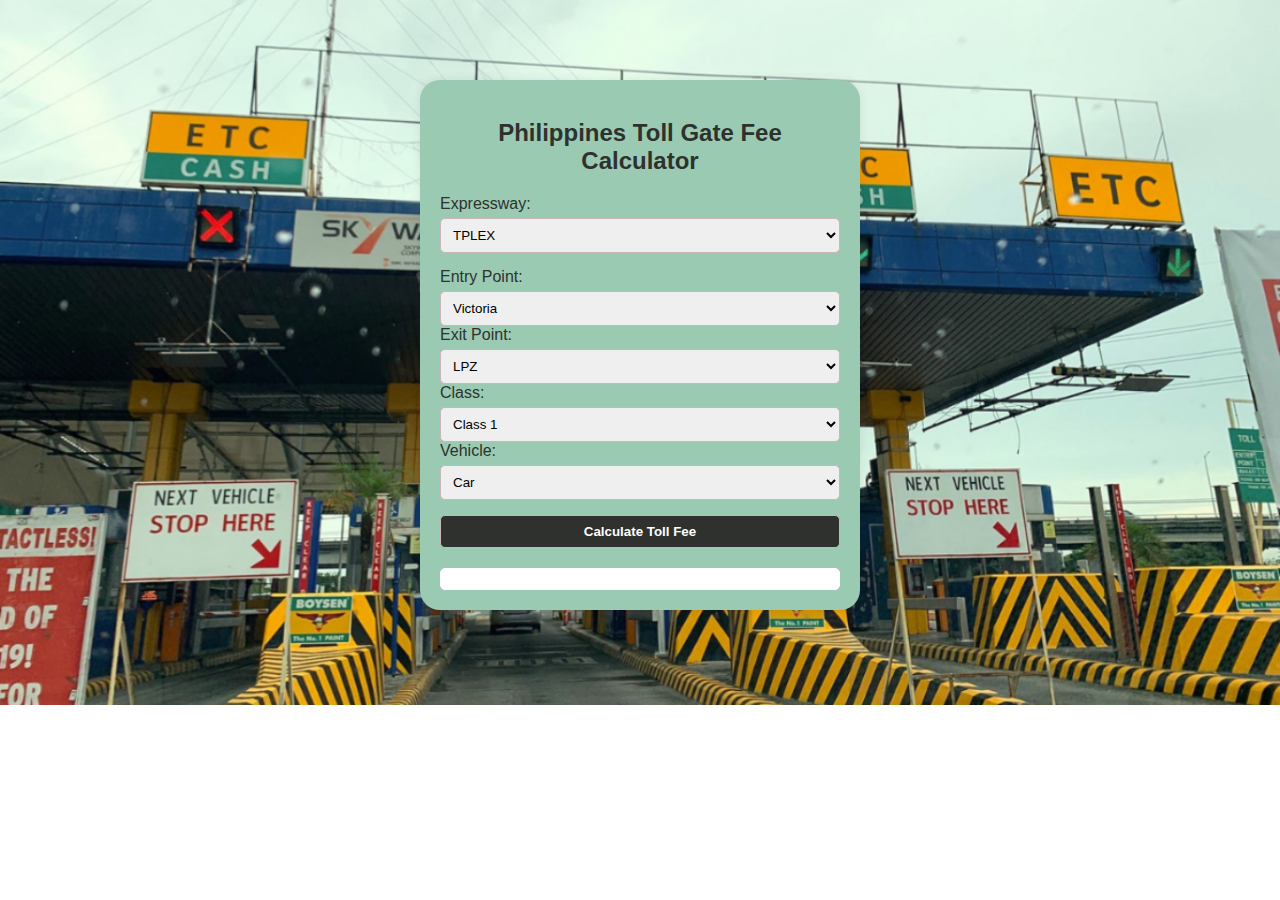
==== commit a500a7db: "Add files via upload" ====
--- a/PHP TOLL GATE CALC/index.html
+++ b/PHP TOLL GATE CALC/index.html
@@ -13,6 +13,7 @@
         <select id="expressway" name="expressway" onchange="toggleExpresswayFields()" required>
           <option value="TPLEX">TPLEX</option>
           <option value="NLEX-SCTEX">NLEX-SCTEX</option>
+          <option value="CALAX">CALAX</option>
         </select>
       </div>
 
@@ -26,23 +27,23 @@
           <option value="Carmen">Carmen</option>
           <option value="Urdaneta">Urdaneta</option>
           <option value="Binalonan">Binalonan</option>
-          <option value="Pozorrubio">Pozorrubio</option>
+          <option value="Pozorrubbio">Pozorrubbio</option>
           <option value="Sison">Sison</option>
           <option value="Rosario">Rosario</option>
         </select>
 
         <label for="exit_tplex">Exit Point:</label>
         <select id="exit_tplex" name="exit_tplex" required>
-          <option value="La Paz">La Paz</option>
-          <option value="Victoria">Victoria</option>
-          <option value="Gerona">Gerona</option>
-          <option value="Paniqui">Paniqui</option>
-          <option value="Moncada">Moncada</option>
-          <option value="Carmen">Carmen</option>
-          <option value="Urdaneta">Urdaneta</option>
-          <option value="Binalonan">Binalonan</option>
-          <option value="Pozorrubio">Pozorrubio</option>
-          <option value="Sison">Sison</option>
+          <option value="LPZ">LPZ</option>
+          <option value="VCTRIA">VCTRIA</option>
+          <option value="GRNA">GRNA</option>
+          <option value="PNQUI">PNQUI</option>
+          <option value="MNCDA">MNCDA</option>
+          <option value="CRMN">CRMN</option>
+          <option value="URDNTA">URDNTA</option>
+          <option value="BNLN">BNLN</option>
+          <option value="PZRBIO">PZRBIO</option>
+          <option value="SSN">SSN</option>
         </select>
 
         <label for="class_tplex">Class:</label>
@@ -259,7 +260,7 @@
 function calculateTollFee(expressway, entryPoint, exitPoint, vehicleClass, vehicleType) {
     const tollFeeStructure = {
     TPLEX: {
-        'Victoria - Lapaz': {
+        'Victoria - LPZ': {
          class_1_car: 30.00,
          class_1_jeepney: 30.00,
          class_1_Van: 30.00,
@@ -270,7 +271,7 @@
          class_3_largetruck: 91.00,
          class_3_largetruckwithtrailer: 91.00,
         },
-         'Gerona - Lapaz': {
+         'Gerona - LPZ': {
          class_1_car: 58.00,
          class_1_jeepney: 58.00,
          class_1_Van: 58.00,
@@ -281,27 +282,588 @@
          class_3_largetruck: 175.00,
          class_3_largetruckwithtrailer: 175.00,
          },
-         'Gerona - Victoria': {
-         class_1_car: 30.00,
-         class_1_jeepney: 30.00,
-         class_1_Van: 30.00,
-         class_1_pickup: 30.00,
-         class_1_Motorcycle: 30.00,
-         class_2_bus: 76.00,
-         class_2_truck: 76.00,
-         class_3_largetruck: 91.00,
-         class_3_largetruckwithtrailer: 91.00,
+         'Gerona - VCTRIA': {
+         class_1_car: 28.00,
+         class_1_jeepney: 28.00,
+         class_1_Van: 28.00,
+         class_1_pickup: 28.00,
+         class_1_Motorcycle: 28.00,
+         class_2_bus: 70.00,
+         class_2_truck: 70.00,
+         class_3_largetruck: 84.00,
+         class_3_largetruckwithtrailer: 84.00,
          },
-         'La Paz - Victoria': {
-         class_1_car: 30.00,
-         class_1_jeepney: 30.00,
-         class_1_Van: 30.00,
-         class_1_pickup: 30.00,
-         class_1_Motorcycle: 30.00,
-         class_2_bus: 76.00,
-         class_2_truck: 76.00,
-         class_3_largetruck: 91.00,
-         class_3_largetruckwithtrailer: 91.00,
+         'Paniqui - LPZ': {
+         class_1_car: 79.00,
+         class_1_jeepney: 79.00,
+         class_1_Van: 79.00,
+         class_1_pickup: 79.00,
+         class_1_Motorcycle: 79.00,
+         class_2_bus: 197.00,
+         class_2_truck: 197.00,
+         class_3_largetruck: 237.00,
+         class_3_largetruckwithtrailer: 237.00,
+      },
+         'Paniqui - VCTRIA': {
+         class_1_car: 49.00,
+         class_1_jeepney: 49.00,
+         class_1_Van: 49.00,
+         class_1_pickup: 49.00,
+         class_1_Motorcycle: 49.00,
+         class_2_bus: 122.00,
+         class_2_truck: 122.00,
+         class_3_largetruck: 146.00,
+         class_3_largetruckwithtrailer: 146.00,
+      },
+         'Paniqui - GRNA': {
+         class_1_car: 21.00,
+         class_1_jeepney: 21.00,
+         class_1_Van: 21.00,
+         class_1_pickup: 21.00,
+         class_1_Motorcycle: 21.00,
+         class_2_bus: 52.00,
+         class_2_truck: 52.00,
+         class_3_largetruck: 62.00,
+         class_3_largetruckwithtrailer: 62.00,
+      },
+         'Moncada - LPZ': {
+         class_1_car: 99.00,
+         class_1_jeepney: 99.00,
+         class_1_Van: 99.00,
+         class_1_pickup: 99.00,
+         class_1_Motorcycle: 99.00,
+         class_2_bus: 247.00,
+         class_2_truck: 247.00,
+         class_3_largetruck: 396.00,
+         class_3_largetruckwithtrailer: 396.00,
+      },
+         'Moncada - VCTRIA': {
+         class_1_car: 69.00,
+         class_1_jeepney: 69.00,
+         class_1_Van: 69.00,
+         class_1_pickup: 69.00,
+         class_1_Motorcycle: 69.00,
+         class_2_bus: 171.00,
+         class_2_truck: 171.00,
+         class_3_largetruck: 206.00,
+         class_3_largetruckwithtrailer: 206.00,
+      },
+         'Moncada - GRNA': {
+         class_1_car: 41.00,
+         class_1_jeepney: 41.00,
+         class_1_Van: 41.00,
+         class_1_pickup: 41.00,
+         class_1_Motorcycle: 41.00,
+         class_2_bus: 102.00,
+         class_2_truck: 102.00,
+         class_3_largetruck: 122.00,
+         class_3_largetruckwithtrailer: 122.00,
+      },
+         'Moncada - PNQUI': {
+         class_1_car: 20.00,
+         class_1_jeepney: 20.00,
+         class_1_Van: 20.00,
+         class_1_pickup: 20.00,
+         class_1_Motorcycle: 20.00,
+         class_2_bus: 50.00,
+         class_2_truck: 50.00,
+         class_3_largetruck: 60.00,
+         class_3_largetruckwithtrailer: 60.00,
+      },
+         'Carmen - LPZ': {
+         class_1_car: 164.00,
+         class_1_jeepney: 164.00,
+         class_1_Van: 164.00,
+         class_1_pickup: 164.00,
+         class_1_Motorcycle: 164.00,
+         class_2_bus: 410.00,
+         class_2_truck: 410.00,
+         class_3_largetruck: 492.00,
+         class_3_largetruckwithtrailer: 492.00,
+      },
+         'Carmen - VCTRIA': {
+         class_1_car: 134.00,
+         class_1_jeepney: 134.00,
+         class_1_Van: 134.00,
+         class_1_pickup: 134.00,
+         class_1_Motorcycle: 134.00,
+         class_2_bus: 334.00,
+         class_2_truck: 334.00,
+         class_3_largetruck: 401.00,
+         class_3_largetruckwithtrailer: 401.00,
+      },
+         'Carmen - GRNA': {
+         class_1_car: 106.00,
+         class_1_jeepney: 106.00,
+         class_1_Van: 106.00,
+         class_1_pickup: 106.00,
+         class_1_Motorcycle: 106.00,
+         class_2_bus: 264.00,
+         class_2_truck: 264.00,
+         class_3_largetruck: 317.00,
+         class_3_largetruckwithtrailer: 317.00,
+      },
+         'Carmen - PNQUI': {
+         class_1_car: 85.00,
+         class_1_jeepney: 85.00,
+         class_1_Van: 85.00,
+         class_1_pickup: 85.00,
+         class_1_Motorcycle: 85.00,
+         class_2_bus: 213.00,
+         class_2_truck: 213.00,
+         class_3_largetruck: 255.00,
+         class_3_largetruckwithtrailer: 255.00,
+      },
+         'Carmen - MNCDA': {
+         class_1_car: 65.00,
+         class_1_jeepney: 65.00,
+         class_1_Van: 65.00,
+         class_1_pickup: 65.00,
+         class_1_Motorcycle: 65.00,
+         class_2_bus: 163.00,
+         class_2_truck: 163.00,
+         class_3_largetruck: 195.00,
+         class_3_largetruckwithtrailer: 195.00,
+      },
+         'Urdaneta - LPZ': {
+         class_1_car: 216.00,
+         class_1_jeepney: 216.00,
+         class_1_Van: 216.00,
+         class_1_pickup: 216.00,
+         class_1_Motorcycle: 216.00,
+         class_2_bus: 540.00,
+         class_2_truck: 540.00,
+         class_3_largetruck: 648.00,
+         class_3_largetruckwithtrailer: 648.00,
+      },
+         'Urdaneta - VCTRIA': {
+         class_1_car: 186.00,
+         class_1_jeepney: 186.00,
+         class_1_Van: 186.00,
+         class_1_pickup: 186.00,
+         class_1_Motorcycle: 186.00,
+         class_2_bus: 464.00,
+         class_2_truck: 464.00,
+         class_3_largetruck: 557.00,
+         class_3_largetruckwithtrailer: 557.00,
+      },
+         'Urdaneta - GRNA': {
+         class_1_car: 158.00,
+         class_1_jeepney: 158.00,
+         class_1_Van: 158.00,
+         class_1_pickup: 158.00,
+         class_1_Motorcycle: 158.00,
+         class_2_bus: 394.00,
+         class_2_truck: 394.00,
+         class_3_largetruck: 473.00,
+         class_3_largetruckwithtrailer: 473.00,
+      },
+         'Urdaneta - PNQUI': {
+         class_1_car: 137.00,
+         class_1_jeepney: 137.00,
+         class_1_Van: 137.00,
+         class_1_pickup: 137.00,
+         class_1_Motorcycle: 137.00,
+         class_2_bus: 343.00,
+         class_2_truck: 343.00,
+         class_3_largetruck: 411.00,
+         class_3_largetruckwithtrailer: 411.00,
+      },
+         'Urdaneta - MNCDA': {
+         class_1_car: 117.00,
+         class_1_jeepney: 117.00,
+         class_1_Van: 117.00,
+         class_1_pickup: 117.00,
+         class_1_Motorcycle: 117.00,
+         class_2_bus: 293.00,
+         class_2_truck: 293.00,
+         class_3_largetruck: 351.00,
+         class_3_largetruckwithtrailer: 351.00,
+      },
+         'Urdaneta - CRMN': {
+         class_1_car: 52.00,
+         class_1_jeepney: 52.00,
+         class_1_Van: 52.00,
+         class_1_pickup: 52.00,
+         class_1_Motorcycle: 52.00,
+         class_2_bus: 130.00,
+         class_2_truck: 130.00,
+         class_3_largetruck: 156.00,
+         class_3_largetruckwithtrailer: 156.00,
+      },
+         'Binalonan - LPZ': {
+         class_1_car: 235.00,
+         class_1_jeepney: 235.00,
+         class_1_Van: 235.00,
+         class_1_pickup: 235.00,
+         class_1_Motorcycle: 235.00,
+         class_2_bus: 587.00,
+         class_2_truck: 587.00,
+         class_3_largetruck: 704.00,
+         class_3_largetruckwithtrailer: 704.00,
+      },
+         'Binalonan - VCTRIA': {
+         class_1_car: 205.00,
+         class_1_jeepney: 205.00,
+         class_1_Van: 205.00,
+         class_1_pickup: 205.00,
+         class_1_Motorcycle: 205.00,
+         class_2_bus: 511.00,
+         class_2_truck: 511.00,
+         class_3_largetruck: 614.00,
+         class_3_largetruckwithtrailer: 614.00,
+      },
+         'Binalonan - GRNA': {
+         class_1_car: 177.00,
+         class_1_jeepney: 177.00,
+         class_1_Van: 177.00,
+         class_1_pickup: 177.00,
+         class_1_Motorcycle: 177.00,
+         class_2_bus: 441.00,
+         class_2_truck: 441.00,
+         class_3_largetruck: 530.00,
+         class_3_largetruckwithtrailer: 530.00,
+      },
+         'Binalonan - PNQUI': {
+         class_1_car: 156.00,
+         class_1_jeepney: 156.00,
+         class_1_Van: 156.00,
+         class_1_pickup: 156.00,
+         class_1_Motorcycle: 156.00,
+         class_2_bus: 390.00,
+         class_2_truck: 390.00,
+         class_3_largetruck: 468.00,
+         class_3_largetruckwithtrailer: 468.00,
+      },
+         'Binalonan - MNCDA': {
+         class_1_car: 136.00,
+         class_1_jeepney: 136.00,
+         class_1_Van: 136.00,
+         class_1_pickup: 136.00,
+         class_1_Motorcycle: 136.00,
+         class_2_bus: 340.00,
+         class_2_truck: 340.00,
+         class_3_largetruck: 408.00,
+         class_3_largetruckwithtrailer: 408.00,
+      },
+         'Binalonan - CRMN': {
+         class_1_car: 71.00,
+         class_1_jeepney: 71.00,
+         class_1_Van: 71.00,
+         class_1_pickup: 71.00,
+         class_1_Motorcycle: 71.00,
+         class_2_bus: 177.00,
+         class_2_truck: 177.00,
+         class_3_largetruck: 213.00,
+         class_3_largetruckwithtrailer: 213.00,
+      },
+         'Binalonan - URDNTA': {
+         class_1_car: 19.00,
+         class_1_jeepney: 19.00,
+         class_1_Van: 19.00,
+         class_1_pickup: 19.00,
+         class_1_Motorcycle: 19.00,
+         class_2_bus: 47.00,
+         class_2_truck: 47.00,
+         class_3_largetruck: 57.00,
+         class_3_largetruckwithtrailer: 57.00,
+      },
+         'Pozorrubbio - LPZ': {
+         class_1_car: 270.00,
+         class_1_jeepney: 270.00,
+         class_1_Van: 270.00,
+         class_1_pickup: 270.00,
+         class_1_Motorcycle: 270.00,
+         class_2_bus: 675.00,
+         class_2_truck: 675.00,
+         class_3_largetruck: 810.00,
+         class_3_largetruckwithtrailer: 810.00,
+      },
+         'Pozorrubbio - VCTRIA': {
+         class_1_car: 240.00,
+         class_1_jeepney: 240.00,
+         class_1_Van: 240.00,
+         class_1_pickup: 240.00,
+         class_1_Motorcycle: 240.00,
+         class_2_bus: 599.00,
+         class_2_truck: 599.00,
+         class_3_largetruck: 719.00,
+         class_3_largetruckwithtrailer: 719.00,
+      },
+         'Pozorrubbio - GRNA': {
+         class_1_car: 212.00,
+         class_1_jeepney: 212.00,
+         class_1_Van: 212.00,
+         class_1_pickup: 212.00,
+         class_1_Motorcycle: 212.00,
+         class_2_bus: 599.00,
+         class_2_truck: 599.00,
+         class_3_largetruck: 719.00,
+         class_3_largetruckwithtrailer: 719.00,
+      },
+         'Pozorrubbio - PNQUI': {
+         class_1_car: 191.00,
+         class_1_jeepney: 191.00,
+         class_1_Van: 191.00,
+         class_1_pickup: 191.00,
+         class_1_Motorcycle: 191.00,
+         class_2_bus: 530.00,
+         class_2_truck: 530.00,
+         class_3_largetruck: 635.00,
+         class_3_largetruckwithtrailer: 635.00,
+      },
+         'Pozorrubbio - MNCDA': {
+         class_1_car: 171.00,
+         class_1_jeepney: 171.00,
+         class_1_Van: 171.00,
+         class_1_pickup: 171.00,
+         class_1_Motorcycle: 171.00,
+         class_2_bus: 478.00,
+         class_2_truck: 478.00,
+         class_3_largetruck: 573.00,
+         class_3_largetruckwithtrailer: 573.00,
+      },
+         'Pozorrubbio - CRMN': {
+         class_1_car: 106.00,
+         class_1_jeepney: 106.00,
+         class_1_Van: 106.00,
+         class_1_pickup: 106.00,
+         class_1_Motorcycle: 106.00,
+         class_2_bus: 428.00,
+         class_2_truck: 428.00,
+         class_3_largetruck: 514.00,
+         class_3_largetruckwithtrailer: 514.00,
+      },
+         'Pozorrubbio - URDNTA': {
+         class_1_car: 54.00,
+         class_1_jeepney: 54.00,
+         class_1_Van: 54.00,
+         class_1_pickup: 54.00,
+         class_1_Motorcycle: 54.00,
+         class_2_bus: 265.00,
+         class_2_truck: 265.00,
+         class_3_largetruck: 318.00,
+         class_3_largetruckwithtrailer: 318.00,
+      },
+         'Pozorrubbio - BNLN': {
+         class_1_car: 35.00,
+         class_1_jeepney: 35.00,
+         class_1_Van: 35.00,
+         class_1_pickup: 35.00,
+         class_1_Motorcycle: 35.00,
+         class_2_bus: 88.00,
+         class_2_truck: 88.00,
+         class_3_largetruck: 106.00,
+         class_3_largetruckwithtrailer: 106.00,
+      },
+         'Sison - LPZ': {
+         class_1_car: 290.00,
+         class_1_jeepney: 290.00,
+         class_1_Van: 290.00,
+         class_1_pickup: 290.00,
+         class_1_Motorcycle: 290.00,
+         class_2_bus: 726.00,
+         class_2_truck: 726.00,
+         class_3_largetruck: 871.00,
+         class_3_largetruckwithtrailer: 871.00,
+      },
+         'Sison - VCTRIA': {
+         class_1_car: 260.00,
+         class_1_jeepney: 260.00,
+         class_1_Van: 260.00,
+         class_1_pickup: 260.00,
+         class_1_Motorcycle: 260.00,
+         class_2_bus: 651.00,
+         class_2_truck: 651.00,
+         class_3_largetruck: 781.00,
+         class_3_largetruckwithtrailer: 781.00,
+      },
+         'Sison - GRNA': {
+         class_1_car: 232.00,
+         class_1_jeepney: 232.00,
+         class_1_Van: 232.00,
+         class_1_pickup: 232.00,
+         class_1_Motorcycle: 232.00,
+         class_2_bus: 581.00,
+         class_2_truck: 581.00,
+         class_3_largetruck: 697.00,
+         class_3_largetruckwithtrailer: 697.00,
+      },
+         'Sison - PNQUI': {
+         class_1_car: 212.00,
+         class_1_jeepney: 212.00,
+         class_1_Van: 212.00,
+         class_1_pickup: 212.00,
+         class_1_Motorcycle: 212.00,
+         class_2_bus: 529.00,
+         class_2_truck: 529.00,
+         class_3_largetruck: 635.00,
+         class_3_largetruckwithtrailer: 635.00,
+      },
+         'Sison - MNCDA': {
+         class_1_car: 192.00,
+         class_1_jeepney: 192.00,
+         class_1_Van: 192.00,
+         class_1_pickup: 192.00,
+         class_1_Motorcycle: 192.00,
+         class_2_bus: 479.00,
+         class_2_truck: 479.00,
+         class_3_largetruck: 575.00,
+         class_3_largetruckwithtrailer: 575.00,
+      },
+         'Sison - CRMN': {
+         class_1_car: 127.00,
+         class_1_jeepney: 127.00,
+         class_1_Van: 127.00,
+         class_1_pickup: 127.00,
+         class_1_Motorcycle: 127.00,
+         class_2_bus: 316.00,
+         class_2_truck: 316.00,
+         class_3_largetruck: 380.00,
+         class_3_largetruckwithtrailer: 380.00,
+      },
+         'Sison - URDNTA': {
+         class_1_car: 75.00,
+         class_1_jeepney: 75.00,
+         class_1_Van: 75.00,
+         class_1_pickup: 75.00,
+         class_1_Motorcycle: 75.00,
+         class_2_bus: 186.00,
+         class_2_truck: 186.00,
+         class_3_largetruck: 224.00,
+         class_3_largetruckwithtrailer: 224.00,
+      },
+         'Sison - BNLN': {
+         class_1_car: 56.00,
+         class_1_jeepney: 56.00,
+         class_1_Van: 56.00,
+         class_1_pickup: 56.00,
+         class_1_Motorcycle: 56.00,
+         class_2_bus: 139.00,
+         class_2_truck: 139.00,
+         class_3_largetruck: 167.00,
+         class_3_largetruckwithtrailer: 167.00,
+      },
+         'Sison - PZRBIO': {
+         class_1_car: 21.00,
+         class_1_jeepney: 21.00,
+         class_1_Van: 21.00,
+         class_1_pickup: 21.00,
+         class_1_Motorcycle: 21.00,
+         class_2_bus: 51.00,
+         class_2_truck: 51.00,
+         class_3_largetruck: 62.00,
+         class_3_largetruckwithtrailer: 62.00,
+      },
+         'Rosario - LPZ': {
+         class_1_car: 311.00,
+         class_1_jeepney: 311.00,
+         class_1_Van: 311.00,
+         class_1_pickup: 311.00,
+         class_1_Motorcycle: 311.00,
+         class_2_bus: 778.00,
+         class_2_truck: 778.00,
+         class_3_largetruck: 933.00,
+         class_3_largetruckwithtrailer: 933.00,
+      },
+         'Rosario - VCTRIA': {
+         class_1_car: 281.00,
+         class_1_jeepney: 281.00,
+         class_1_Van: 281.00,
+         class_1_pickup: 281.00,
+         class_1_Motorcycle: 281.00,
+         class_2_bus: 702.00,
+         class_2_truck: 702.00,
+         class_3_largetruck: 843.00,
+         class_3_largetruckwithtrailer: 843.00,
+      },
+         'Rosario - GRNA': {
+         class_1_car: 253.00,
+         class_1_jeepney: 253.00,
+         class_1_Van: 253.00,
+         class_1_pickup: 253.00,
+         class_1_Motorcycle: 253.00,
+         class_2_bus: 632.00,
+         class_2_truck: 632.00,
+         class_3_largetruck: 759.00,
+         class_3_largetruckwithtrailer: 759.00,
+      },
+         'Rosario - PNQUI': {
+         class_1_car: 232.00,
+         class_1_jeepney: 232.00,
+         class_1_Van: 232.00,
+         class_1_pickup: 232.00,
+         class_1_Motorcycle: 232.00,
+         class_2_bus: 581.00,
+         class_2_truck: 581.00,
+         class_3_largetruck: 697.00,
+         class_3_largetruckwithtrailer: 697.00,
+      },
+         'Rosario - MNCDA': {
+         class_1_car: 212.00,
+         class_1_jeepney: 212.00,
+         class_1_Van: 212.00,
+         class_1_pickup: 212.00,
+         class_1_Motorcycle: 212.00,
+         class_2_bus: 531.00,
+         class_2_truck: 531.00,
+         class_3_largetruck: 637.00,
+         class_3_largetruckwithtrailer: 637.00,
+      },
+         'Rosario - CRMN': {
+         class_1_car: 147.00,
+         class_1_jeepney: 147.00,
+         class_1_Van: 147.00,
+         class_1_pickup: 147.00,
+         class_1_Motorcycle: 147.00,
+         class_2_bus: 368.00,
+         class_2_truck: 368.00,
+         class_3_largetruck: 442.00,
+         class_3_largetruckwithtrailer: 442.00,
+      },
+         'Rosario - URDNTA': {
+         class_1_car: 95.00,
+         class_1_jeepney: 95.00,
+         class_1_Van: 95.00,
+         class_1_pickup: 95.00,
+         class_1_Motorcycle: 95.00,
+         class_2_bus: 238.00,
+         class_2_truck: 238.00,
+         class_3_largetruck: 286.00,
+         class_3_largetruckwithtrailer: 286.00,
+      },
+         'Rosario - BNLN': {
+         class_1_car: 76.00,
+         class_1_jeepney: 76.00,
+         class_1_Van: 76.00,
+         class_1_pickup: 76.00,
+         class_1_Motorcycle: 76.00,
+         class_2_bus: 191.00,
+         class_2_truck: 191.00,
+         class_3_largetruck: 229.00,
+         class_3_largetruckwithtrailer: 229.00,
+      },
+         'Rosario - PZRBIO': {
+         class_1_car: 41.00,
+         class_1_jeepney: 41.00,
+         class_1_Van: 41.00,
+         class_1_pickup: 41.00,
+         class_1_Motorcycle: 41.00,
+         class_2_bus: 103.00,
+         class_2_truck: 103.00,
+         class_3_largetruck: 124.00,
+         class_3_largetruckwithtrailer: 124.00,
+      },
+         'Rosario - SSN': {
+         class_1_car: 21.00,
+         class_1_jeepney: 21.00,
+         class_1_Van: 21.00,
+         class_1_pickup: 21.00,
+         class_1_Motorcycle: 21.00,
+         class_2_bus: 52.00,
+         class_2_truck: 52.00,
+         class_3_largetruck: 62.00,
+         class_3_largetruckwithtrailer: 62.00,
        }
       },
       
